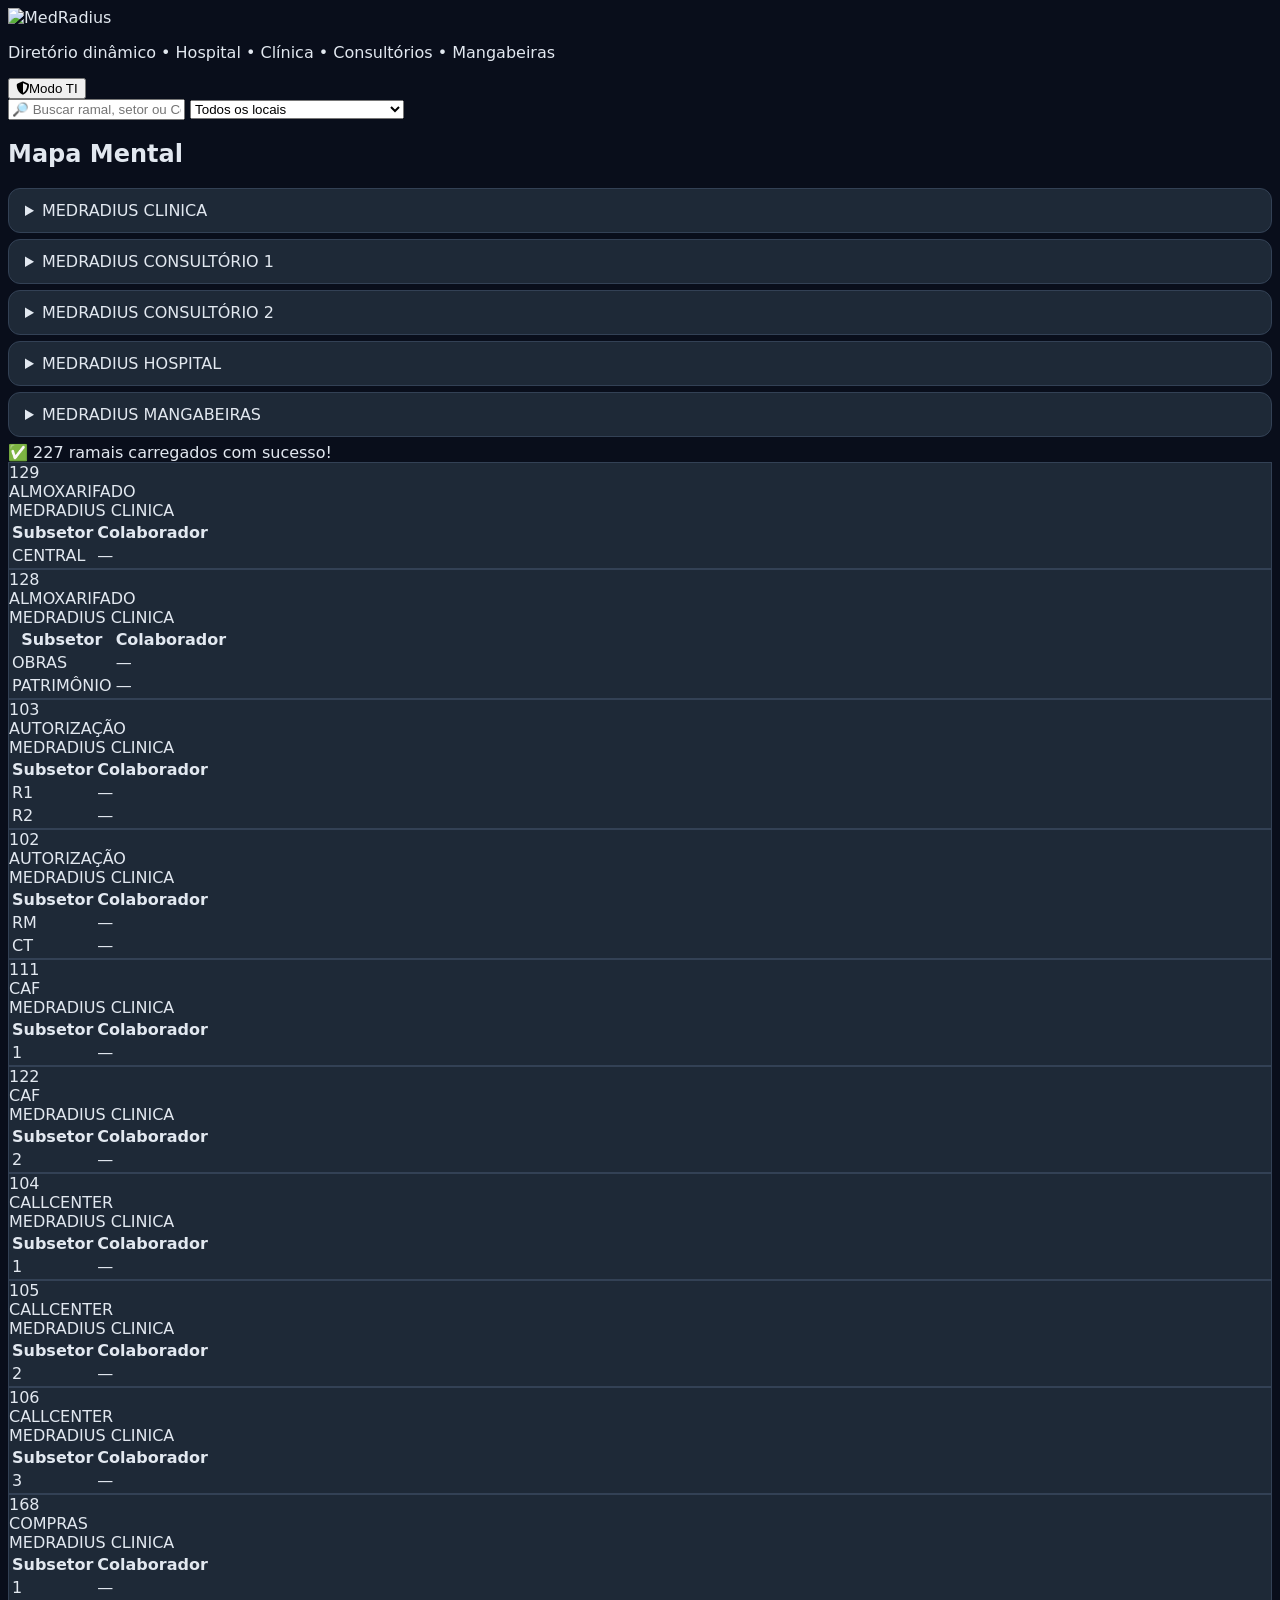
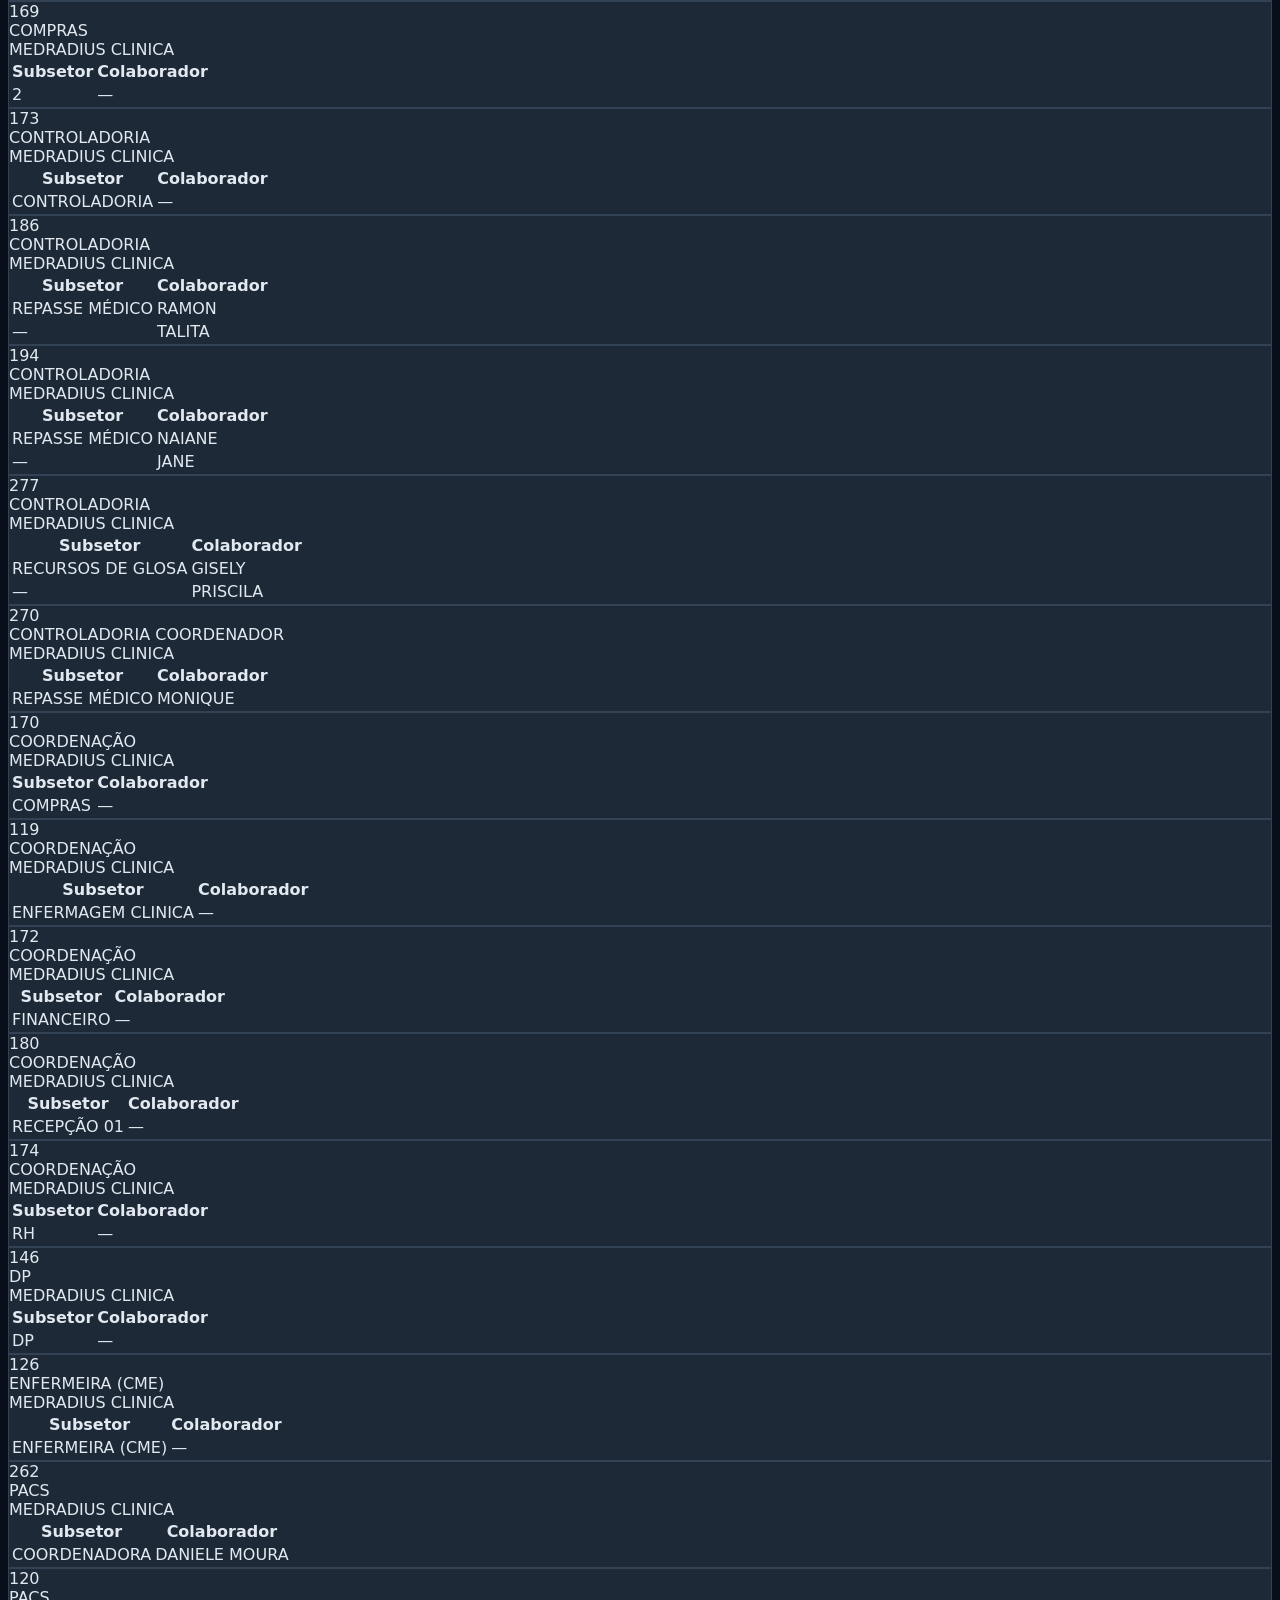
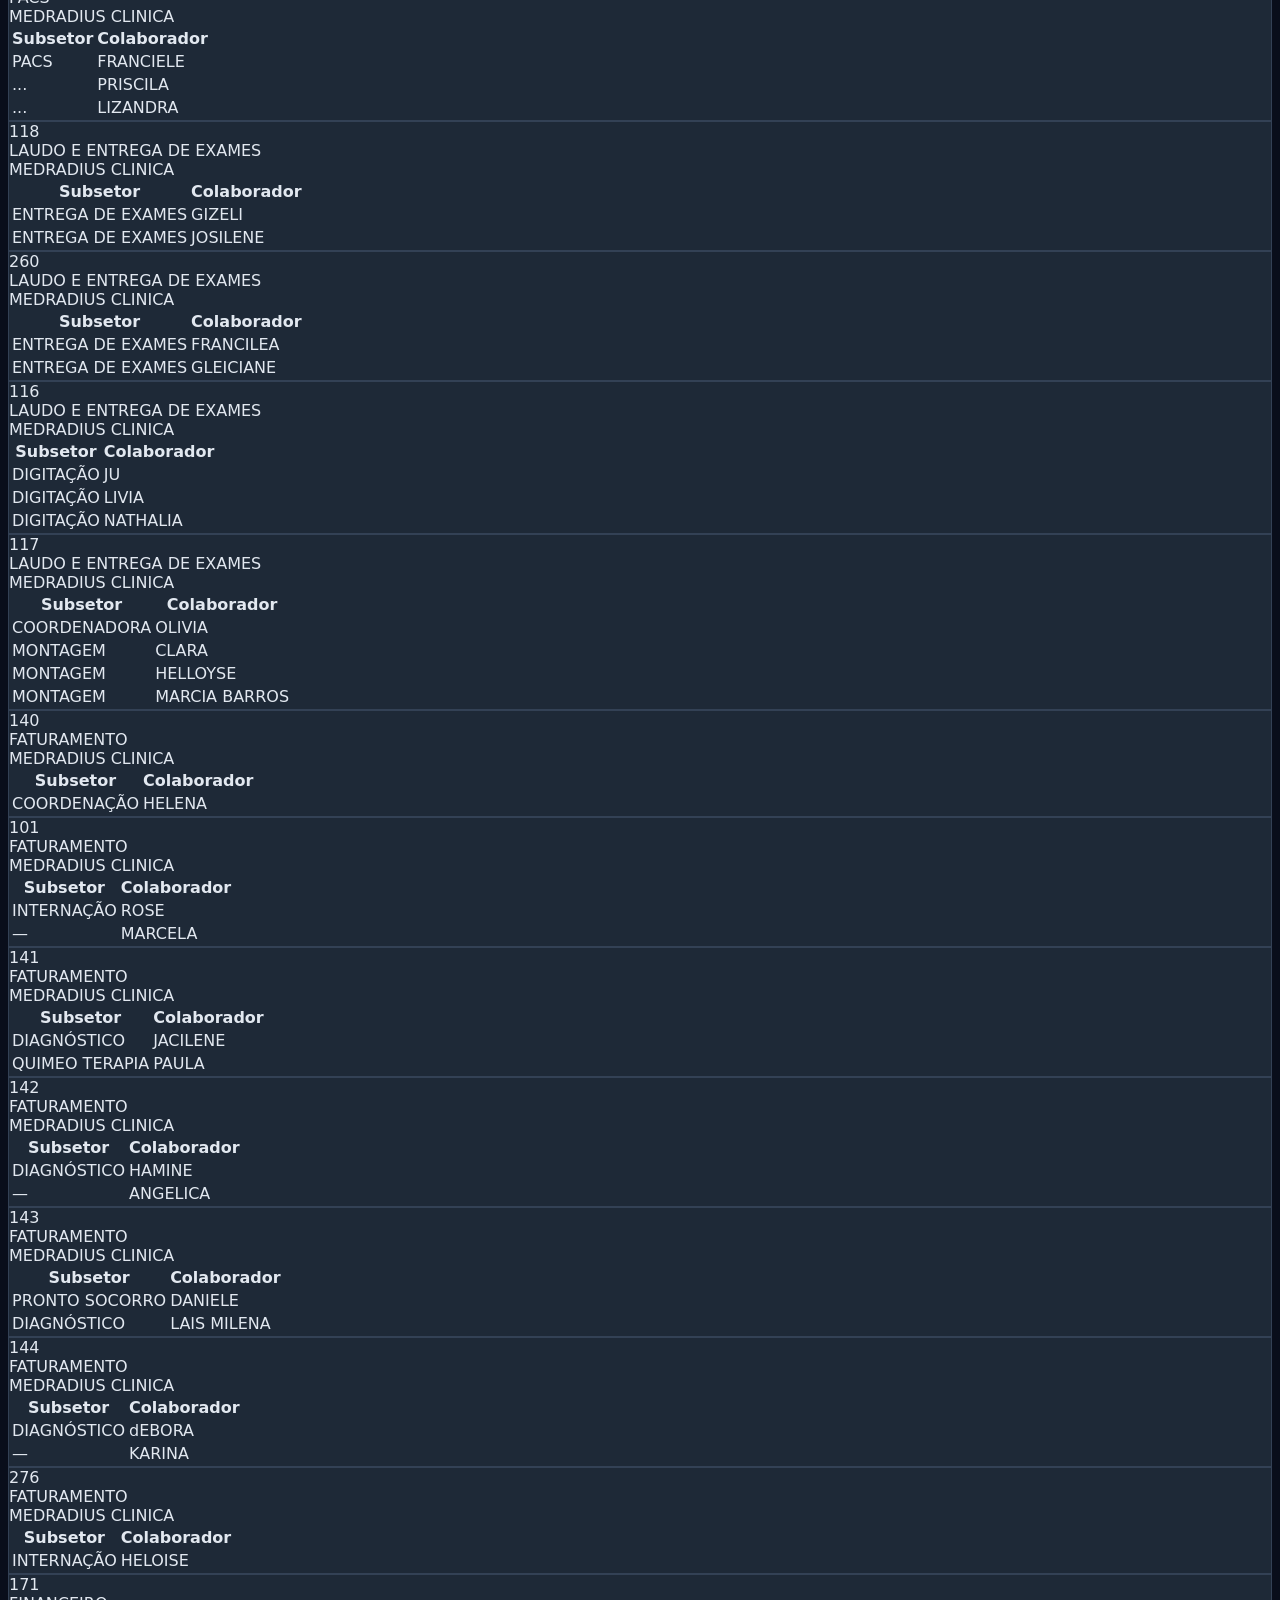
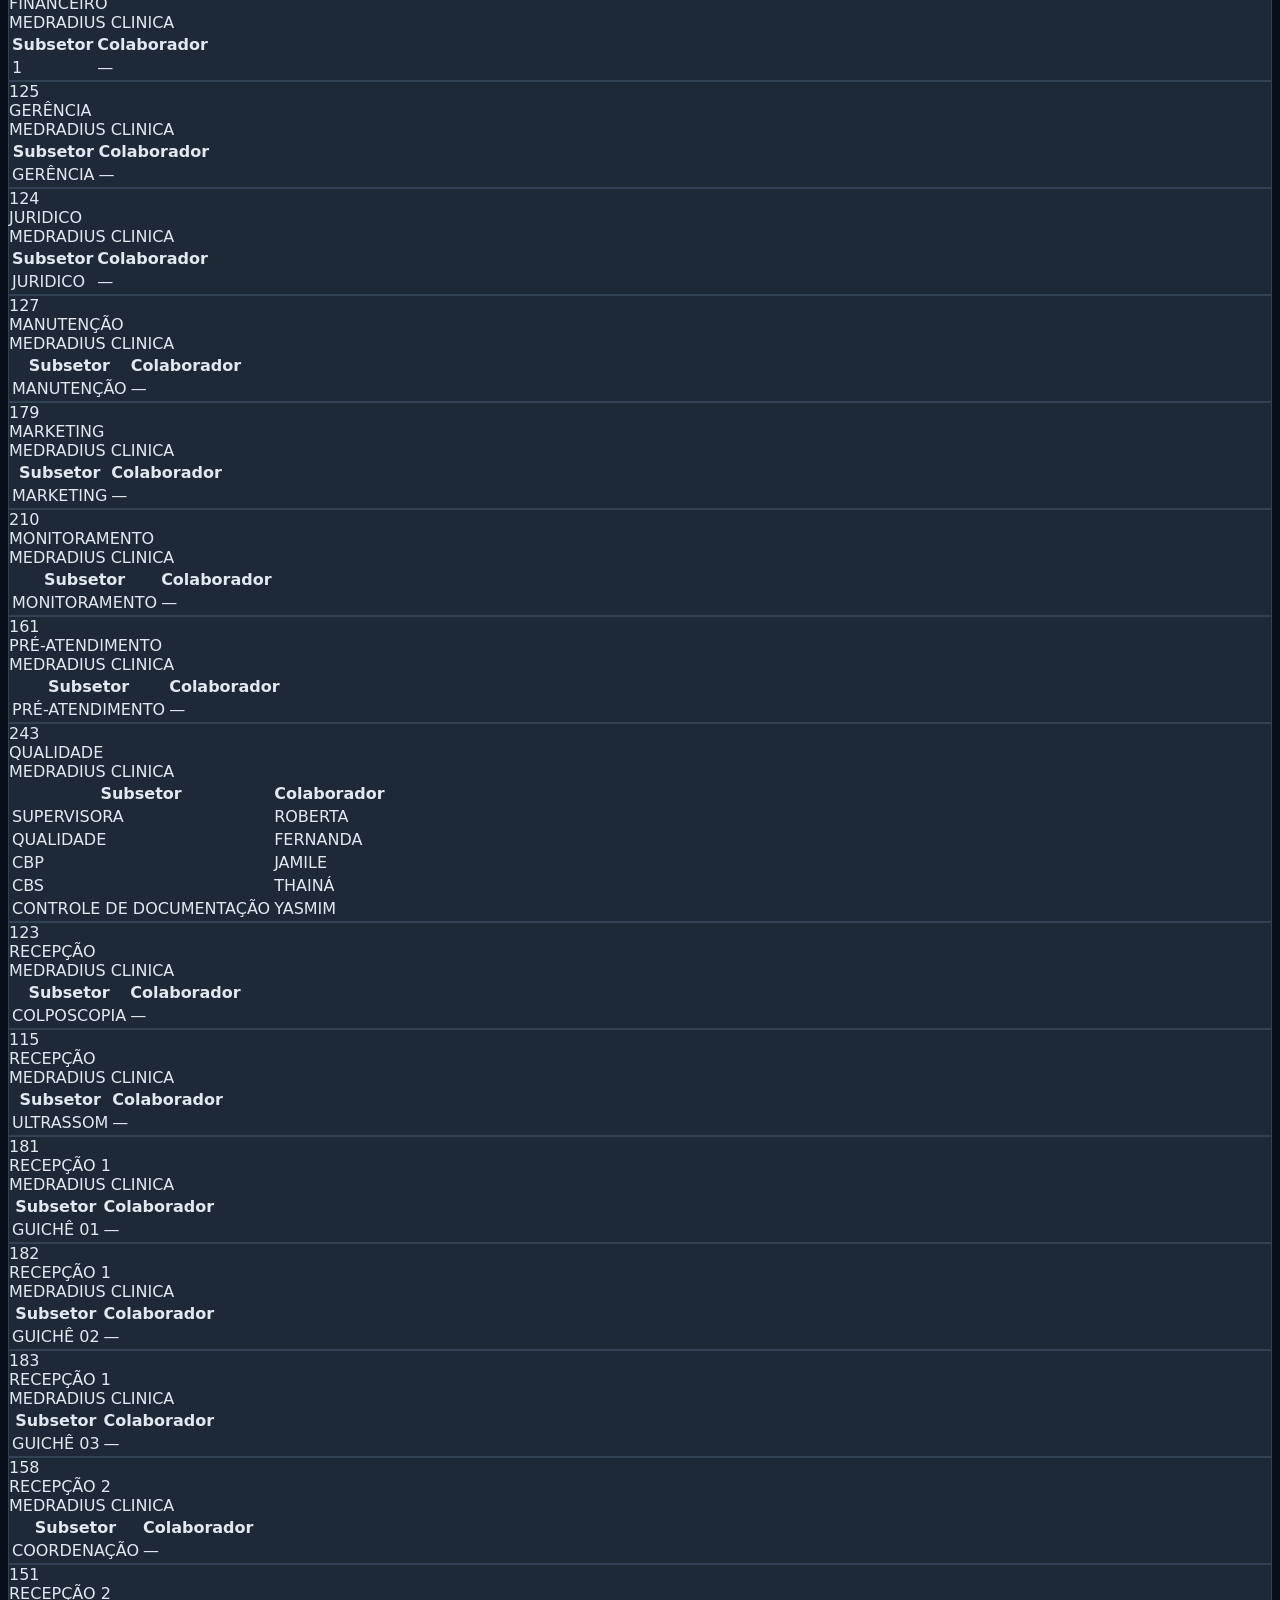
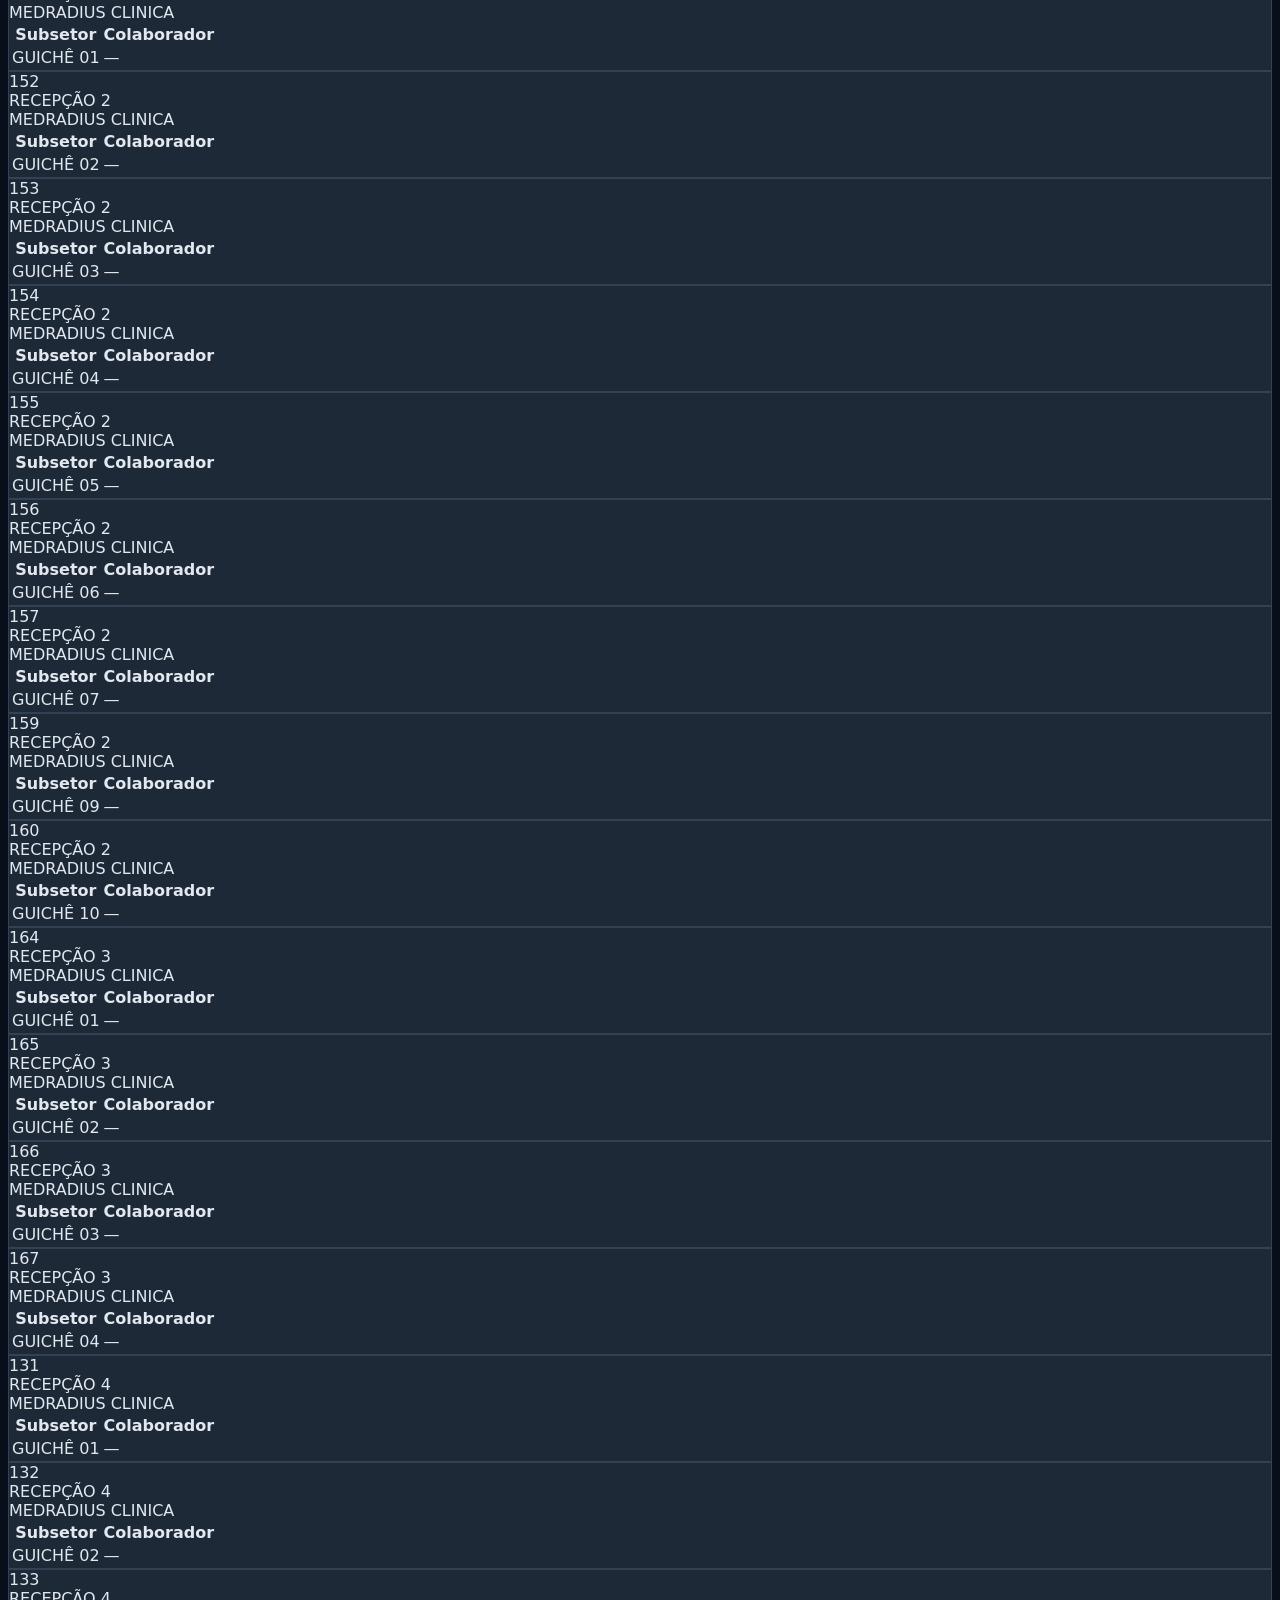
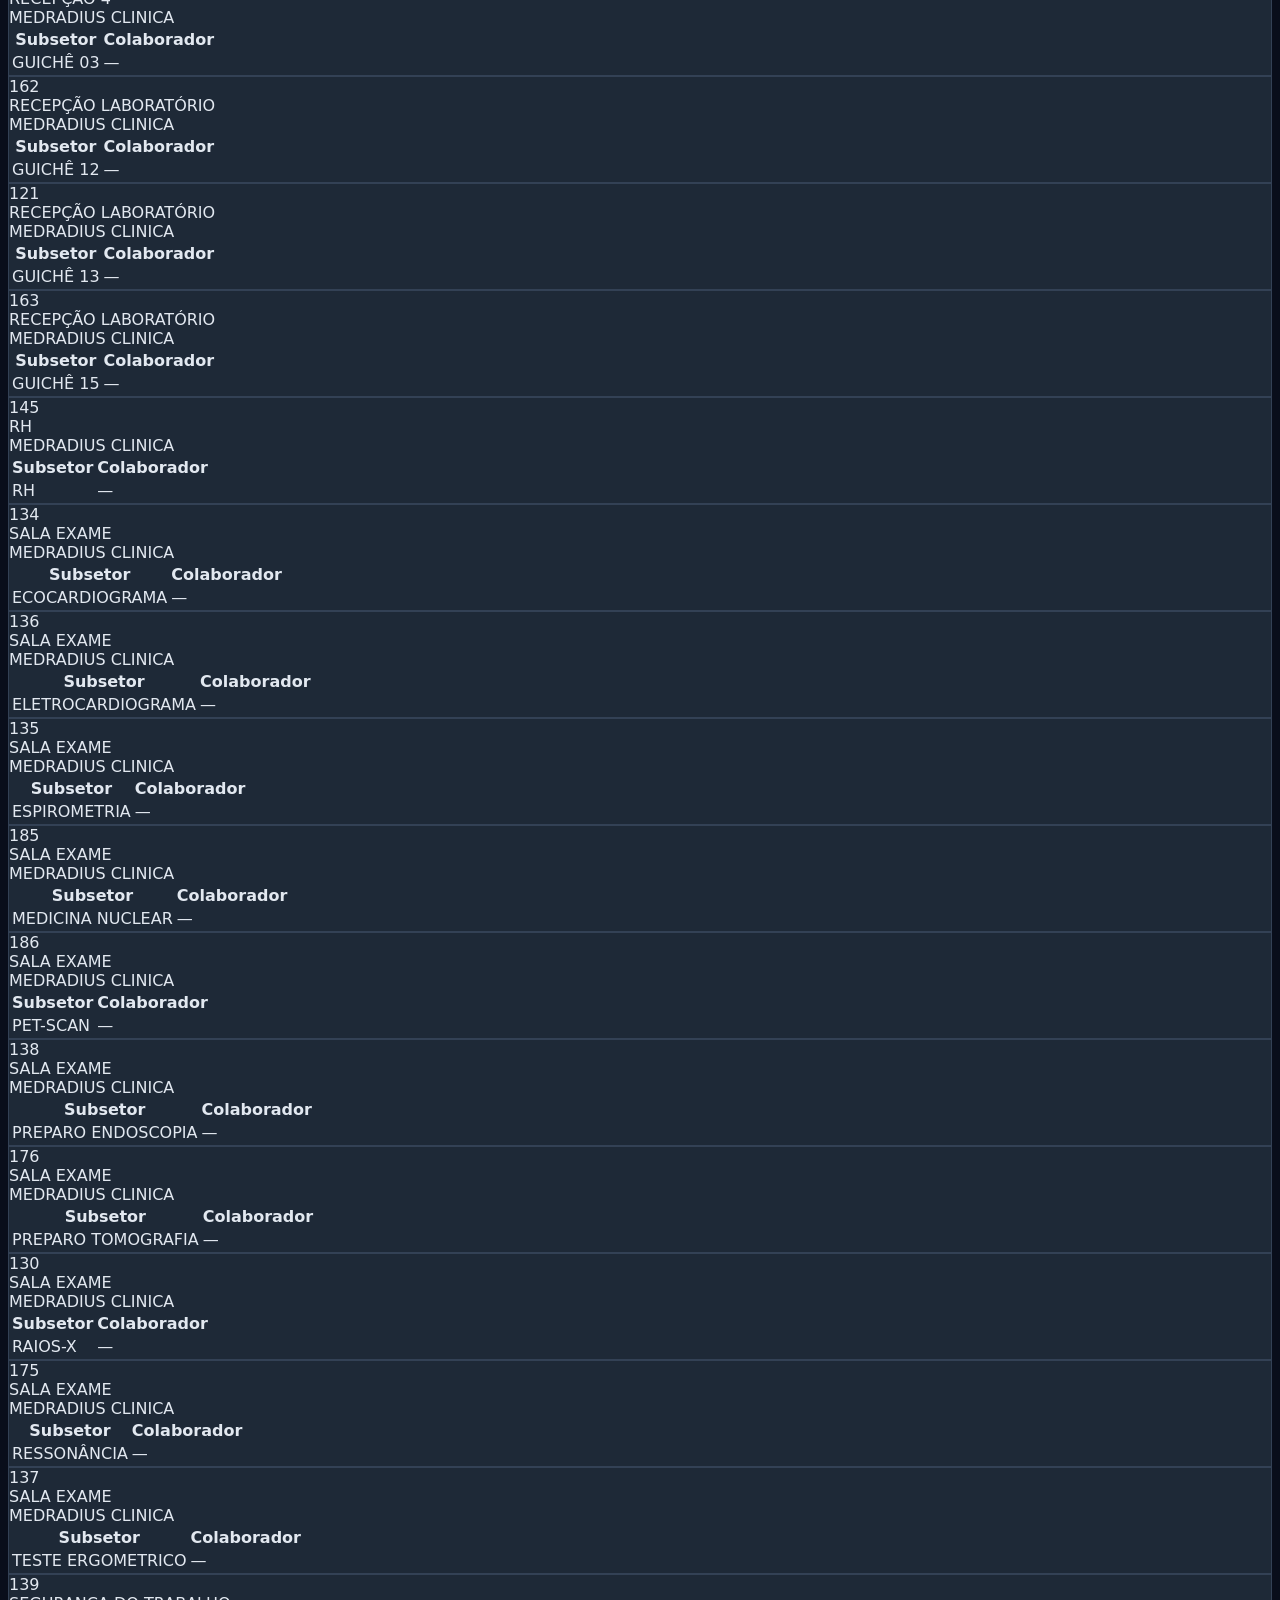
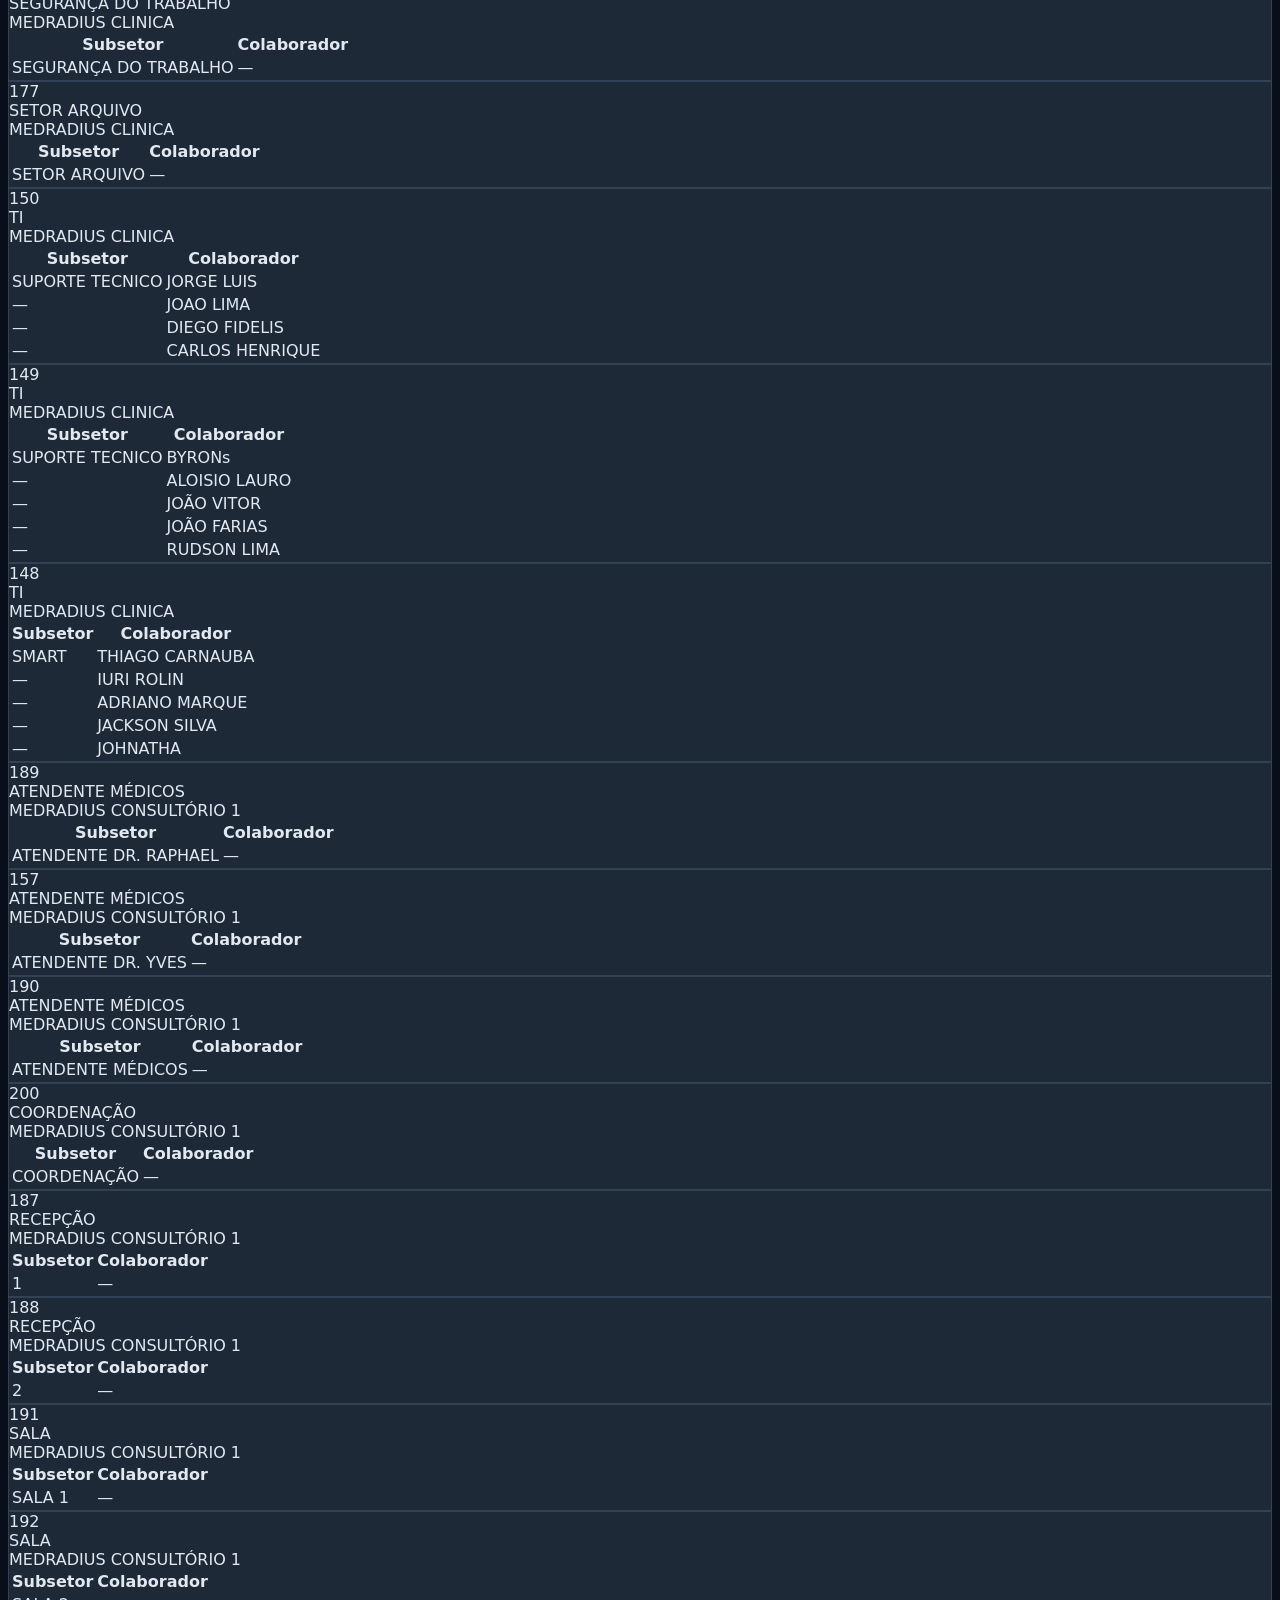
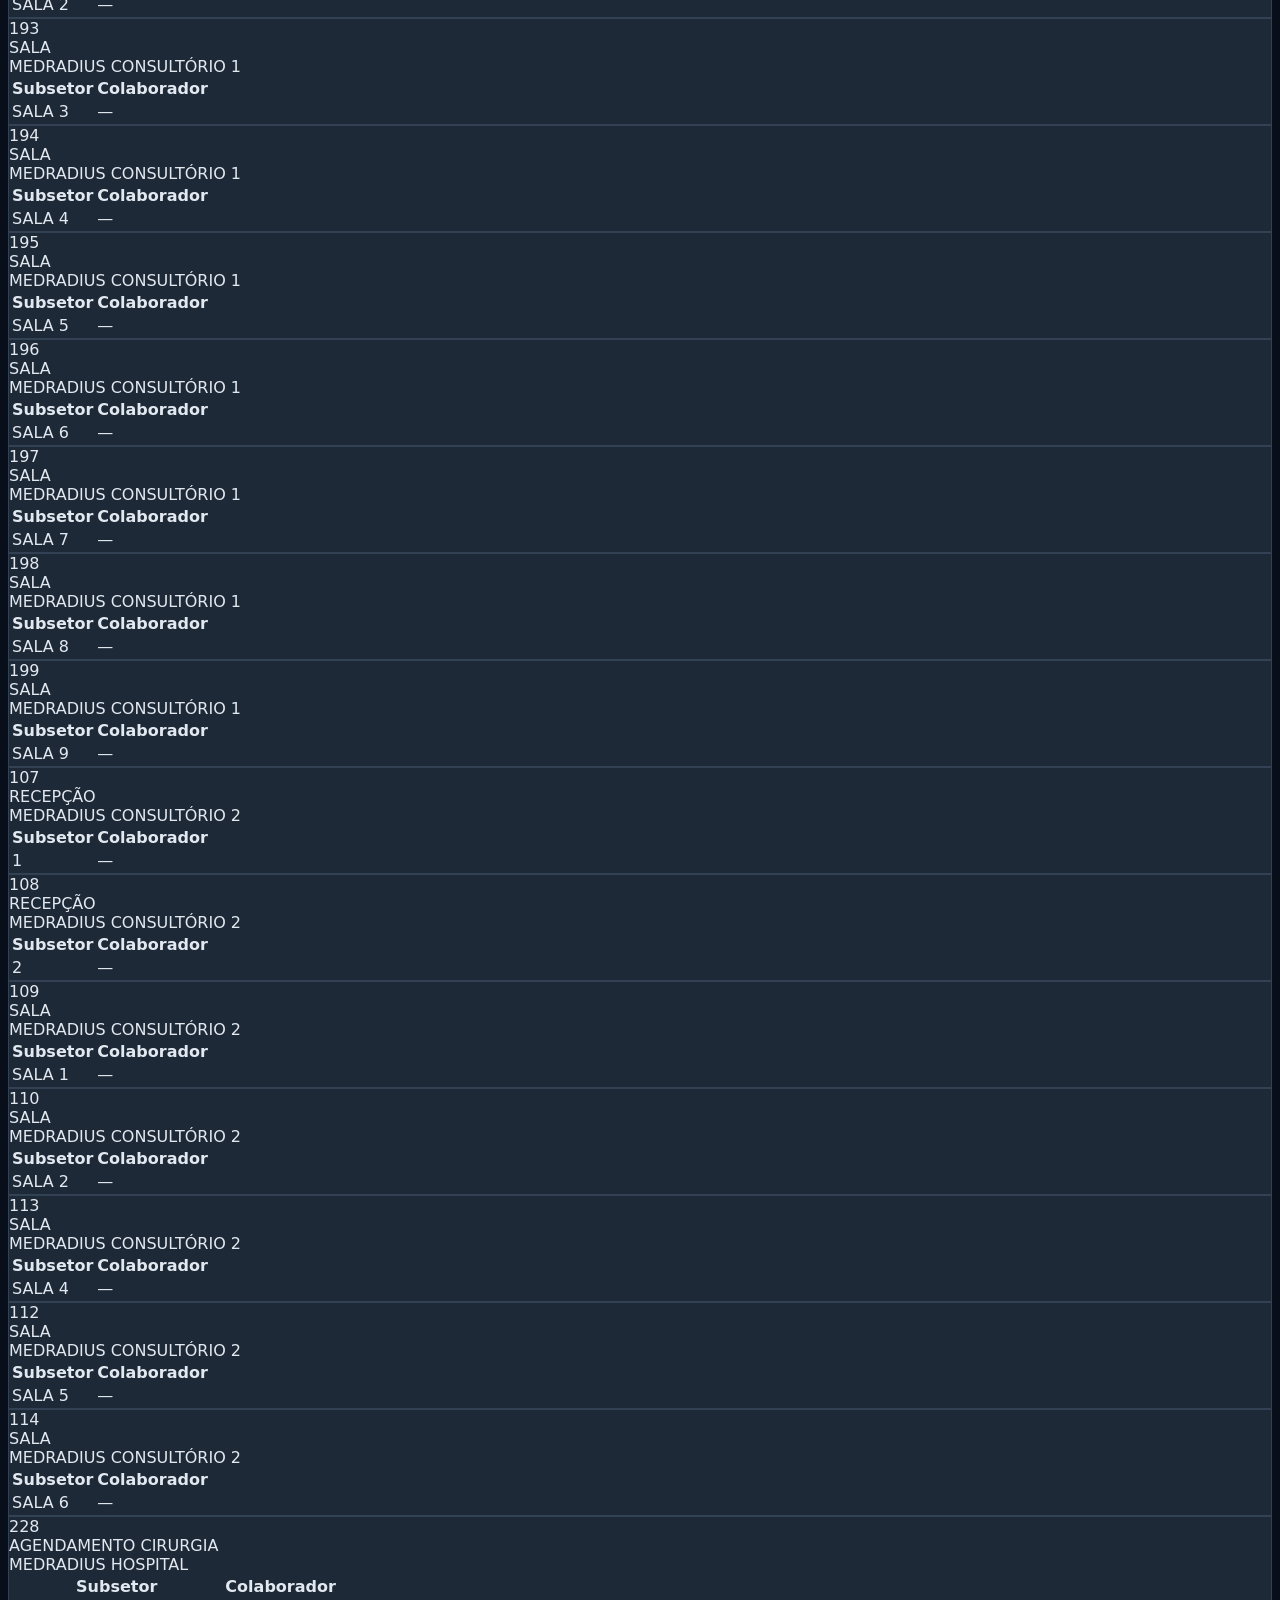
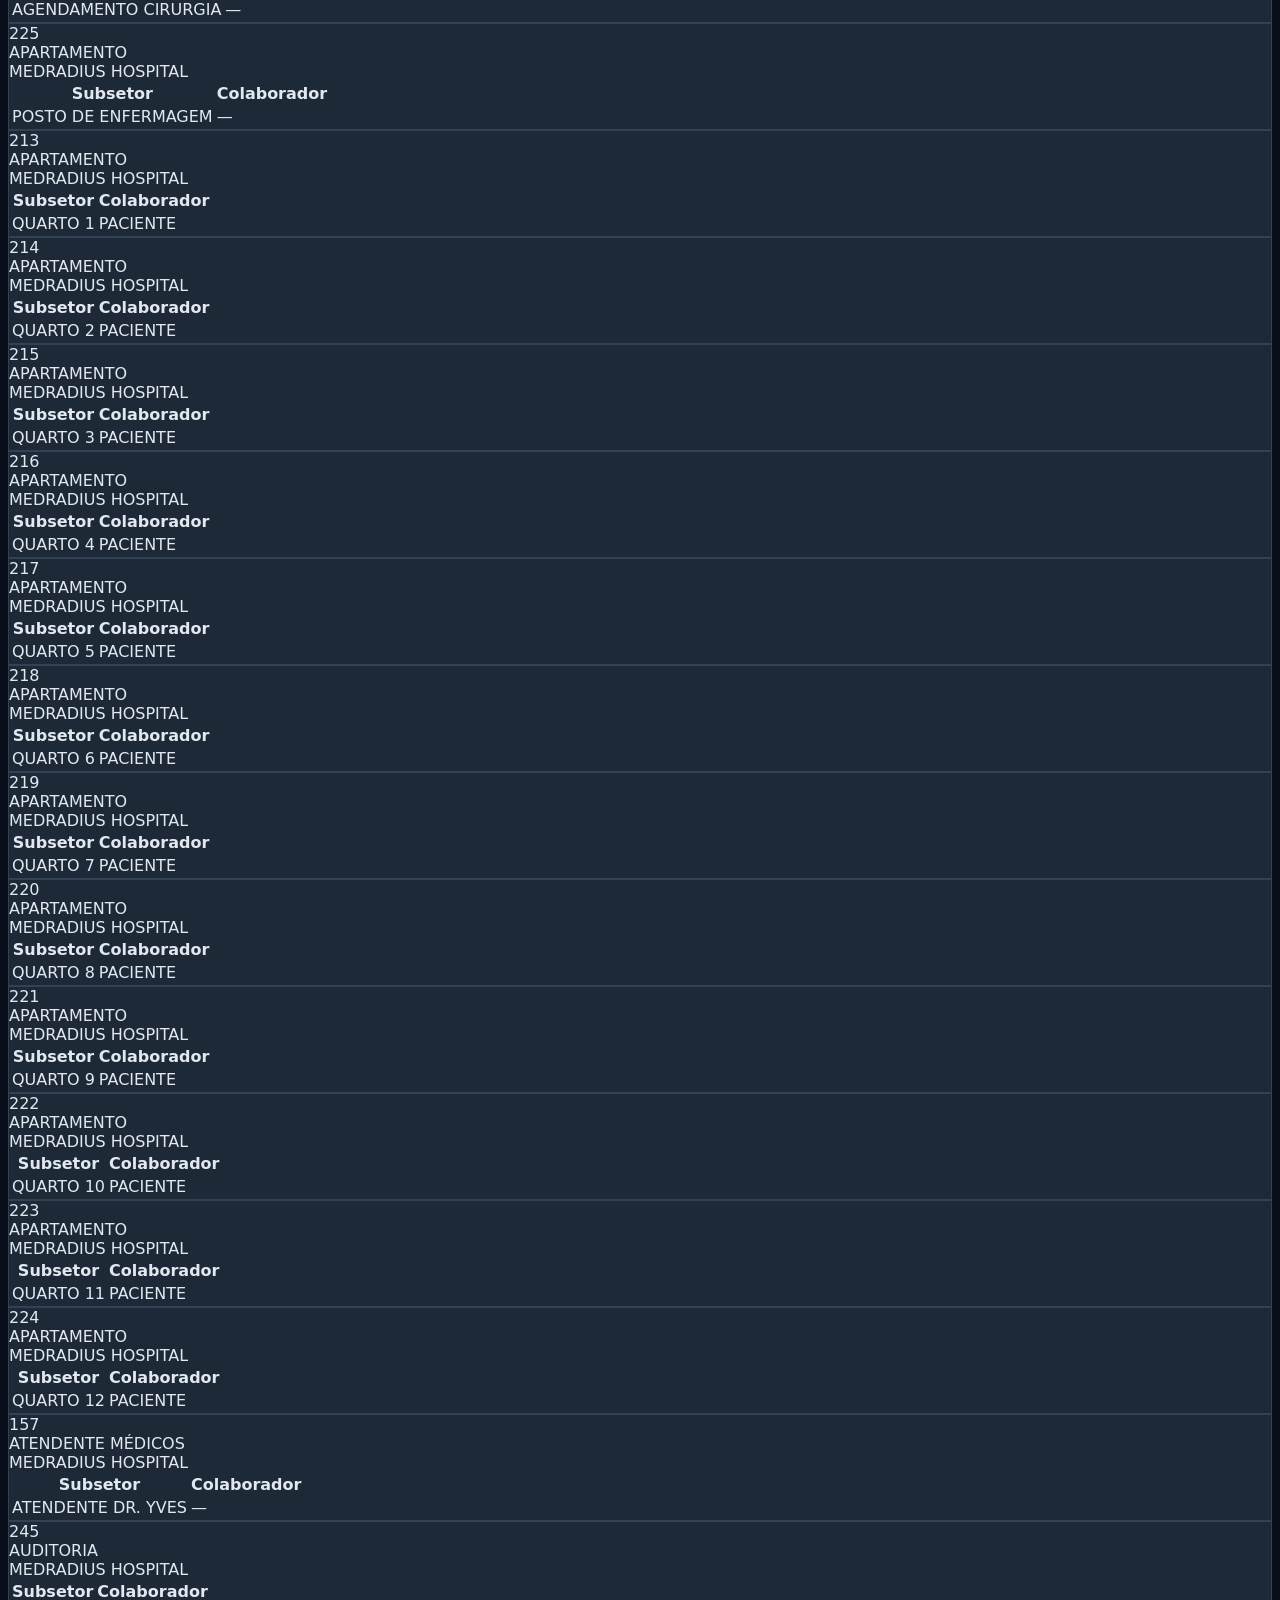
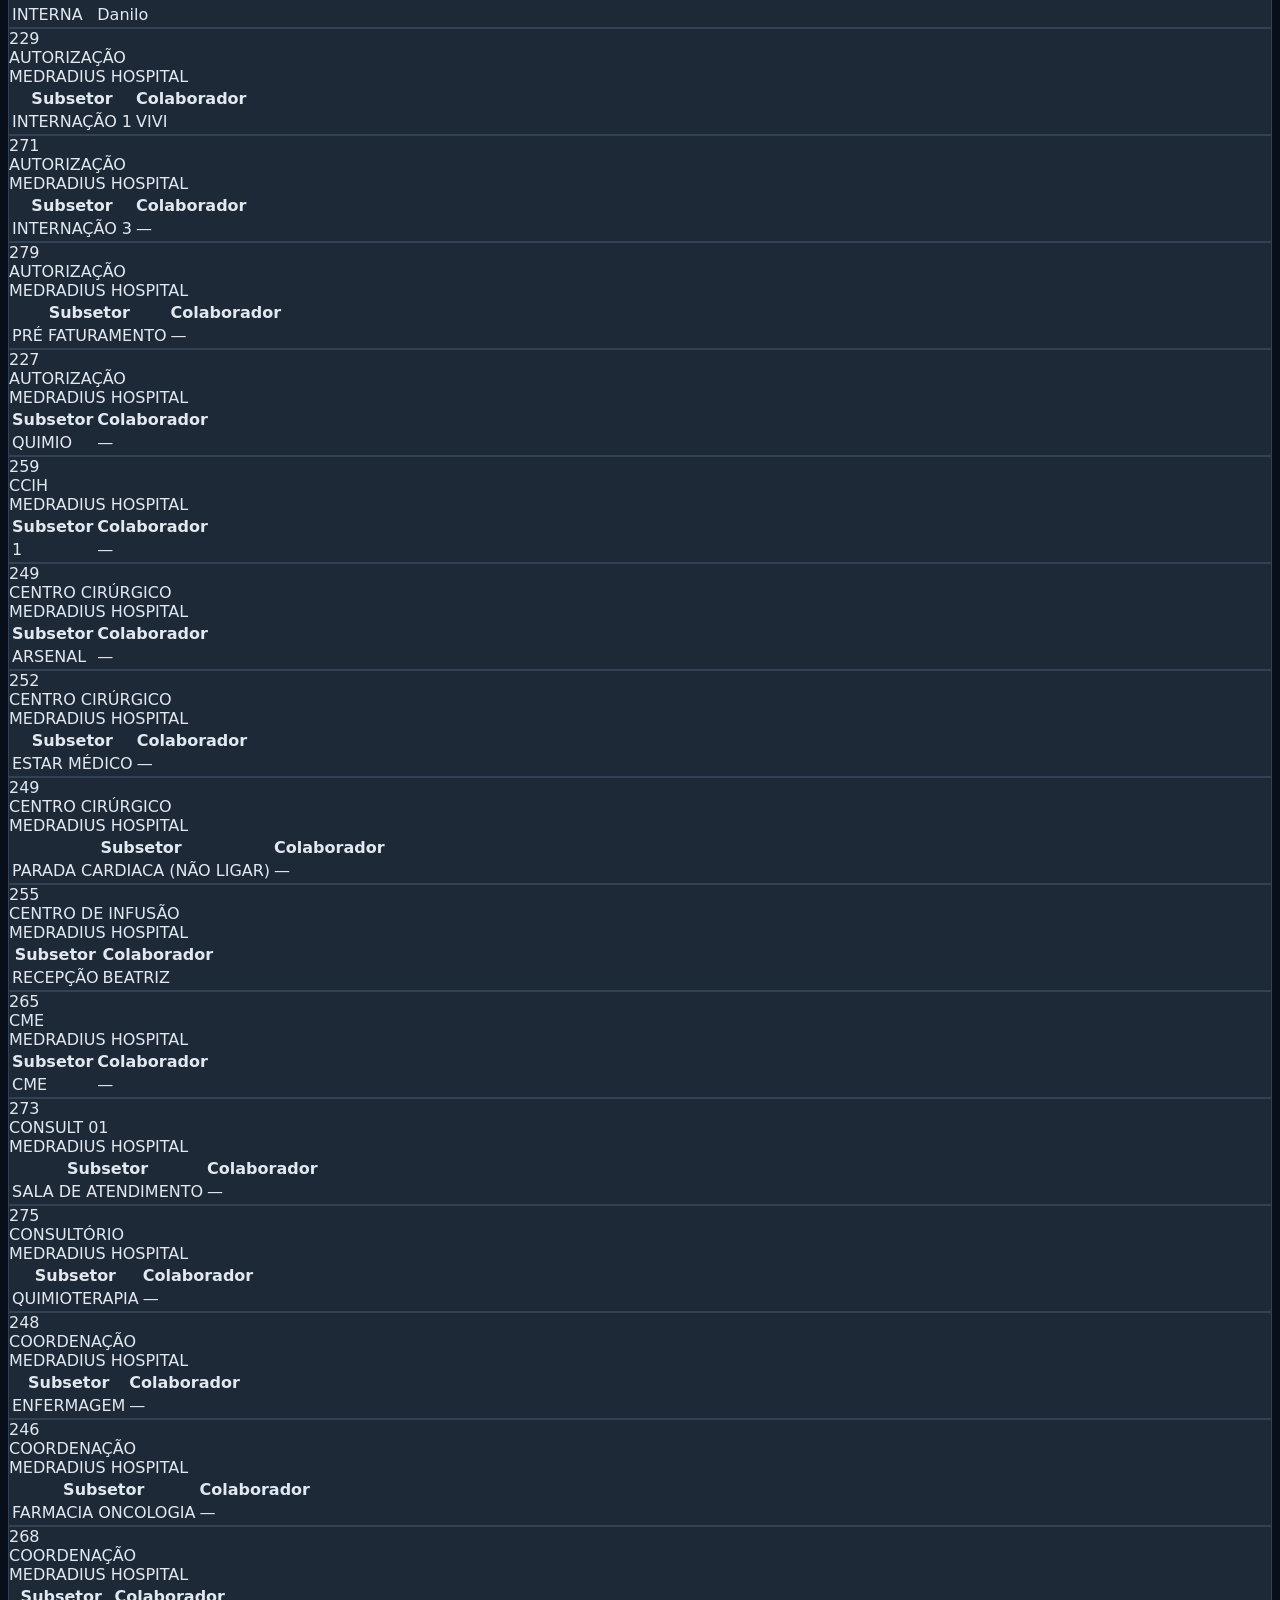
==== index.html @ cbc322a7 "Update index.html" ====
<!DOCTYPE html>
<html lang="pt-BR">
<head>
    <meta charset="UTF-8">
    <meta name="viewport" content="width=device-width, initial-scale=1.0">
    <title>Ramais MedRadius - Diretório Inteligente</title>
    
    <script src="https://cdn.jsdelivr.net/npm/@tailwindcss/browser@4"></script>
    <link rel="stylesheet" href="https://cdnjs.cloudflare.com/ajax/libs/font-awesome/6.5.1/css/all.min.css">

    <style>
        body { background: #090e1b; color: #e2e8f0; font-family: system-ui, sans-serif; }
        .ramal-card { background: #1e2937; border: 1px solid #334155; transition: all 0.3s ease; }
        .ramal-card:hover { transform: translateY(-4px); box-shadow: 0 20px 25px -5px rgba(0,0,0,0.7); }

        #treeView details > summary {
            background: #1e2937;
            border: 1px solid #334155;
            border-radius: 12px;
            padding: 12px 16px;
            margin-bottom: 6px;
        }
        #treeView details[open] > summary { border-color: #60a5fa; background: #1e40af; }
    </style>
</head>
<body class="min-h-screen">

<div class="max-w-screen-2xl mx-auto p-4 md:p-6 lg:p-8">

    <div class="flex justify-between items-center mb-8">
        <div class="text-center flex-1">
            <img src="https://i.ibb.co/1S3TgBH/logo-G-Dark.png" alt="MedRadius" class="mx-auto h-28 md:h-40 object-contain">
            <p class="text-slate-400 font-medium text-lg mt-2">Diretório dinâmico • Hospital • Clínica • Consultórios • Mangabeiras</p>
        </div>
        <button id="tiBtn" class="px-5 py-2.5 bg-slate-700 hover:bg-slate-600 rounded-2xl text-sm flex items-center gap-2 transition-all">
            <i class="fa-solid fa-shield-halved"></i><span>Modo TI</span>
        </button>
    </div>

    <div class="flex flex-col sm:flex-row gap-3 mb-8 max-w-3xl mx-auto">
        <input id="search" type="text" placeholder="🔎 Buscar ramal, setor ou Colaborador..." 
               class="flex-1 bg-slate-800 border border-slate-600 rounded-2xl px-5 py-4 focus:outline-none focus:border-blue-500">
        <select id="localFilter" class="bg-slate-800 border border-slate-600 rounded-2xl px-5 py-4 focus:outline-none focus:border-blue-500">
            <option value="">Todos os locais</option>
            <option value="MEDRADIUS CLINICA">MEDRADIUS CLINICA</option>
            <option value="MEDRADIUS CONSULTÓRIO 1">MEDRADIUS CONSULTÓRIO 1</option>
            <option value="MEDRADIUS CONSULTÓRIO 2">MEDRADIUS CONSULTÓRIO 2</option>
            <option value="MEDRADIUS HOSPITAL">MEDRADIUS HOSPITAL</option>
            <option value="MEDRADIUS MANGABEIRAS">MEDRADIUS MANGABEIRAS</option>
        </select>
    </div>

    <div class="grid grid-cols-1 lg:grid-cols-12 gap-6">
        <div class="lg:col-span-4 bg-slate-800 rounded-3xl shadow p-5 h-fit">
            <h2 class="font-bold text-xl mb-4 flex items-center gap-3 text-blue-400">
                <i class=></i> Mapa Mental
            </h2>
            <div id="treeView" class="space-y-1 pr-1"></div>
        </div>

        <div class="lg:col-span-8">
            <div id="resultInfo" class="text-emerald-400 mb-4 pl-1"></div>
            <div class="grid grid-cols-1 lg:grid-cols-2 gap-6" id="cardsContainer"></div>
        </div>
    </div>

        <button onclick="toggleTable()" 
            class="mt-12 mx-auto flex items-center gap-3 px-8 py-4 bg-blue-600 hover:bg-blue-700 text-white rounded-2xl font-medium text-lg transition-all">
        <i class="fa-solid fa-table"></i> Ver Tabela Completa
    </button>

    <div id="tableView" class="hidden mt-8 overflow-x-auto bg-slate-800 rounded-3xl shadow p-6">
        <table class="w-full text-sm" id="fullTable">
            <thead class="bg-slate-700">
                <tr id="tableHeader"></tr>
            </thead>
            <tbody id="tableBody" class="divide-y divide-slate-700"></tbody>
        </table>
    </div>

<!-- Botão Gerenciar -->
<button id="adminBtn" onclick="openAdminModal()" 
        class="hidden fixed bottom-8 right-8 bg-emerald-600 hover:bg-emerald-700 text-white px-6 py-4 rounded-2xl shadow-2xl flex items-center gap-3 text-lg font-medium z-50">
    <i class="fa-solid fa-gear"></i> Gerenciar Ramais
</button>

<!-- MODAL ADMIN -->
<div id="adminModal" class="hidden fixed inset-0 bg-black/80 flex items-center justify-center z-[100]">
    <div class="bg-slate-900 rounded-3xl w-full max-w-5xl max-h-[95vh] m-4 flex flex-col overflow-hidden">
        <div class="p-6 border-b border-slate-700 bg-slate-800 flex justify-between items-center">
            <h2 class="text-2xl font-bold">🛠️ Gerenciar Ramais</h2>
            <button onclick="closeAdminModal()" class="text-4xl text-slate-400 hover:text-white">×</button>
        </div>
        
        <div class="p-6 flex-1 overflow-auto">
            <div class="flex flex-wrap gap-3 mb-6">
                <button onclick="addNewRamal()" class="bg-blue-600 hover:bg-blue-700 px-6 py-3 rounded-2xl flex items-center gap-2 font-medium">
                    <i class="fa-solid fa-plus"></i> Adicionar Novo
                </button>
                <button onclick="exportJSON()" class="bg-slate-700 hover:bg-slate-600 px-6 py-3 rounded-2xl">📤 Exportar JSON</button>
                <button onclick="exportCSV()" class="bg-slate-700 hover:bg-slate-600 px-6 py-3 rounded-2xl">📤 Exportar CSV</button>
                <label class="bg-slate-700 hover:bg-slate-600 px-6 py-3 rounded-2xl cursor-pointer">
                    📥 Importar CSV <input type="file" id="csvImport" accept=".csv" class="hidden" onchange="importCSV(event)">
                </label>
            </div>

            <table class="w-full text-sm" id="adminTable">
                <thead class="bg-slate-800 sticky top-0">
                    <tr>
                        <th class="p-3 text-left">Local</th>
                        <th class="p-3 text-left">Setor</th>
                        <th class="p-3 text-left">Subsetor</th>
                        <th class="p-3 text-left">Ramal</th>
                        <th class="p-3 text-left">Colaborador</th>
                        <th class="p-3 text-left">Workstation</th>
                        <th class="p-3 text-center w-20">Ações</th>
                    </tr>
                </thead>
                <tbody id="adminTableBody" class="divide-y divide-slate-700"></tbody>
            </table>
        </div>
    </div>
</div>

<footer class="fixed bottom-3 left-4 text-xs text-slate-500 font-light pointer-events-none select-none z-10">
    Byron S. Medeiros
</footer>
    
<script defer>
    let ramaisData = [];
    let isTiMode = false;
    const TI_PASSWORD = "ti2026";

    async function loadRamais() {
        try {
            const res = await fetch('./ramais.json', { cache: 'no-store' });
            ramaisData = await res.json();
            document.getElementById('resultInfo').innerHTML = `✅ ${ramaisData.length} ramais carregados com sucesso!`;
            renderCards(ramaisData);
            renderTree();
        } catch (e) { console.error(e); }
    }

    function renderCards(items) {
    const container = document.getElementById('cardsContainer');
    container.innerHTML = '';

    if (items.length === 0) {
        container.innerHTML = '<p class="col-span-full text-center py-20 text-slate-400 text-lg">Nenhum ramal encontrado</p>';
        return;
    }

    items.forEach(item => {
        const card = document.createElement('div');
        card.className = 'ramal-card rounded-3xl shadow overflow-hidden';

        const subsetores = (item.subsetor || '').split(/[/,;|]\s*/).map(s => s.trim()).filter(Boolean);
        const colaboradores = (item.colaborador || '').split(/[/,;|]\s*/).map(s => s.trim()).filter(Boolean);
        const workstations = (item.Workstation || '').split(/[/,;|]\s*/).map(s => s.trim()).filter(Boolean);

        const maxRows = Math.max(subsetores.length, colaboradores.length, workstations.length, 1);

        let rowsHTML = '';
        for (let i = 0; i < maxRows; i++) {
            rowsHTML += `
                <tr class="hover:bg-slate-700">
                    <td class="p-5">${subsetores[i] || '—'}</td>
                    <td class="p-5">${colaboradores[i] || '—'}</td>
                    ${isTiMode ? `<td class="p-5 font-mono text-emerald-300">${workstations[i] || '—'}</td>` : ''}
                </tr>`;
        }

        card.innerHTML = `
            <div class="bg-gradient-to-r from-blue-700 to-indigo-700 text-white px-8 py-6 flex justify-between items-start">
                <div class="text-6xl font-black tracking-tighter">${item.ramal}</div>
                <div class="text-right">
                    <div class="font-semibold uppercase">${item.setor}</div>
                    <div class="text-sm opacity-75">${item.local}</div>
                </div>
            </div>
            <div class="p-6">
                <table class="w-full text-sm">
                    <thead>
                        <tr class="border-b border-slate-600">
                            <th class="p-4 text-left">Subsetor</th>
                            <th class="p-4 text-left">Colaborador</th>
                            ${isTiMode ? `<th class="p-4 text-left">Workstation</th>` : ''}
                        </tr>
                    </thead>
                    <tbody class="divide-y divide-slate-700">
                        ${rowsHTML}
                    </tbody>
                </table>
            </div>
         `;
         container.appendChild(card);
       });
    }

    // Restante do código (renderTree, filterData, admin, etc.) mantido igual
    function renderTree() {
    const container = document.getElementById('treeView');
    container.innerHTML = '';
    const grouped = {};

    ramaisData.forEach(item => {
        if (!grouped[item.local]) grouped[item.local] = {};
        if (!grouped[item.local][item.setor]) grouped[item.local][item.setor] = [];
        grouped[item.local][item.setor].push(item);
    });

    Object.keys(grouped).sort().forEach(local => {
        const details = document.createElement('details');
        
        // Mostra a quantidade apenas no Modo TI
        const setorCount = isTiMode ? 
            `<span class="text-xs bg-slate-800 px-3 py-1 rounded-full">${Object.keys(grouped[local]).length} setores</span>` : '';

        details.innerHTML = `
            <summary class="flex justify-between items-center px-4 py-3 rounded-2xl bg-slate-700 hover:bg-slate-600 cursor-pointer">
                <span>${local}</span>
                ${setorCount}
            </summary>`;
        
        const inner = document.createElement('div');
        inner.className = 'pl-6 mt-3 space-y-2';

        Object.keys(grouped[local]).sort().forEach(setor => {
            const subDetails = document.createElement('details');
            
            const ramalCount = isTiMode ? 
                `<span class="text-xs text-slate-500">(${grouped[local][setor].length})</span>` : '';

            subDetails.innerHTML = `
                <summary class="px-4 py-2 rounded-xl hover:bg-slate-700 cursor-pointer flex justify-between items-center">
                    <span>${setor}</span>
                    ${ramalCount}
                </summary>`;
            
            const list = document.createElement('div');
            list.className = 'pl-6 space-y-1 text-sm';

            grouped[local][setor].forEach(r => {
                const row = document.createElement('div');
                row.className = 'flex justify-between p-2.5 hover:bg-slate-700 rounded-xl cursor-pointer';
                row.innerHTML = `<span class="text-blue-400 font-medium">${r.ramal}</span><span class="text-slate-400 truncate">${r.subsetor || ''}</span>`;
                row.onclick = (e) => { e.stopPropagation(); copyRamal(r.ramal); };
                list.appendChild(row);
            });
            
            subDetails.appendChild(list);
            inner.appendChild(subDetails);
        });
        
        details.appendChild(inner);
        container.appendChild(details);
    });
}
        // Função de tabela completa
        function toggleTable() {
        const tableView = document.getElementById('tableView');
        tableView.classList.toggle('hidden');
        
        if (!tableView.classList.contains('hidden')) {
            renderFullTable();
        }
    }

    function renderFullTable() {
        const header = document.getElementById('tableHeader');
        const tbody = document.getElementById('tableBody');

        // Cabeçalho dinâmico
        header.innerHTML = `
            <th class="p-4 text-left">Local</th>
            <th class="p-4 text-left">Setor</th>
            <th class="p-4 text-left">Subsetor</th>
            <th class="p-4 text-left">Ramal</th>
            <th class="p-4 text-left">Colaborador</th>
            ${isTiMode ? `<th class="p-4 text-left">Workstation</th>` : ''}
        `;

        tbody.innerHTML = ramaisData.map(item => `
            <tr onclick="copyRamal('${item.ramal}')" 
                class="hover:bg-slate-700 cursor-pointer border-b border-slate-700">
                <td class="p-4">${item.local}</td>
                <td class="p-4">${item.setor}</td>
                <td class="p-4">${item.subsetor || ''}</td>
                <td class="p-4 font-bold text-blue-400">${item.ramal}</td>
                <td class="p-4">${item.colaborador || ''}</td>
                ${isTiMode ? `<td class="p-4 font-mono text-emerald-300">${item.Workstation || ''}</td>` : ''}
            </tr>
        `).join('');
    }

    //function filterData() {
    //    const term = document.getElementById('search').value.toLowerCase().trim();
    //    const localValue = document.getElementById('localFilter').value;
    //    const filtered = ramaisData.filter(item => {
    //        if (localValue && item.local !== localValue) return false;
    //        if (!term) return true;
    //        return Object.values(item).some(v => v && v.toString().toLowerCase().includes(term));
    //    });
    //    renderCards(filtered);
    //    document.getElementById('resultInfo').textContent = `${filtered.length} de ${ramaisData.length} ramais encontrados`;
    //} 
    function filterData() {
    const term = document.getElementById('search').value.toLowerCase().trim();
    const localValue = document.getElementById('localFilter').value;

    const filtered = ramaisData.filter(item => {
        // Filtro por local (mantido)
        if (localValue && item.local !== localValue) return false;
        if (!term) return true;

        // === NOVA LÓGICA ===
        // Se o usuário digitou só números → busca por ramal que COMEÇA com o número
        if (/^\d+$/.test(term)) {
            return item.ramal && item.ramal.toString().startsWith(term);
        }

        // Se digitou texto normal → busca em qualquer campo (comportamento antigo)
       return Object.values(item).some(v => 
            v && v.toString().toLowerCase().includes(term)
        );
    });

    renderCards(filtered);

    // Mostra o contador APENAS no Modo TI
    const resultInfo = document.getElementById('resultInfo');
    if (isTiMode) {
        resultInfo.textContent = `${filtered.length} de ${ramaisData.length} ramais encontrados`;
        resultInfo.classList.remove('hidden');
    } else {
        resultInfo.classList.add('hidden');
    }
}
    

    // === ADMIN (mantido) ===
    function openAdminModal() { if (!isTiMode) return; renderAdminTable(); document.getElementById('adminModal').classList.remove('hidden'); }
    function closeAdminModal() { document.getElementById('adminModal').classList.add('hidden'); }

    function renderAdminTable() {
        const tbody = document.getElementById('adminTableBody');
        tbody.innerHTML = ramaisData.map((item, i) => `
            <tr class="hover:bg-slate-800">
                <td class="p-3">${item.local}</td>
                <td class="p-3">${item.setor}</td>
                <td class="p-3">${item.subsetor || ''}</td>
                <td class="p-3 font-bold text-blue-400">${item.ramal}</td>
                <td class="p-3">${item.colaborador || ''}</td>
                <td class="p-3 font-mono text-xs">${item.Workstation || ''}</td>
                <td class="p-3 text-center">
                    <button onclick="editRamal(${i})" class="text-blue-400 hover:text-blue-300 text-2xl mx-2">✏️</button>
                    <button onclick="deleteRamal(${i})" class="text-red-400 hover:text-red-300 text-2xl">🗑️</button>
                </td>
            </tr>
        `).join('');
    }

    window.editRamal = function(i) {
        const item = ramaisData[i];
        const novo = { local: prompt("Local:", item.local)||item.local, setor: prompt("Setor:", item.setor)||item.setor,
            subsetor: prompt("Subsetor:", item.subsetor||"")||item.subsetor, ramal: prompt("Ramal:", item.ramal)||item.ramal,
            colaborador: prompt("Colaborador:", item.colaborador||"")||item.colaborador,
            Workstation: prompt("Workstation:", item.Workstation||"")||item.Workstation };
        ramaisData[i] = novo;
        refreshAll();
    };

    window.deleteRamal = function(i) { if(confirm("Excluir?")) { ramaisData.splice(i,1); refreshAll(); } };
    window.addNewRamal = function() {
        const novo = { local: prompt("Local:","MEDRADIUS CLINICA"), setor: prompt("Setor:"), subsetor: prompt("Subsetor:"),
            ramal: prompt("Ramal:"), colaborador: prompt("Colaborador:"), Workstation: prompt("Workstation:") };
        if(novo.ramal) { ramaisData.push(novo); refreshAll(); }
    };

    function refreshAll() { renderCards(ramaisData); renderTree(); renderAdminTable(); }

    function exportJSON() { /* mesmo código anterior */ 
        const blob = new Blob([JSON.stringify(ramaisData, null, 2)], {type:"application/json"});
        const a = document.createElement("a"); a.href = URL.createObjectURL(blob); a.download = "ramais.json"; a.click();
    }

    function exportCSV() { /* mesmo código anterior */ 
        let csv = "local,setor,subsetor,ramal,colaborador,Workstation\n";
        ramaisData.forEach(r => csv += `"${r.local||''}","${r.setor||''}","${r.subsetor||''}","${r.ramal||''}","${r.colaborador||''}","${r.Workstation||''}"\n`);
        const blob = new Blob([csv], {type:"text/csv"}); const a = document.createElement("a");
        a.href = URL.createObjectURL(blob); a.download = "ramais.csv"; a.click();
    }

    window.copyRamal = function(ramal) {
        navigator.clipboard.writeText(ramal);
        const toast = document.createElement('div');
        toast.className = "fixed bottom-8 right-8 bg-emerald-600 text-white px-6 py-3 rounded-2xl shadow-2xl z-50";
        toast.textContent = `✅ Ramal ${ramal} copiado!`;
        document.body.appendChild(toast); setTimeout(() => toast.remove(), 2000);
    };

    document.getElementById('tiBtn').addEventListener('click', () => {
        if (isTiMode) {
            isTiMode = false; document.getElementById('tiBtn').classList.remove('bg-emerald-600'); document.getElementById('adminBtn').classList.add('hidden');
        } else {
            const senha = prompt("🔑 Digite a senha do Modo TI:");
            if (senha === TI_PASSWORD) {
                isTiMode = true; document.getElementById('tiBtn').classList.add('bg-emerald-600'); document.getElementById('adminBtn').classList.remove('hidden');
            } else alert("❌ Senha incorreta!");
        }
        renderCards(ramaisData); // atualiza cards ao mudar modo TI
    });

    document.addEventListener('DOMContentLoaded', () => {
        loadRamais();
        document.getElementById('search').addEventListener('input', filterData);
        document.getElementById('localFilter').addEventListener('change', filterData);
    });
</script>
</body>
</html>
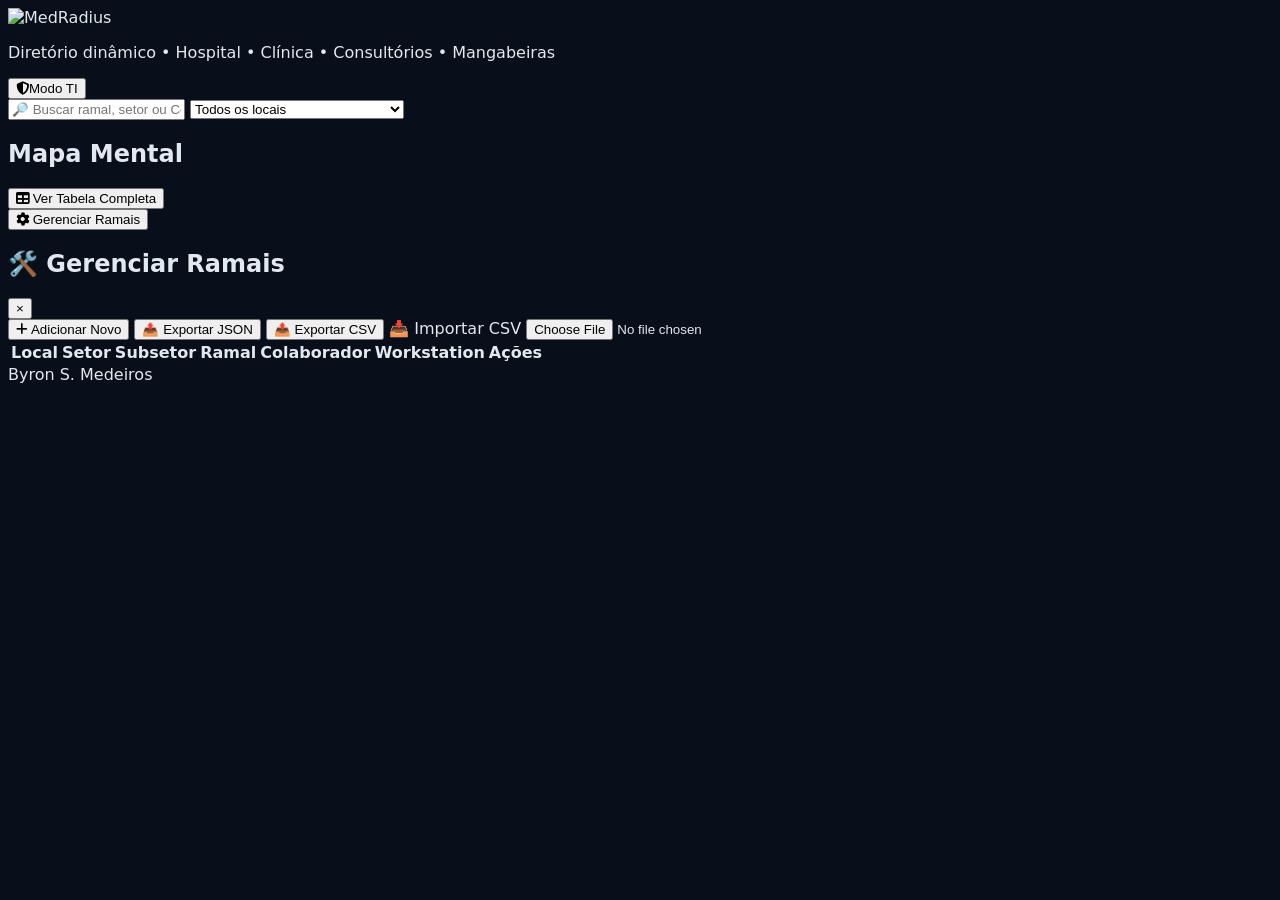
==== commit 8868ddc0: "Update index.html" ====
--- a/index.html
+++ b/index.html
@@ -212,14 +212,15 @@
     Object.keys(grouped).sort().forEach(local => {
         const details = document.createElement('details');
         
-        // Mostra a quantidade apenas no Modo TI
-        const setorCount = isTiMode ? 
-            `<span class="text-xs bg-slate-800 px-3 py-1 rounded-full">${Object.keys(grouped[local]).length} setores</span>` : '';
+        // Contador só aparece no Modo TI
+        const countHTML = isTiMode 
+            ? `<span class="text-xs bg-slate-800 px-3 py-1 rounded-full">${Object.keys(grouped[local]).length} setores</span>` 
+            : '';
 
         details.innerHTML = `
             <summary class="flex justify-between items-center px-4 py-3 rounded-2xl bg-slate-700 hover:bg-slate-600 cursor-pointer">
                 <span>${local}</span>
-                ${setorCount}
+                ${countHTML}
             </summary>`;
         
         const inner = document.createElement('div');
@@ -228,13 +229,14 @@
         Object.keys(grouped[local]).sort().forEach(setor => {
             const subDetails = document.createElement('details');
             
-            const ramalCount = isTiMode ? 
-                `<span class="text-xs text-slate-500">(${grouped[local][setor].length})</span>` : '';
+            const subCount = isTiMode 
+                ? `<span class="text-xs text-slate-500">(${grouped[local][setor].length})</span>` 
+                : '';
 
             subDetails.innerHTML = `
                 <summary class="px-4 py-2 rounded-xl hover:bg-slate-700 cursor-pointer flex justify-between items-center">
                     <span>${setor}</span>
-                    ${ramalCount}
+                    ${subCount}
                 </summary>`;
             
             const list = document.createElement('div');
@@ -413,8 +415,28 @@
 
     document.addEventListener('DOMContentLoaded', () => {
         loadRamais();
+        document.getElementById('resultInfo').classList.add('hidden'); // começa escondido
         document.getElementById('search').addEventListener('input', filterData);
         document.getElementById('localFilter').addEventListener('change', filterData);
+        document.getElementById('tiBtn').addEventListener('click', () => {
+        if (isTiMode) {
+            isTiMode = false;
+            document.getElementById('tiBtn').classList.remove('bg-emerald-600');
+            document.getElementById('adminBtn').classList.add('hidden');
+        } else {
+            const senha = prompt("🔑 Digite a senha do Modo TI:");
+            if (senha === TI_PASSWORD) {
+                isTiMode = true;
+                document.getElementById('tiBtn').classList.add('bg-emerald-600');
+                document.getElementById('adminBtn').classList.remove('hidden');
+            } else {
+                alert("❌ Senha incorreta!");
+                return;
+            }
+        }
+        // Atualiza tudo quando mudar o modo TI
+        renderCards(ramaisData);
+        renderTree();
     });
 </script>
 </body>
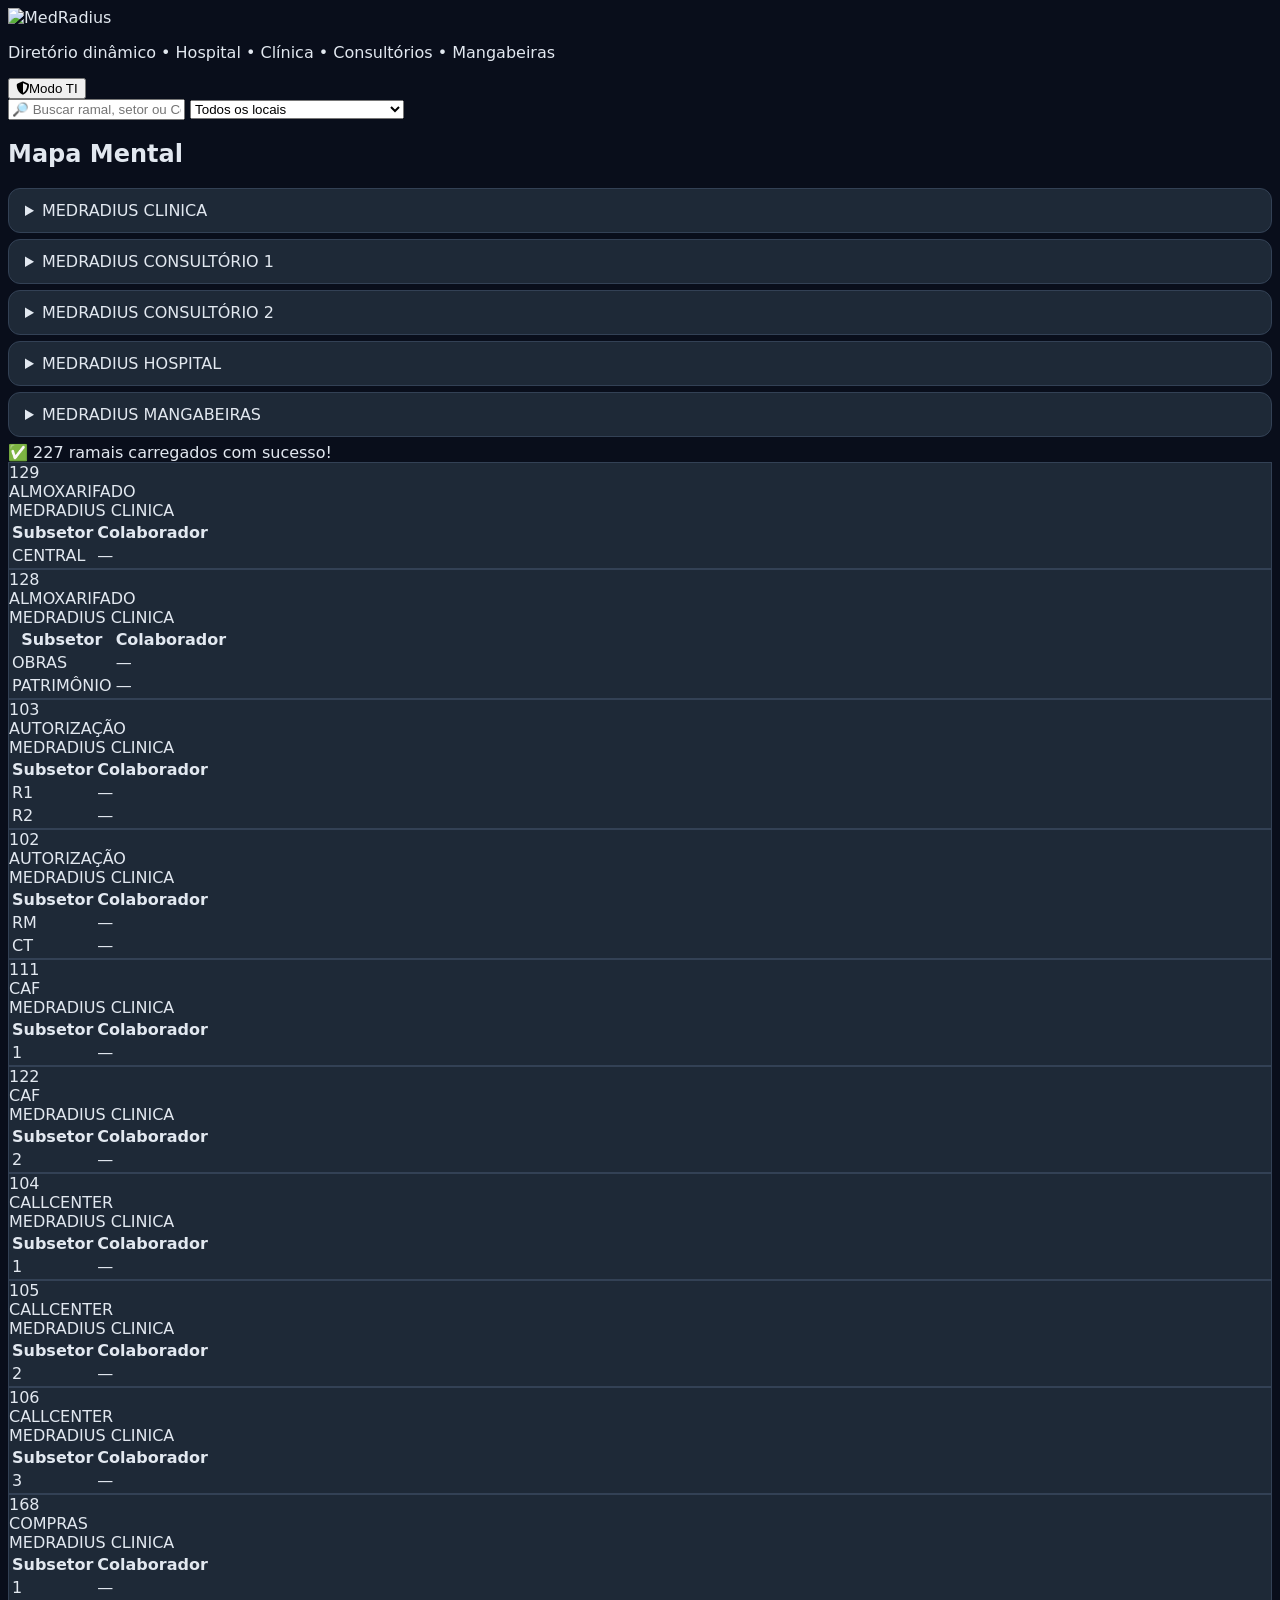
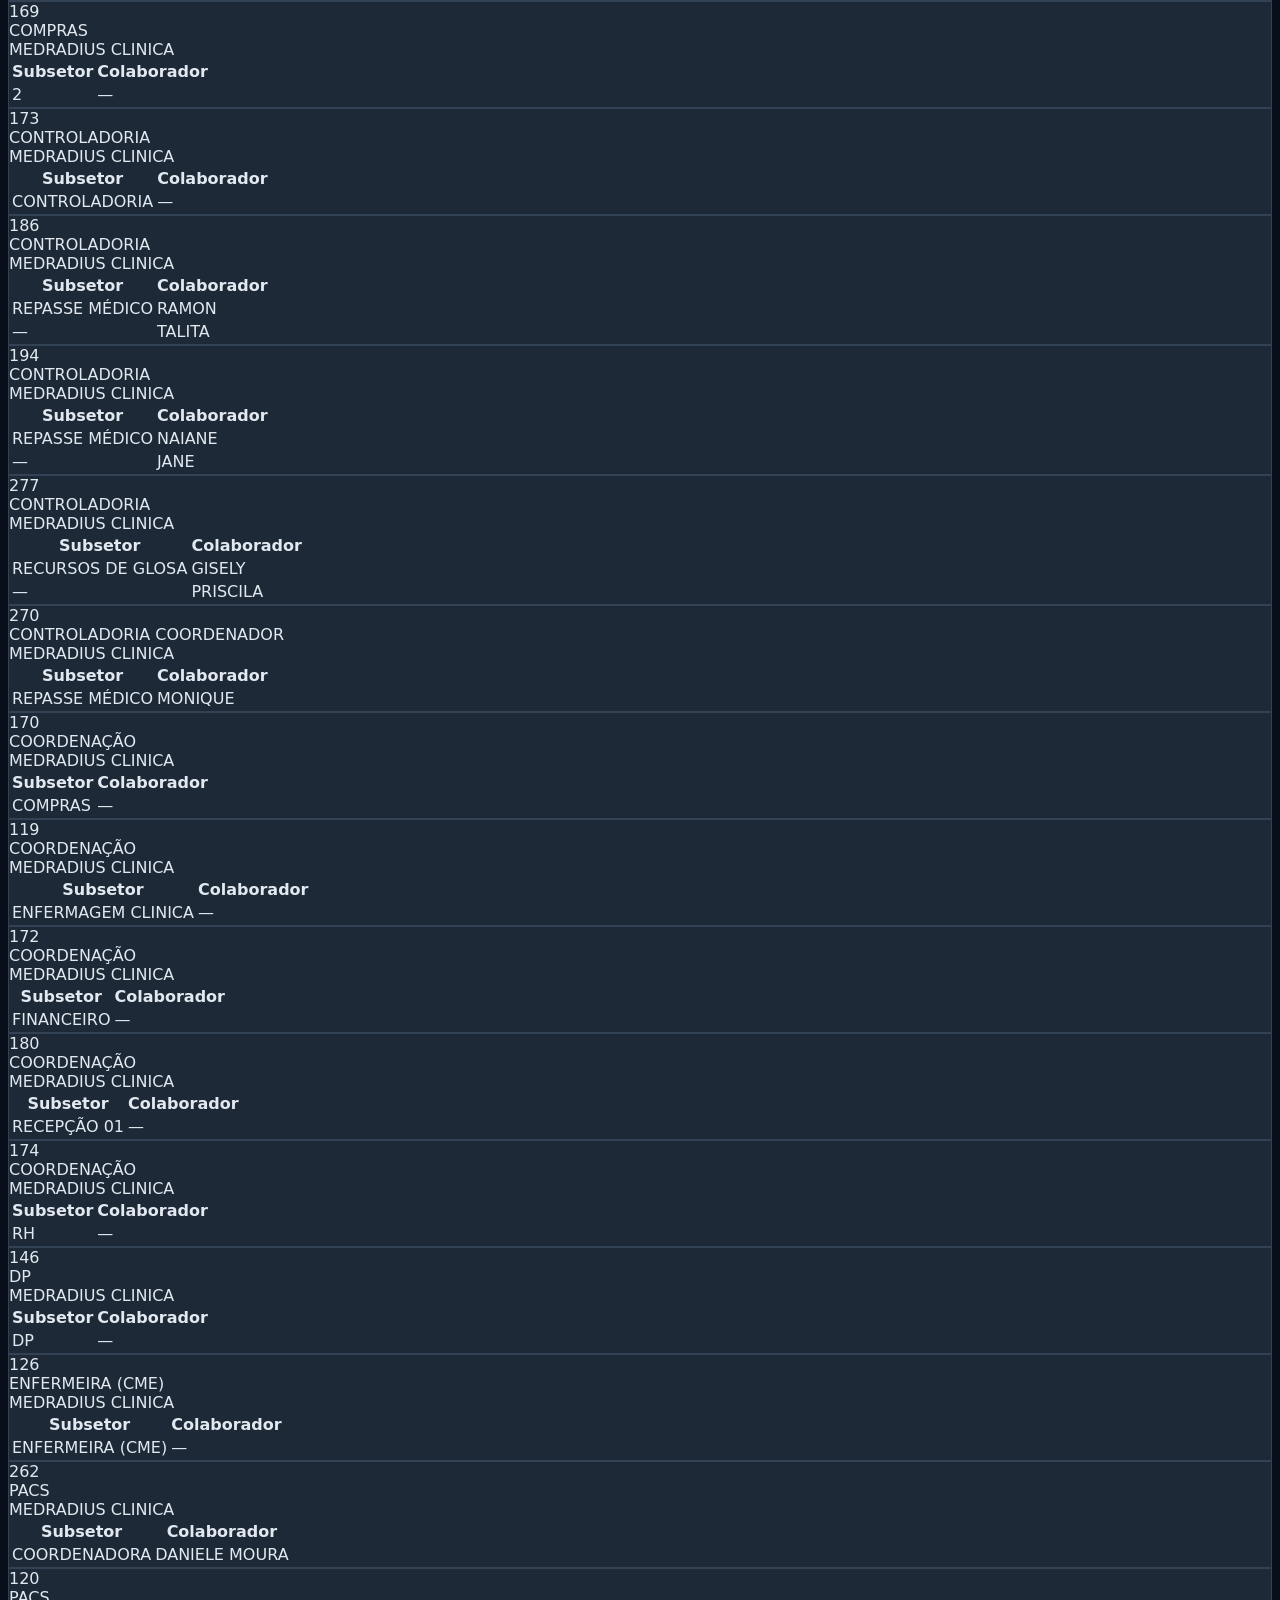
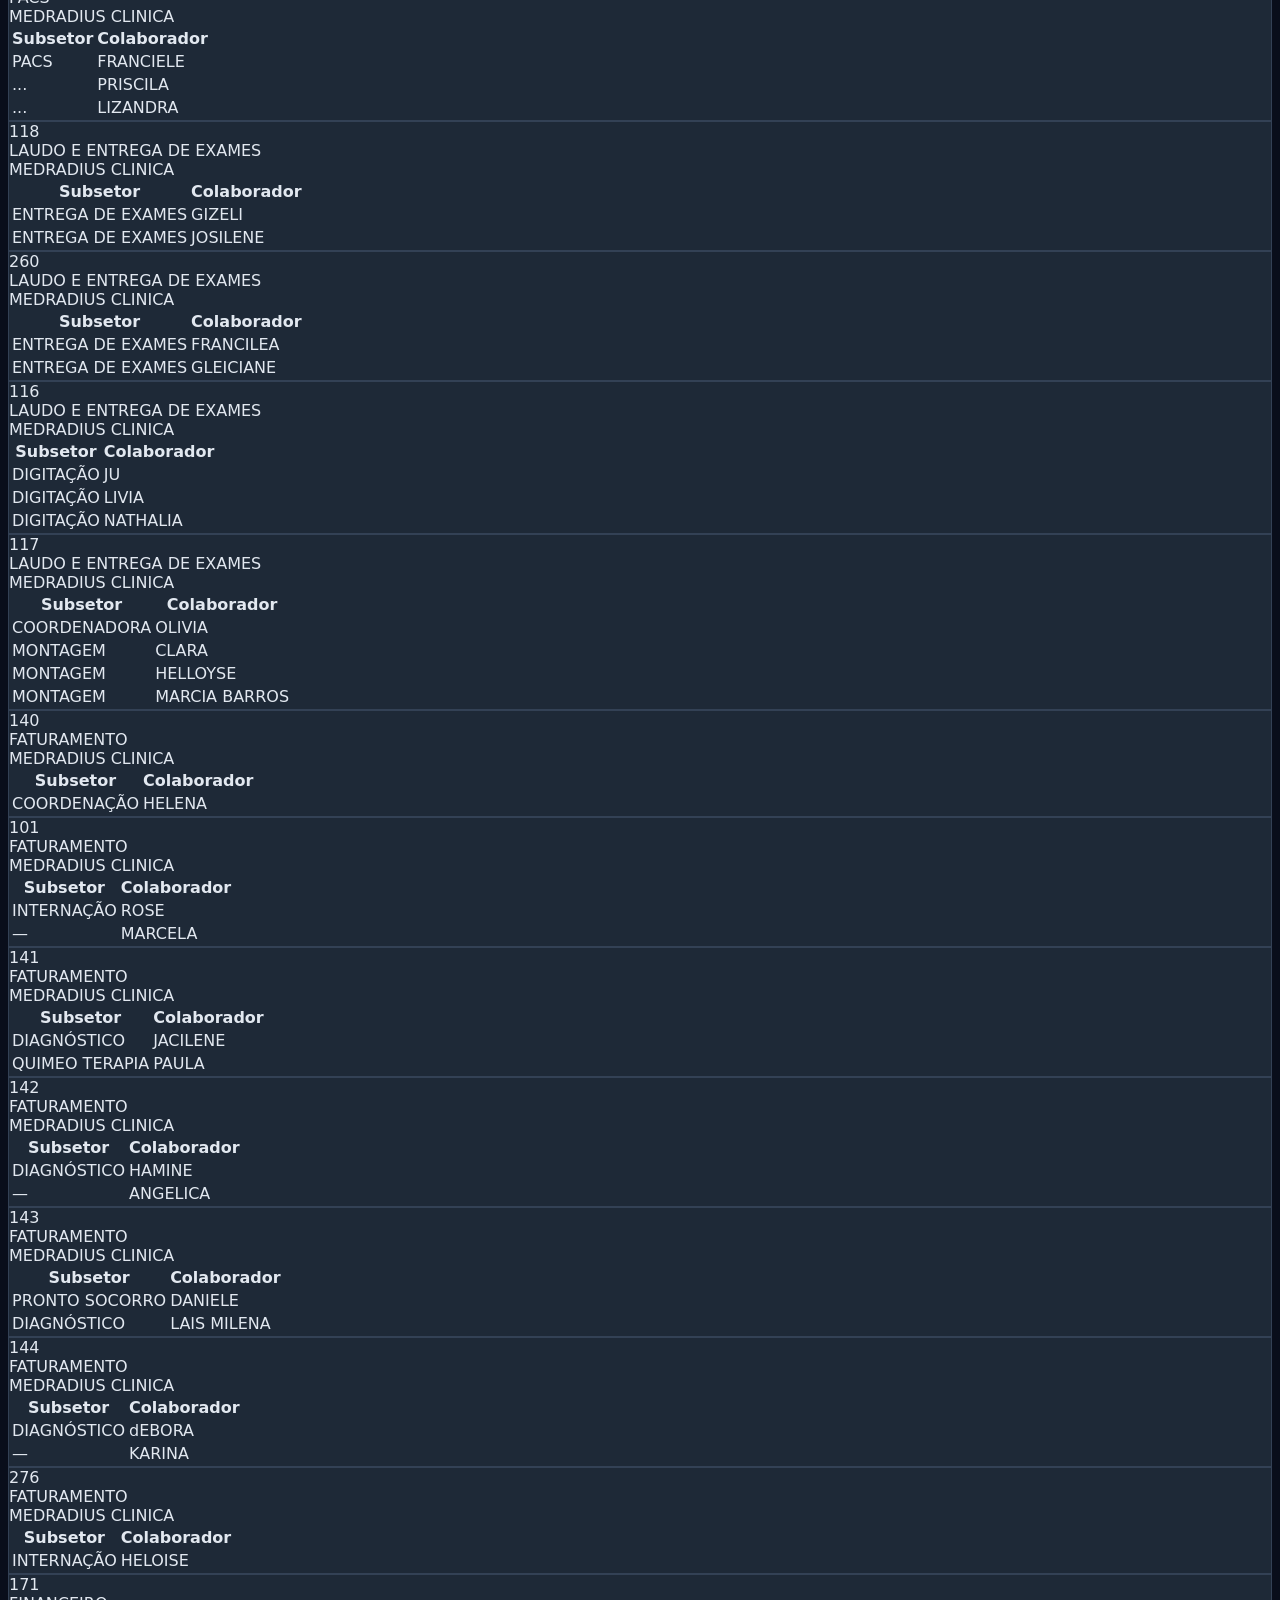
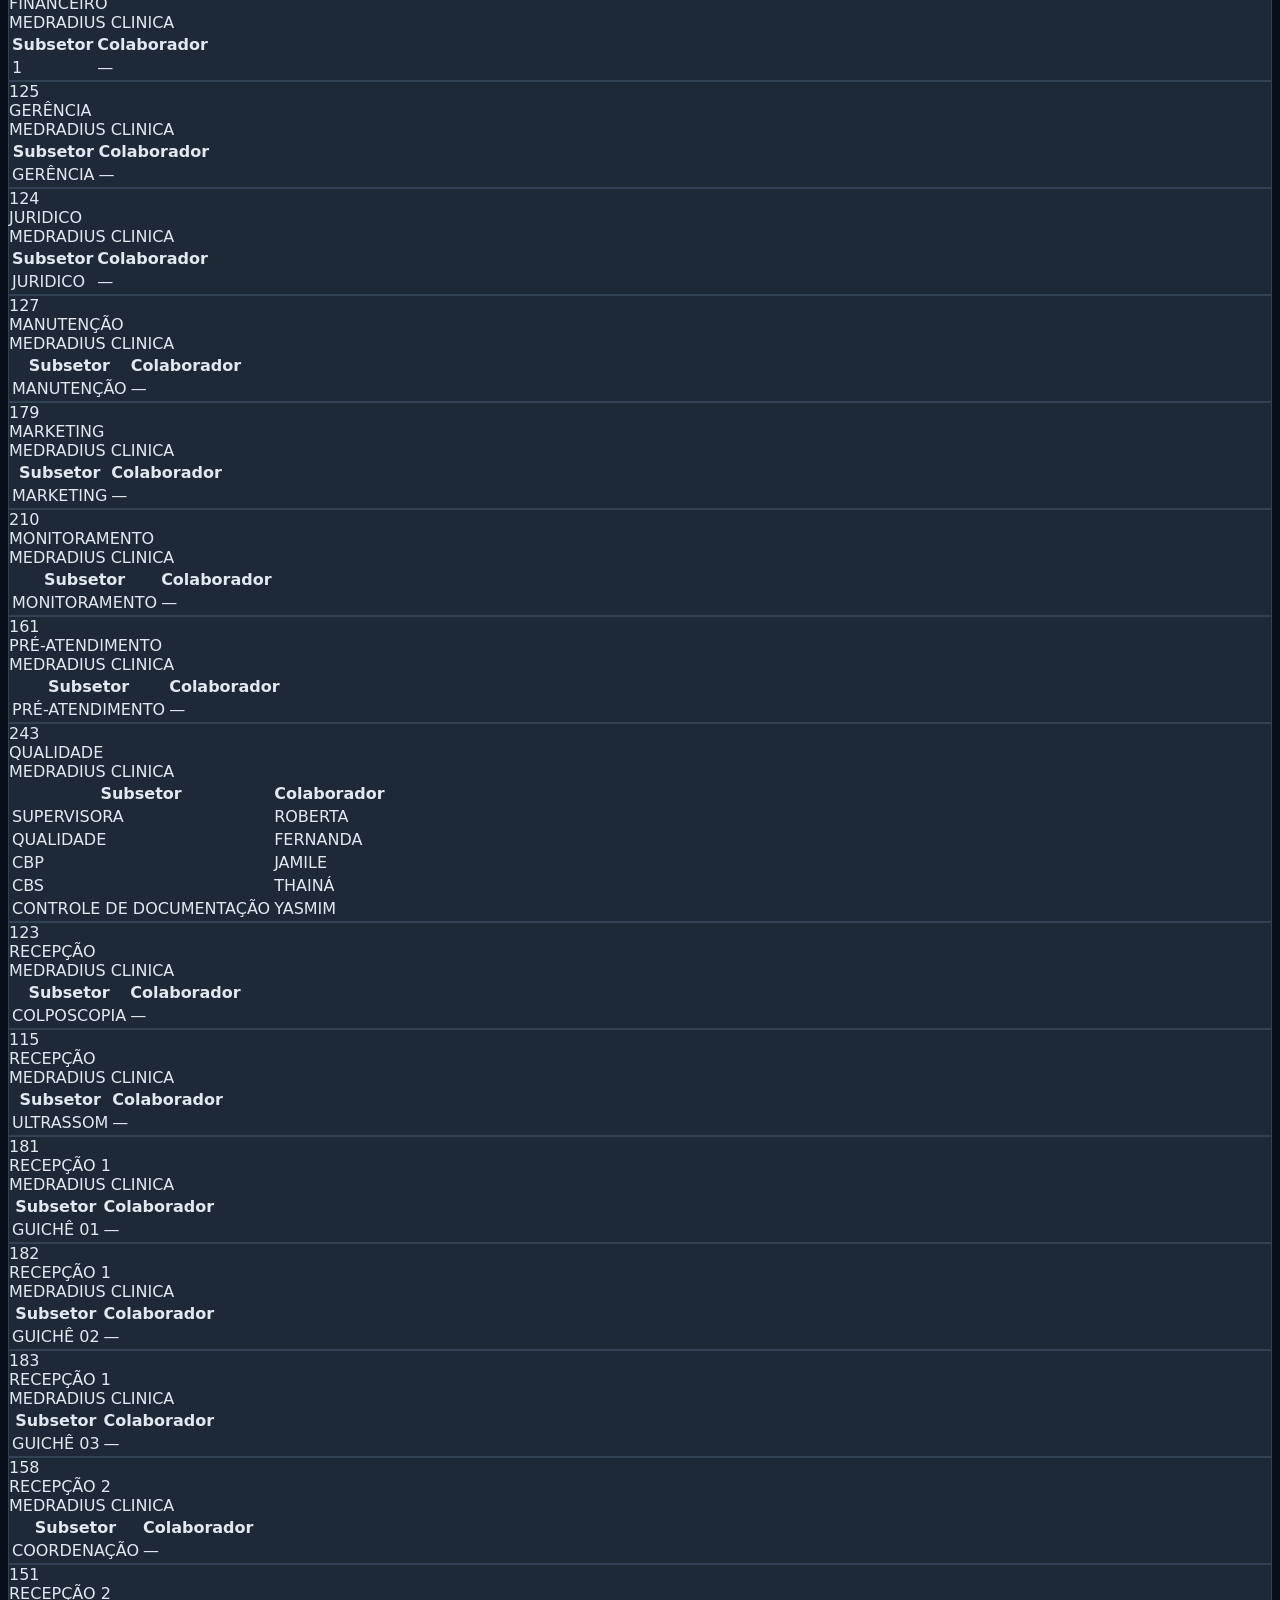
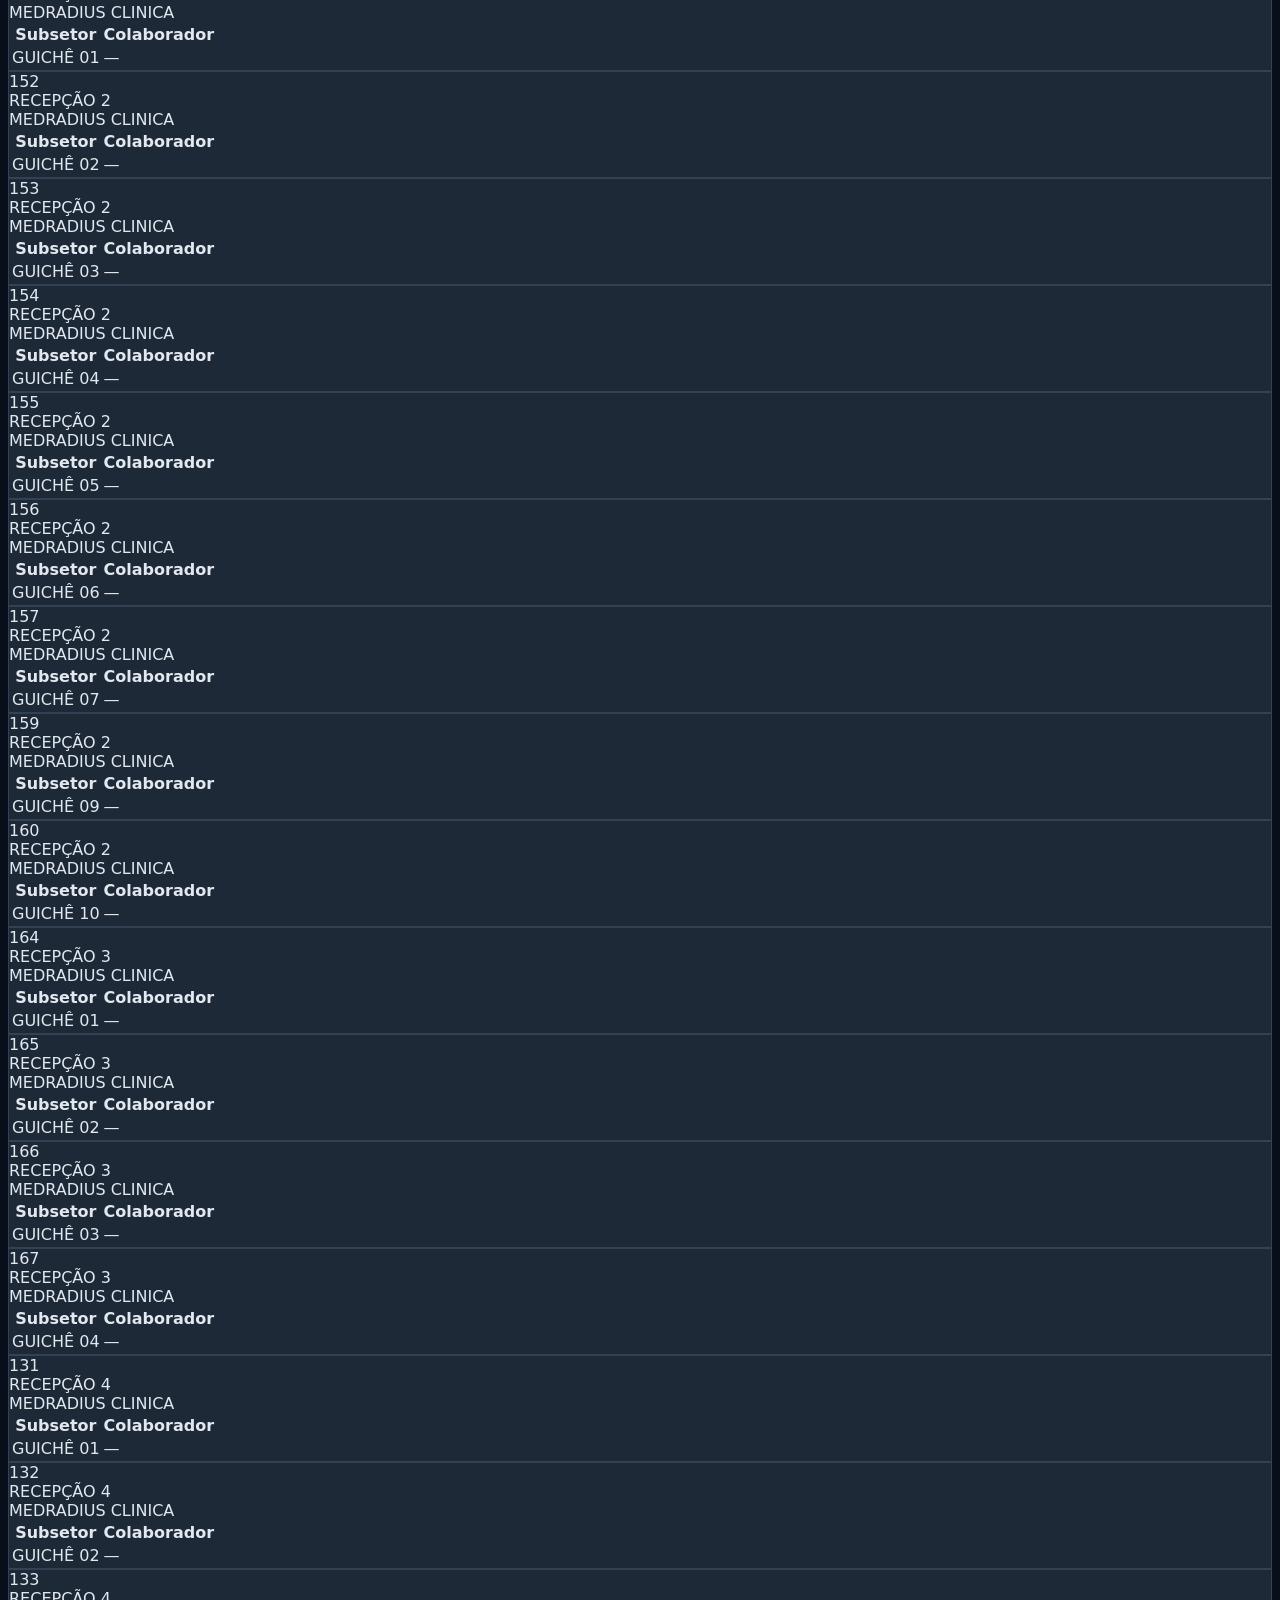
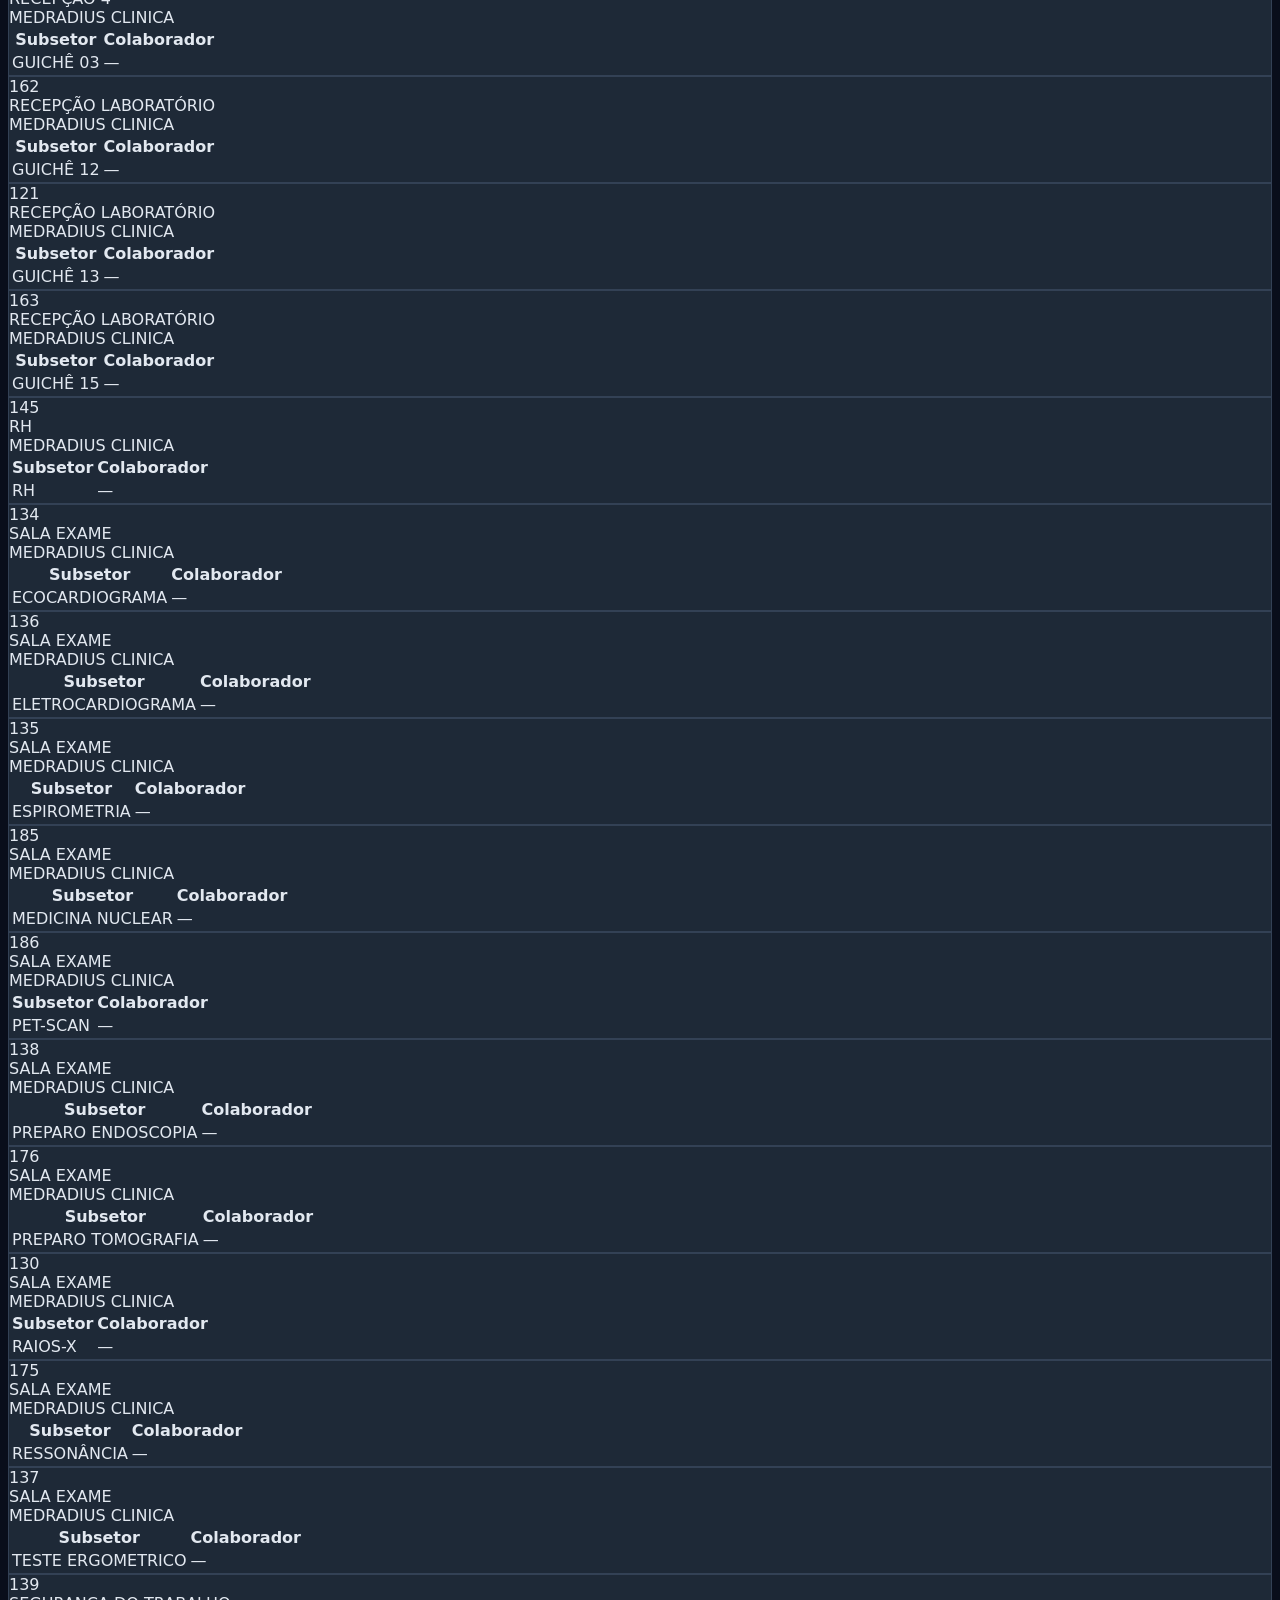
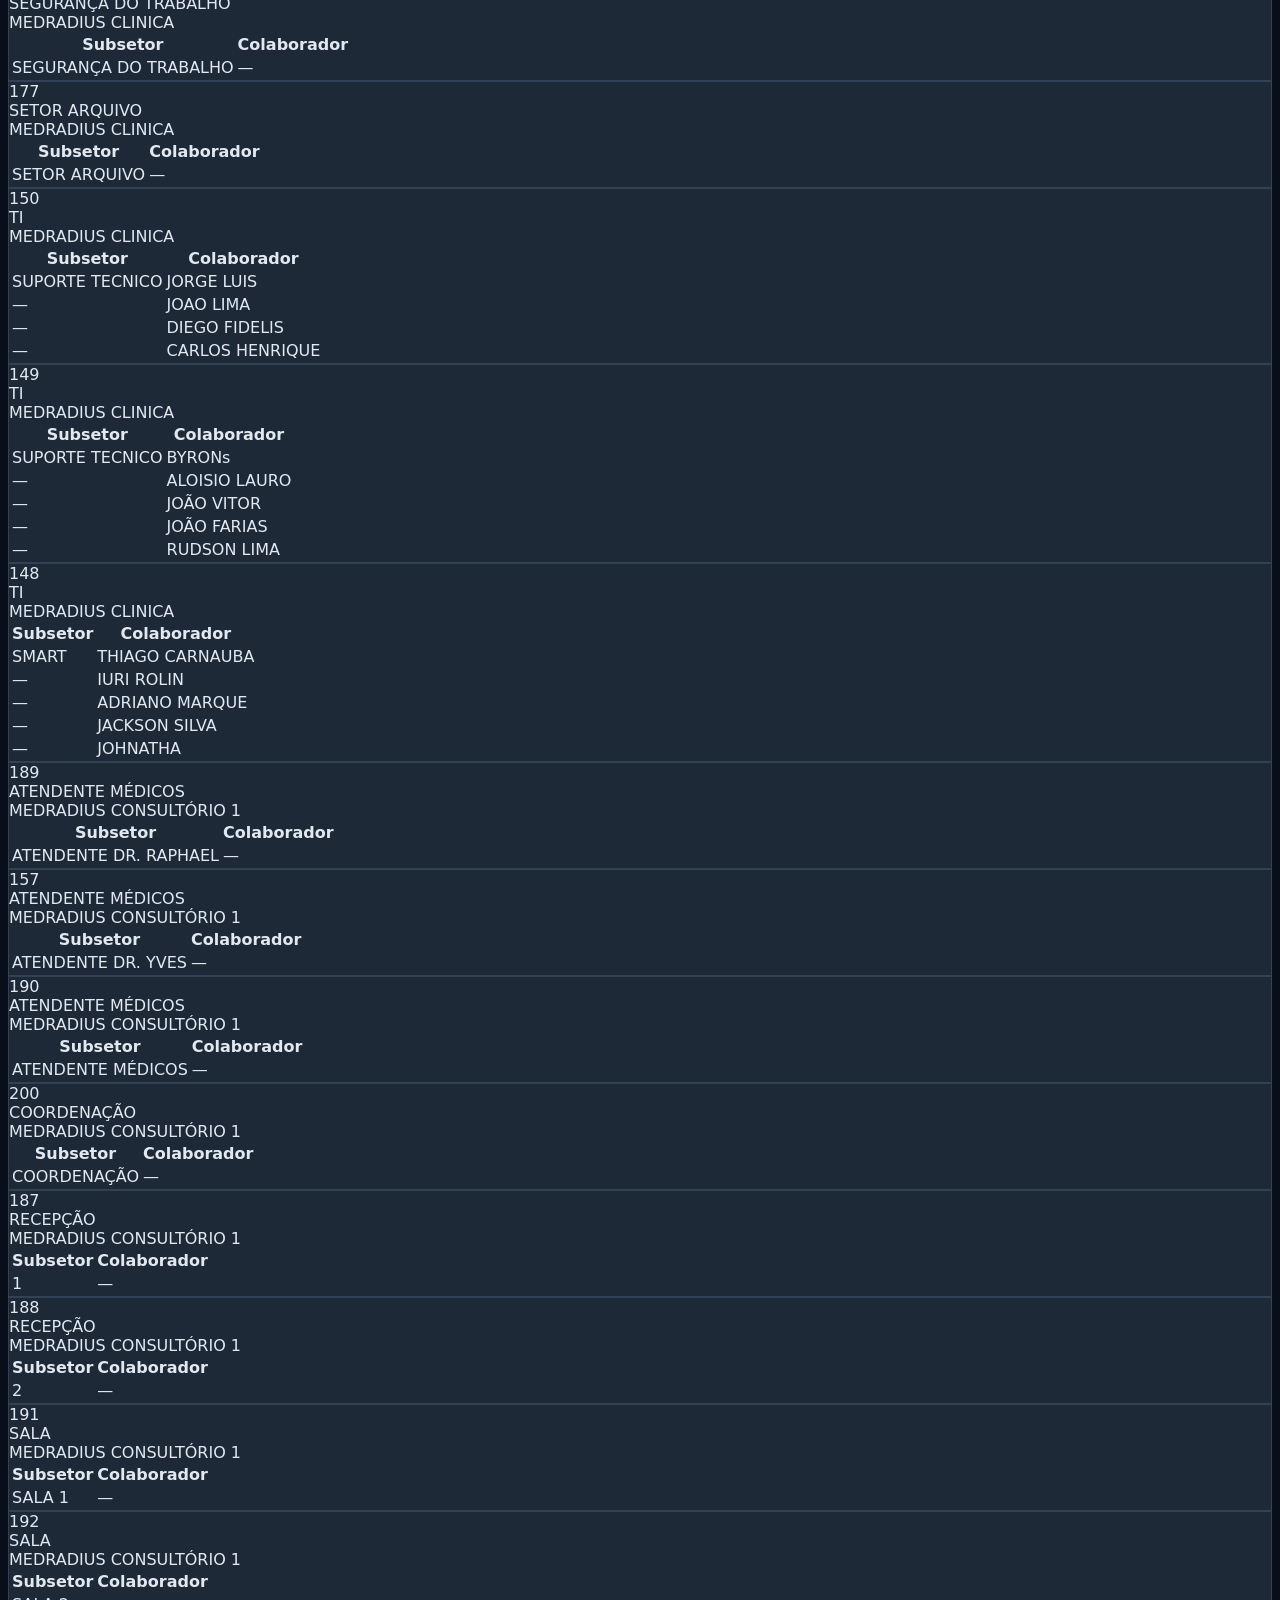
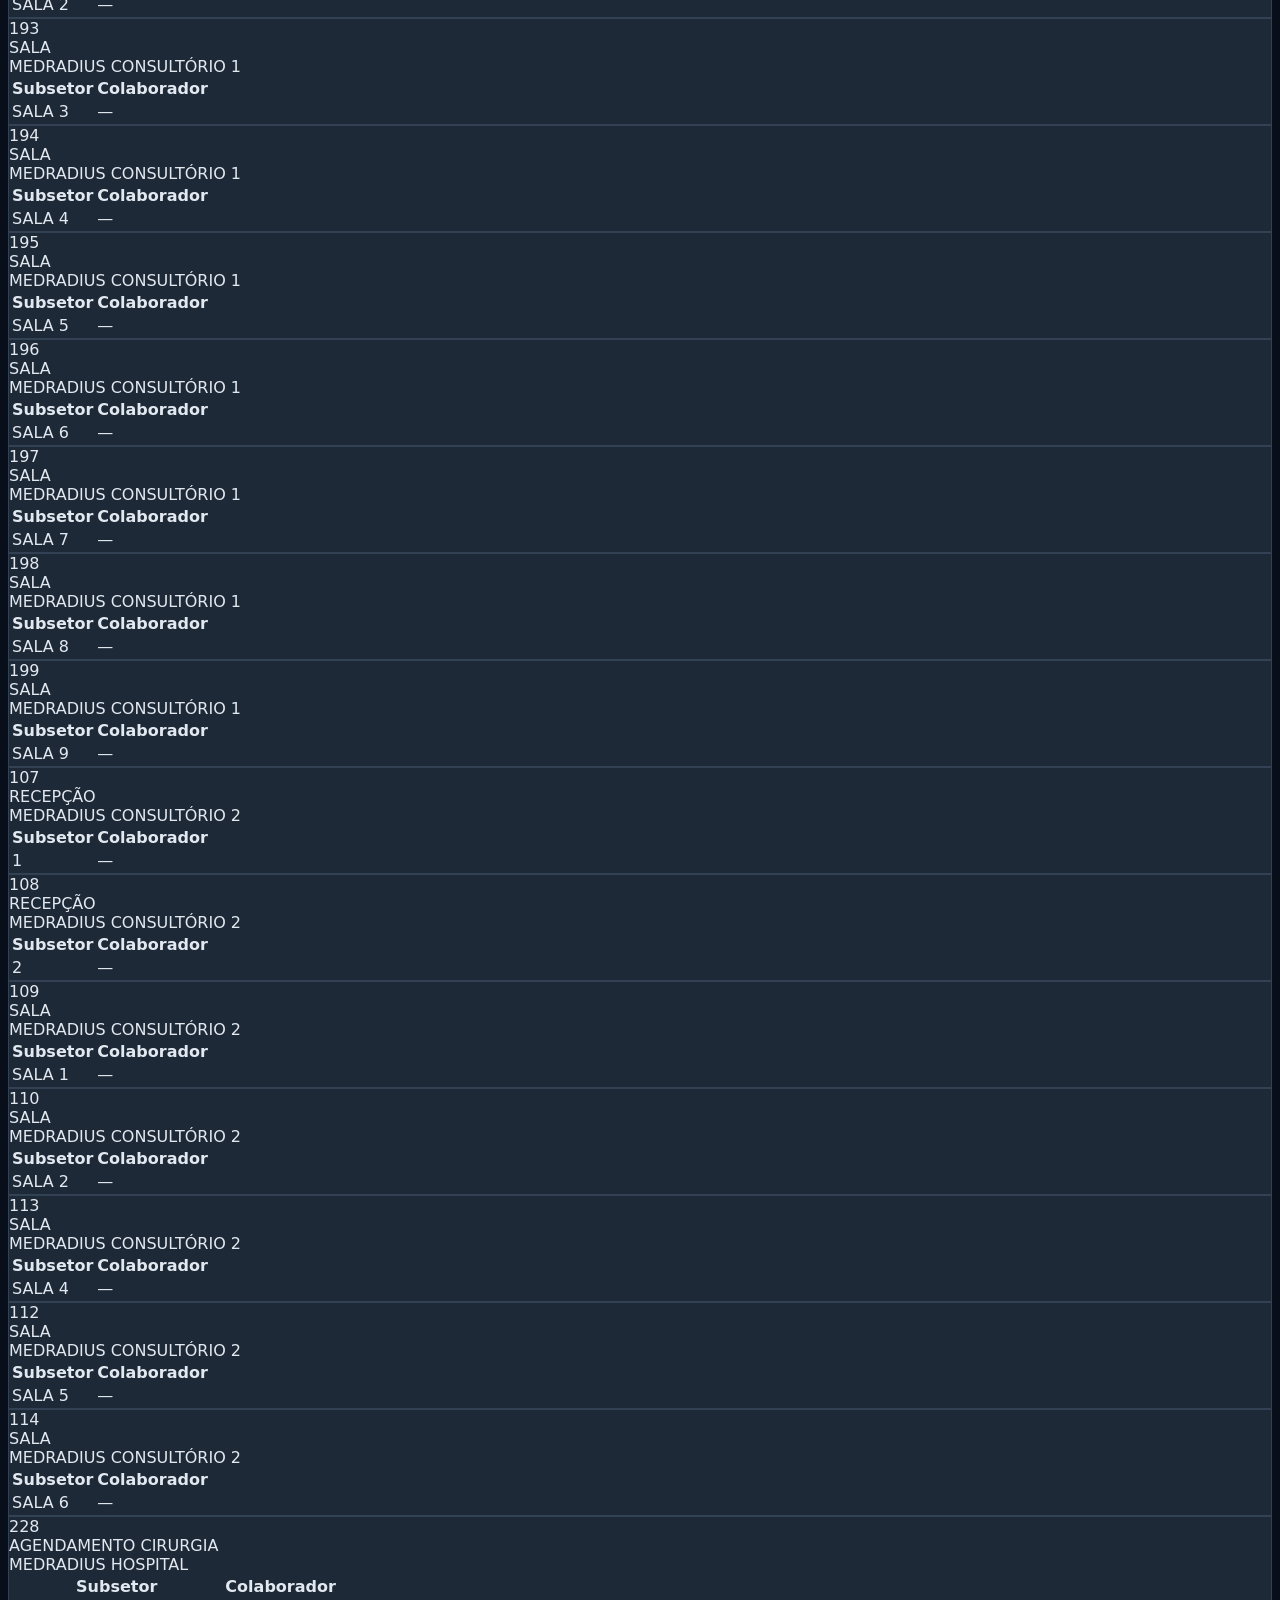
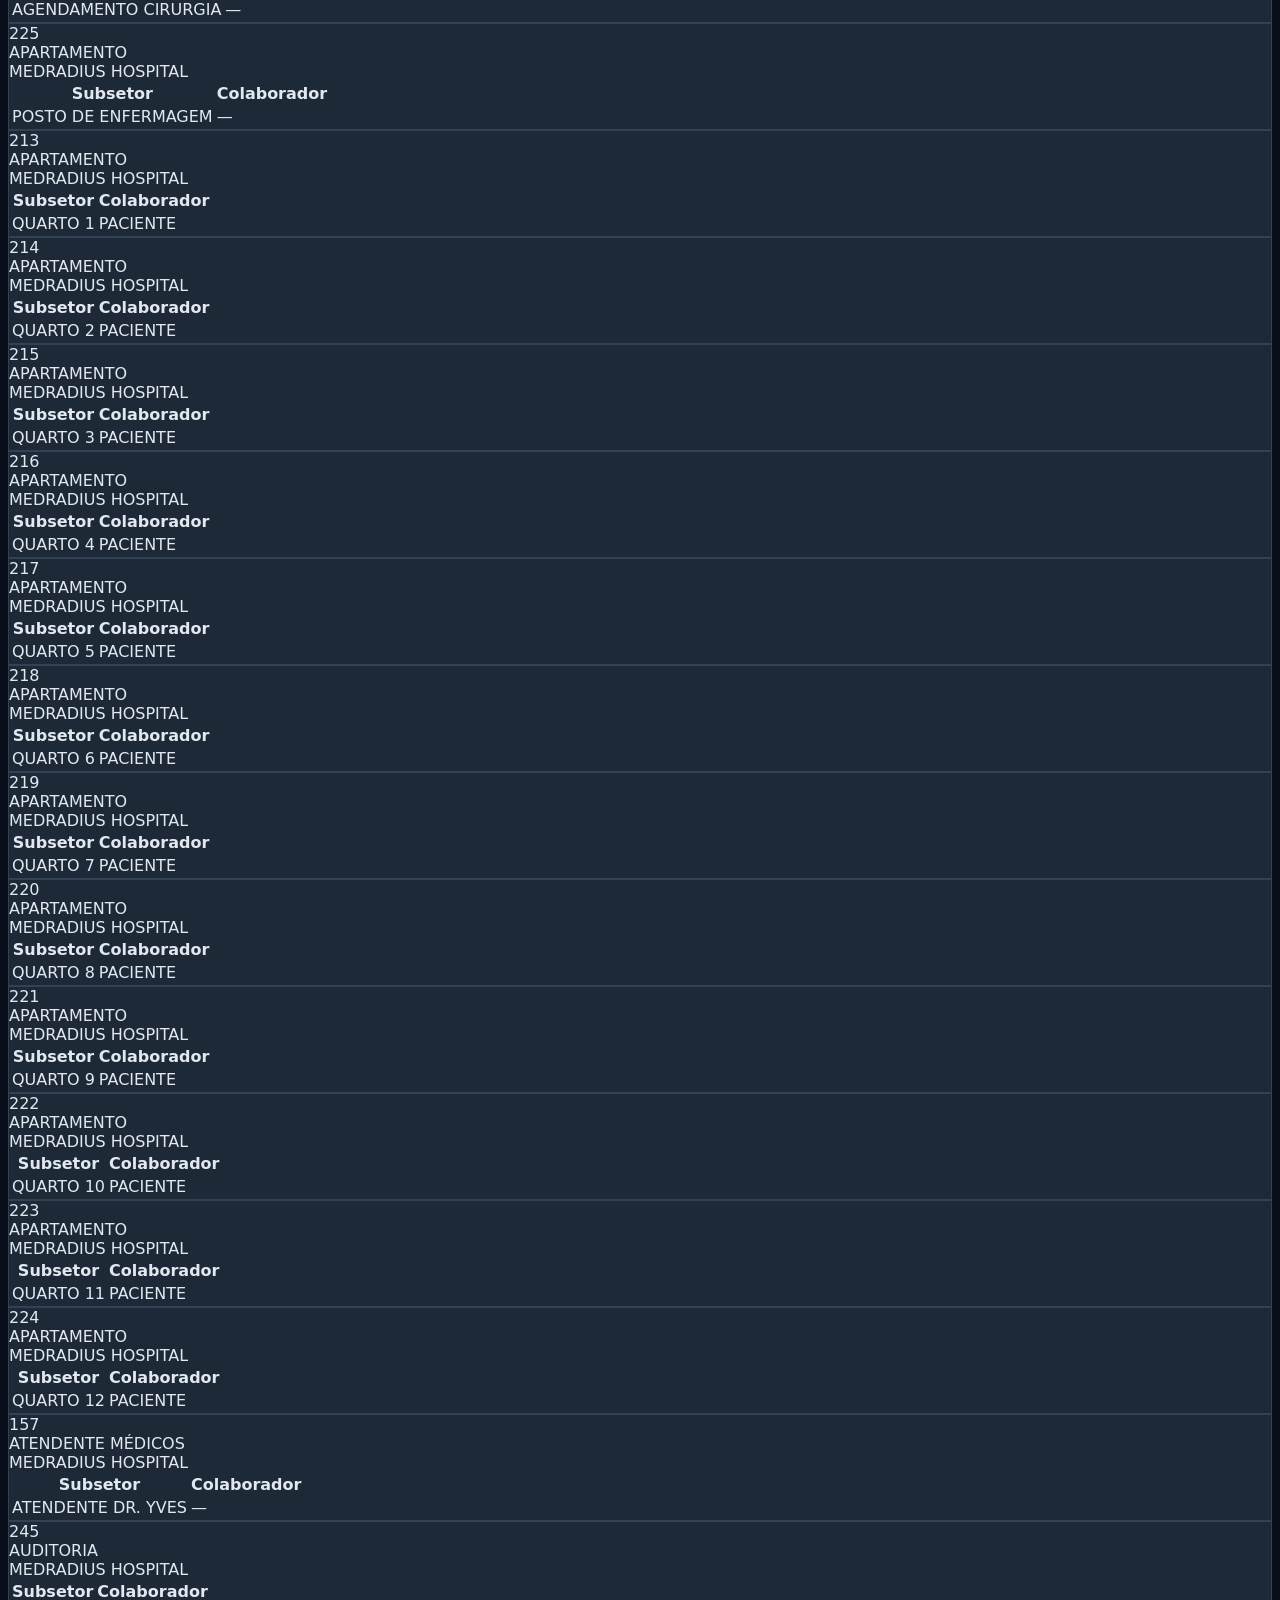
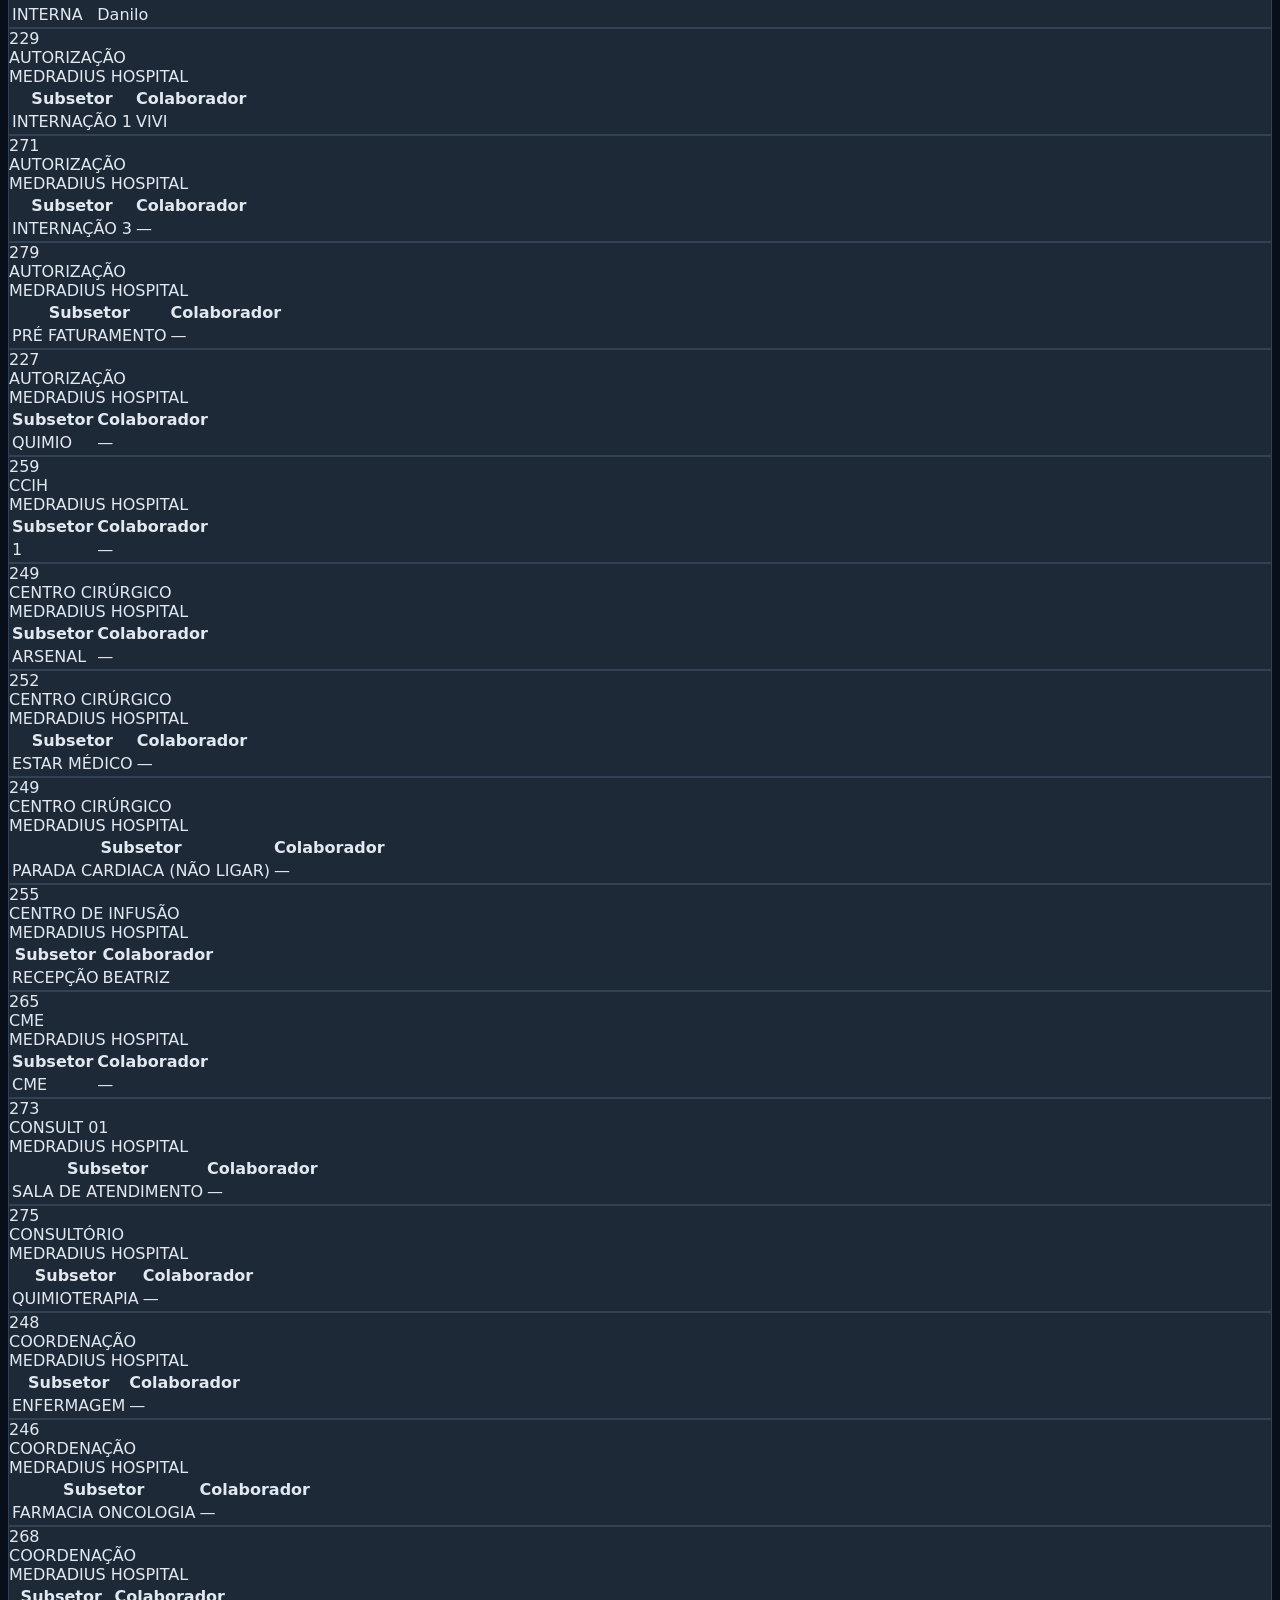
==== commit 0c5bd29b: "Update index.html" ====
--- a/index.html
+++ b/index.html
@@ -402,41 +402,31 @@
     };
 
     document.getElementById('tiBtn').addEventListener('click', () => {
-        if (isTiMode) {
-            isTiMode = false; document.getElementById('tiBtn').classList.remove('bg-emerald-600'); document.getElementById('adminBtn').classList.add('hidden');
+    if (isTiMode) {
+        isTiMode = false;
+        document.getElementById('tiBtn').classList.remove('bg-emerald-600');
+        document.getElementById('adminBtn').classList.add('hidden');
+    } else {
+        const senha = prompt("🔑 Digite a senha do Modo TI:");
+        if (senha === TI_PASSWORD) {
+            isTiMode = true;
+            document.getElementById('tiBtn').classList.add('bg-emerald-600');
+            document.getElementById('adminBtn').classList.remove('hidden');
         } else {
-            const senha = prompt("🔑 Digite a senha do Modo TI:");
-            if (senha === TI_PASSWORD) {
-                isTiMode = true; document.getElementById('tiBtn').classList.add('bg-emerald-600'); document.getElementById('adminBtn').classList.remove('hidden');
-            } else alert("❌ Senha incorreta!");
+            alert("❌ Senha incorreta!");
+            return;
         }
-        renderCards(ramaisData); // atualiza cards ao mudar modo TI
-    });
+    }
+    // Atualiza tudo quando mudar o modo TI
+    renderCards(ramaisData);
+    renderTree();
+});
 
     document.addEventListener('DOMContentLoaded', () => {
         loadRamais();
         document.getElementById('resultInfo').classList.add('hidden'); // começa escondido
         document.getElementById('search').addEventListener('input', filterData);
         document.getElementById('localFilter').addEventListener('change', filterData);
-        document.getElementById('tiBtn').addEventListener('click', () => {
-        if (isTiMode) {
-            isTiMode = false;
-            document.getElementById('tiBtn').classList.remove('bg-emerald-600');
-            document.getElementById('adminBtn').classList.add('hidden');
-        } else {
-            const senha = prompt("🔑 Digite a senha do Modo TI:");
-            if (senha === TI_PASSWORD) {
-                isTiMode = true;
-                document.getElementById('tiBtn').classList.add('bg-emerald-600');
-                document.getElementById('adminBtn').classList.remove('hidden');
-            } else {
-                alert("❌ Senha incorreta!");
-                return;
-            }
-        }
-        // Atualiza tudo quando mudar o modo TI
-        renderCards(ramaisData);
-        renderTree();
     });
 </script>
 </body>
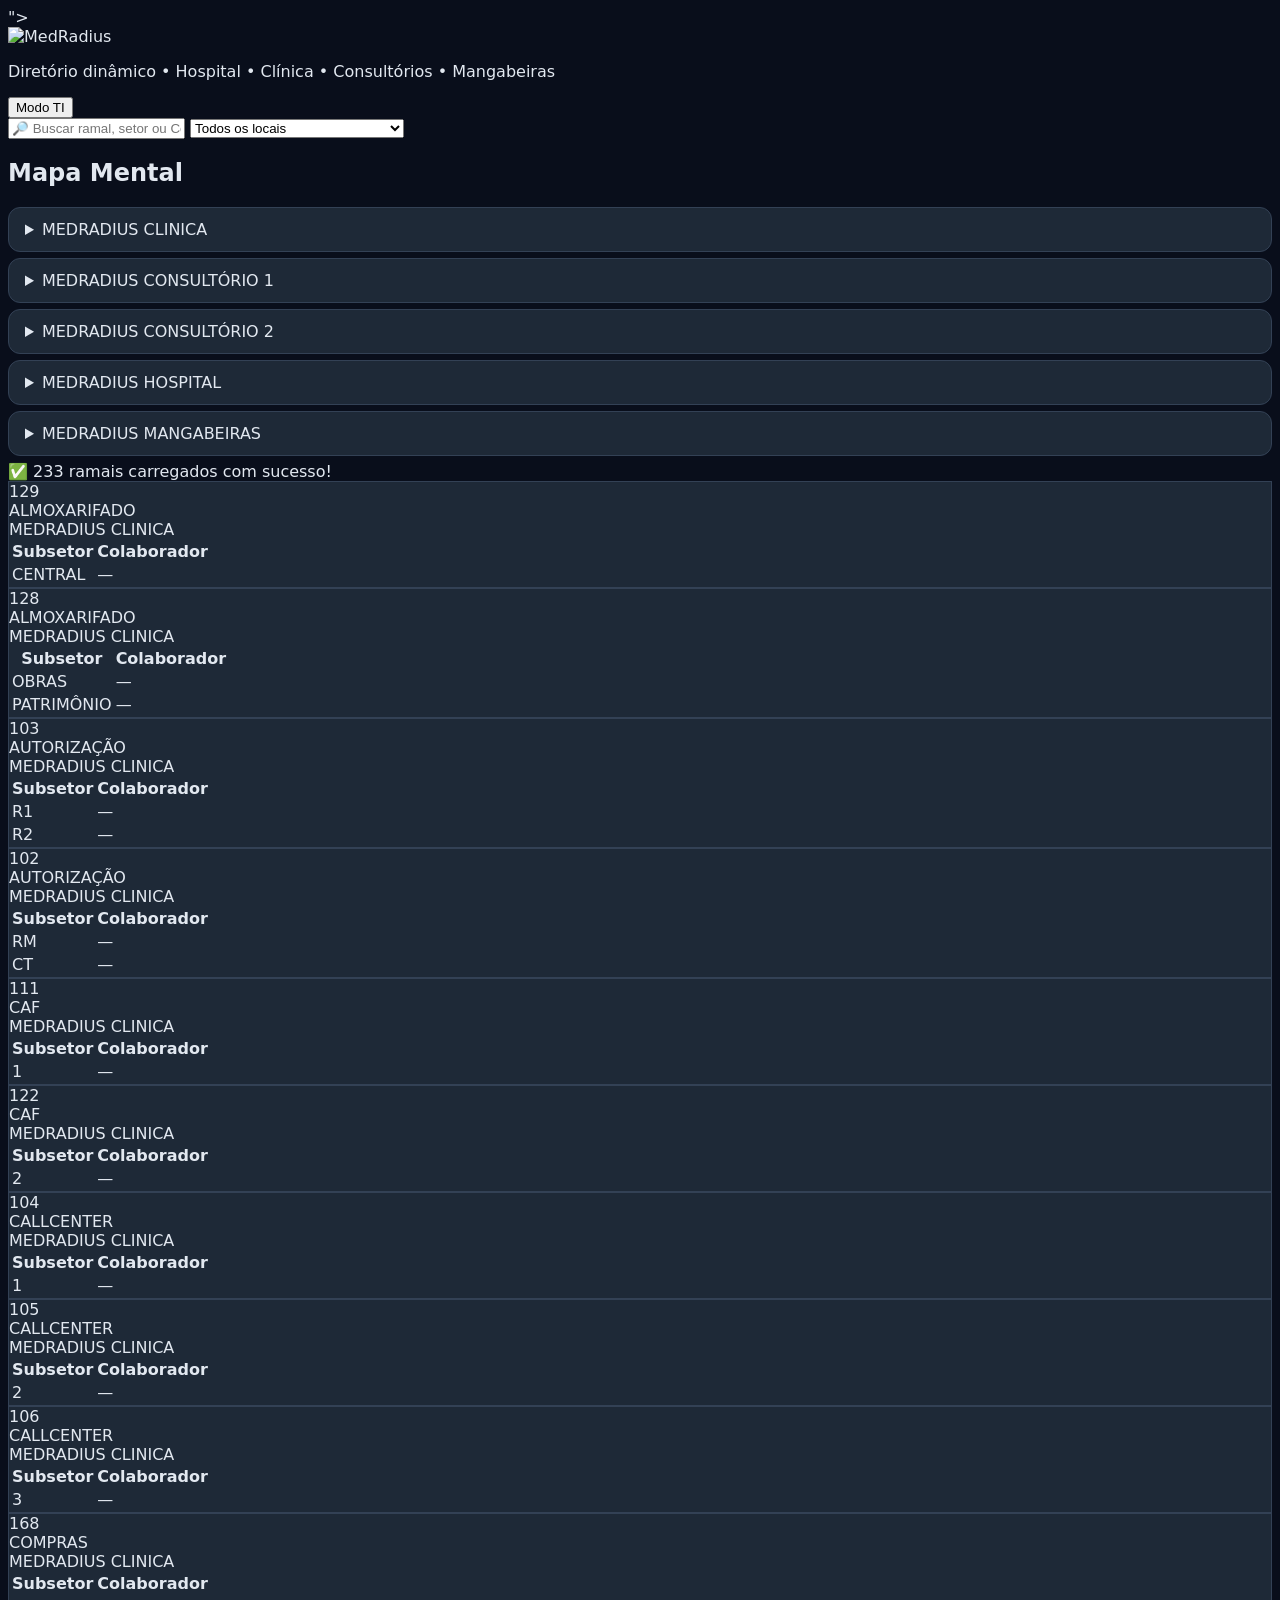
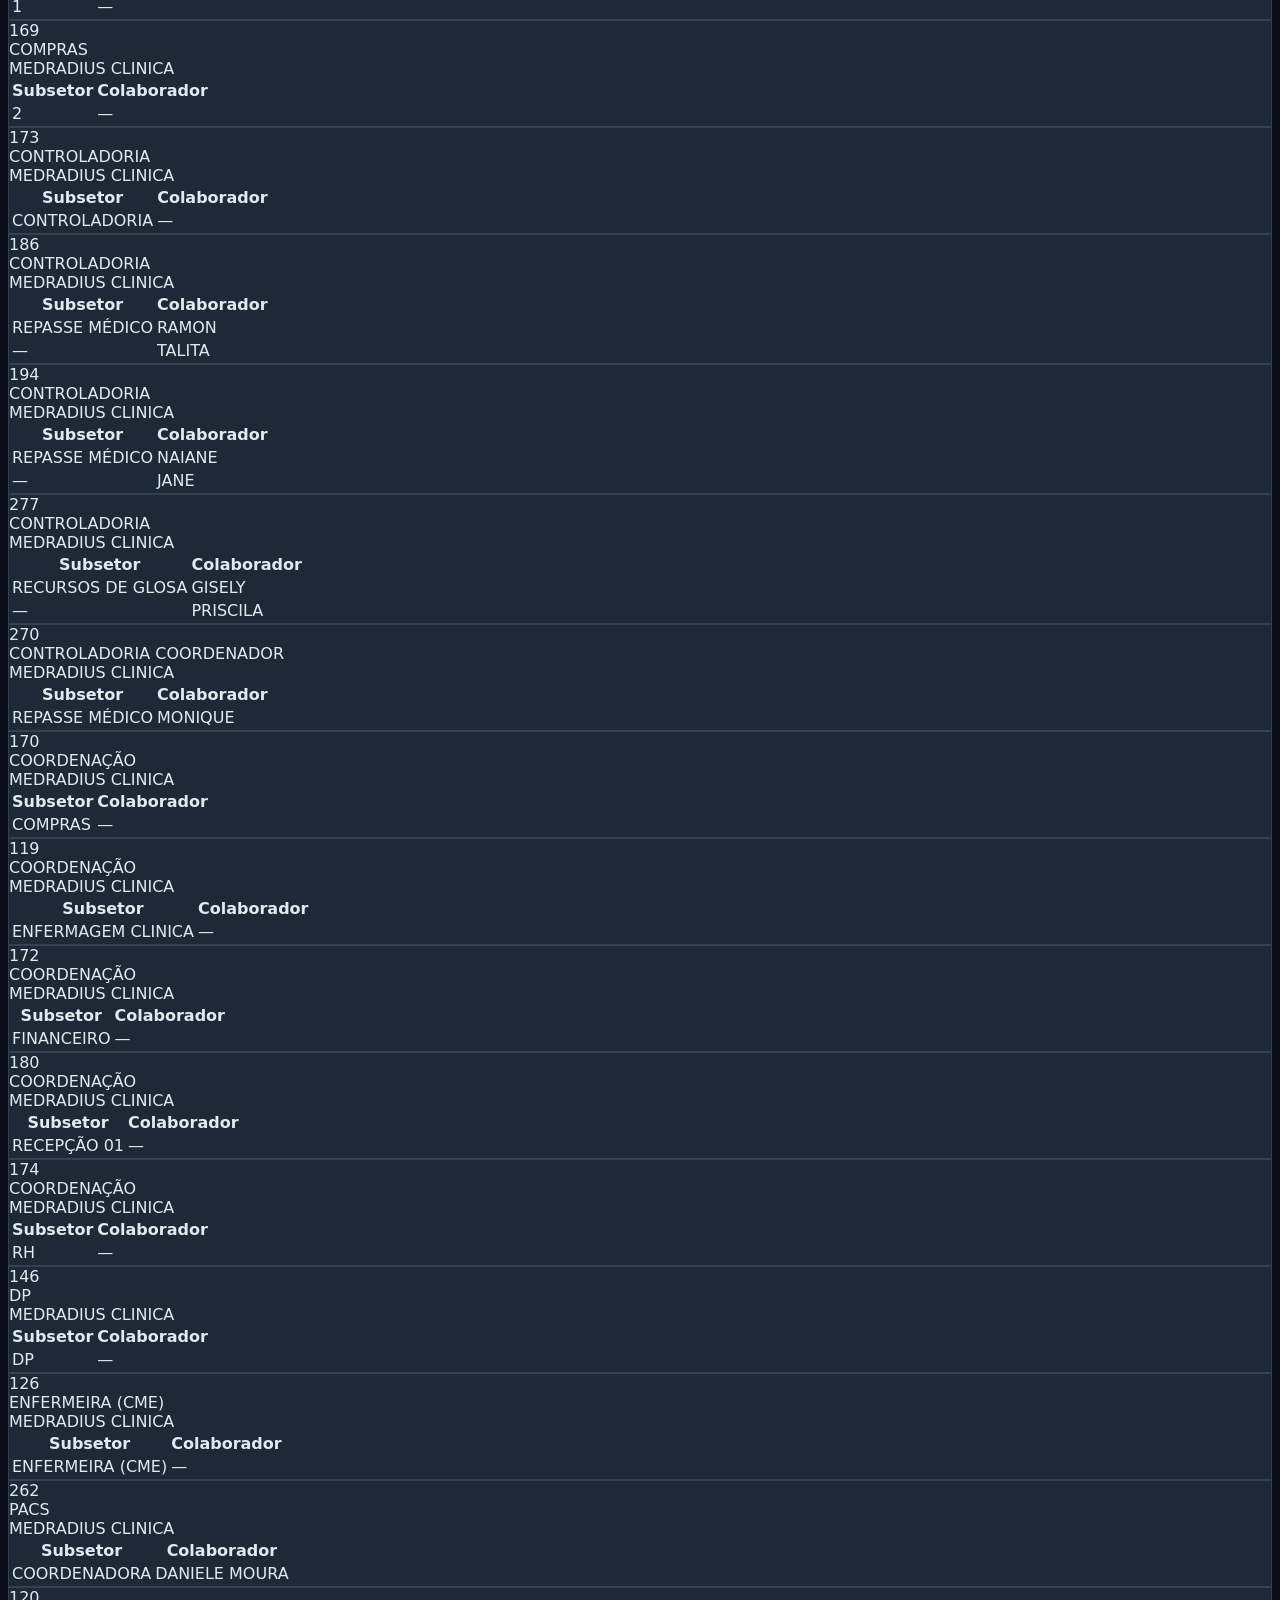
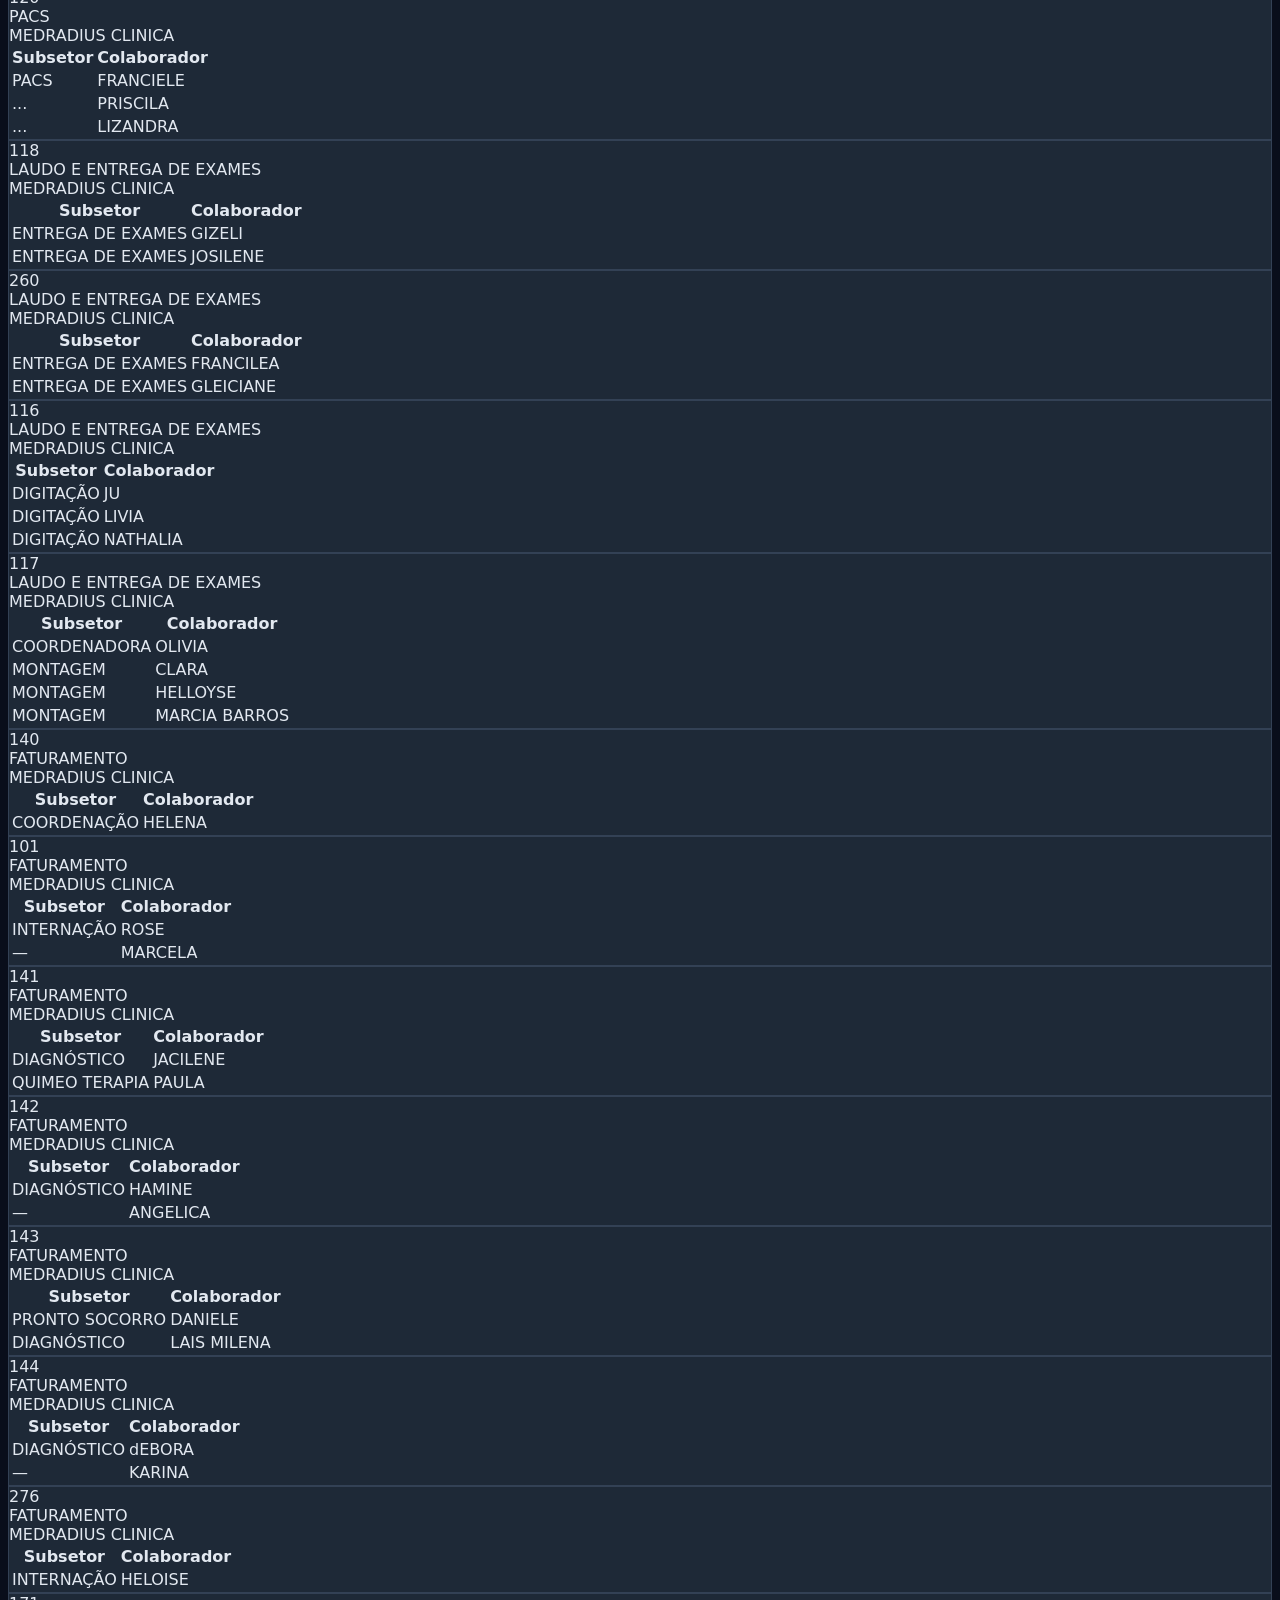
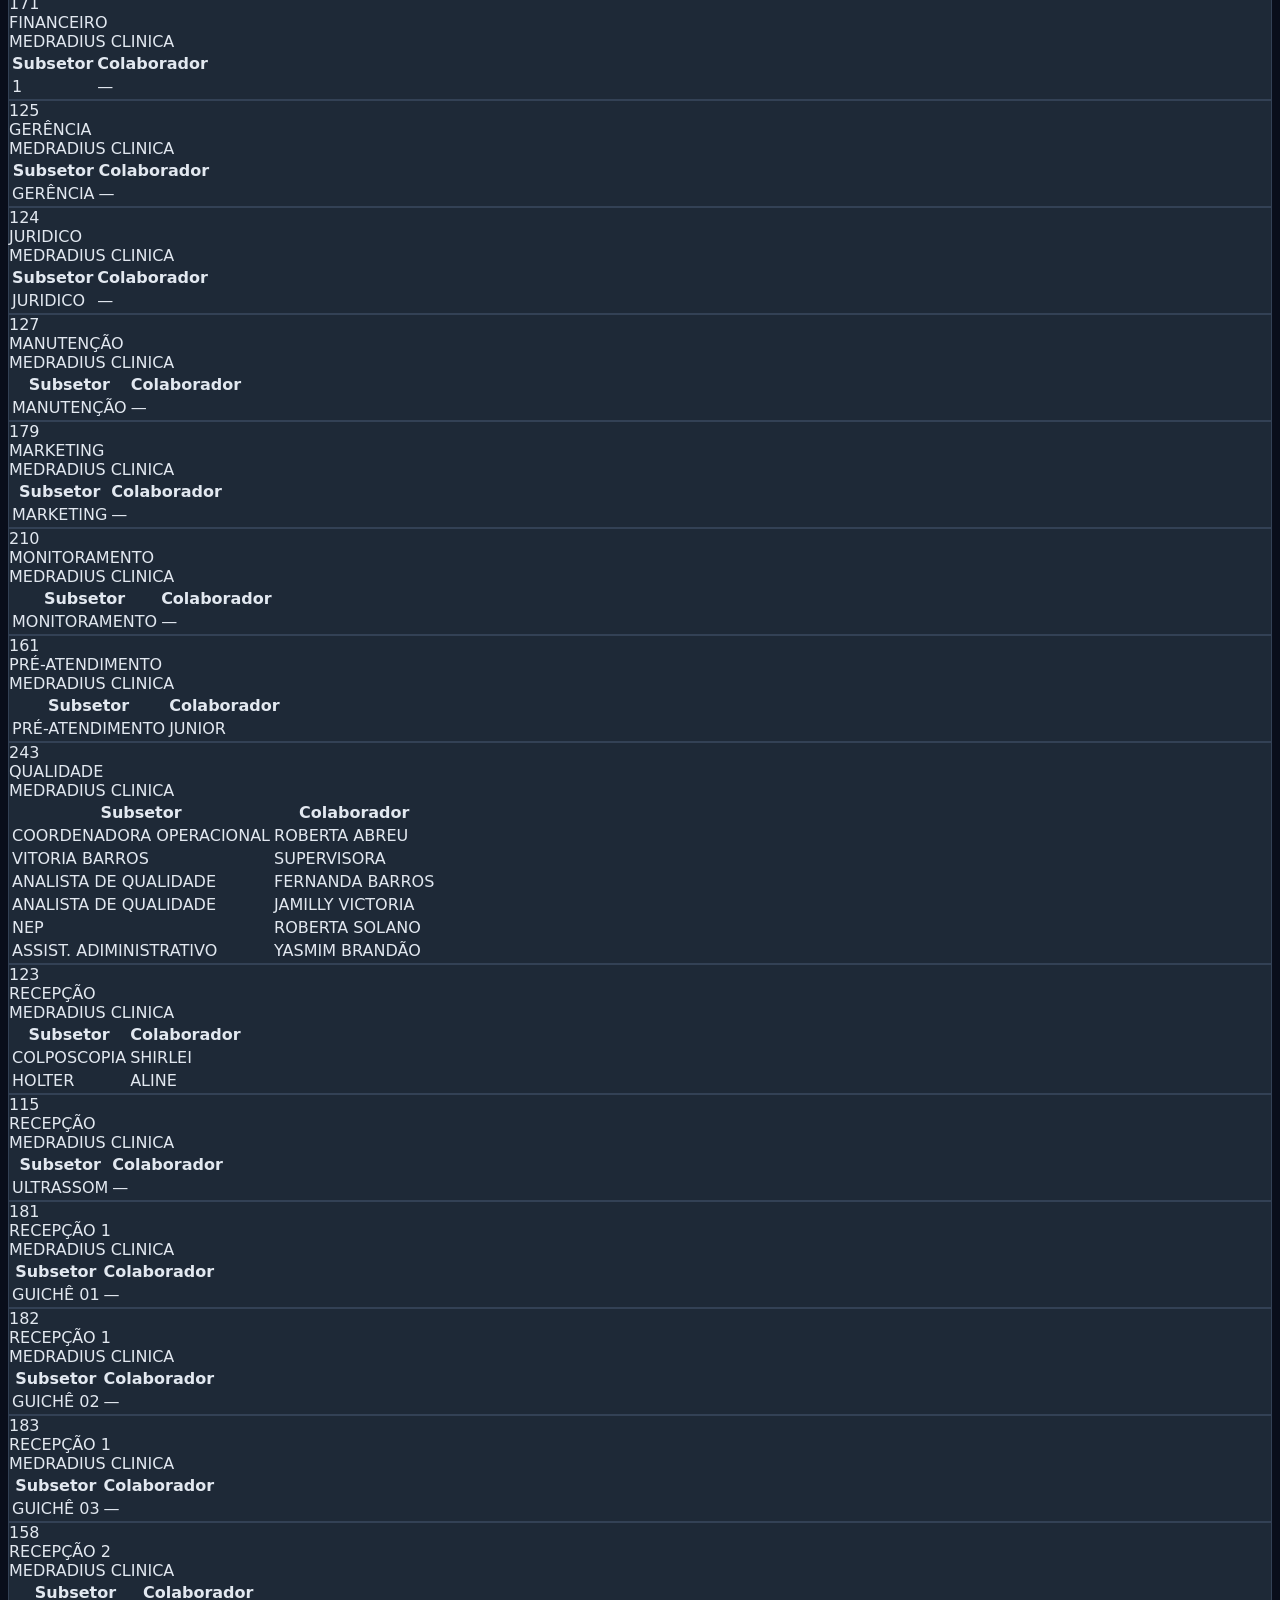
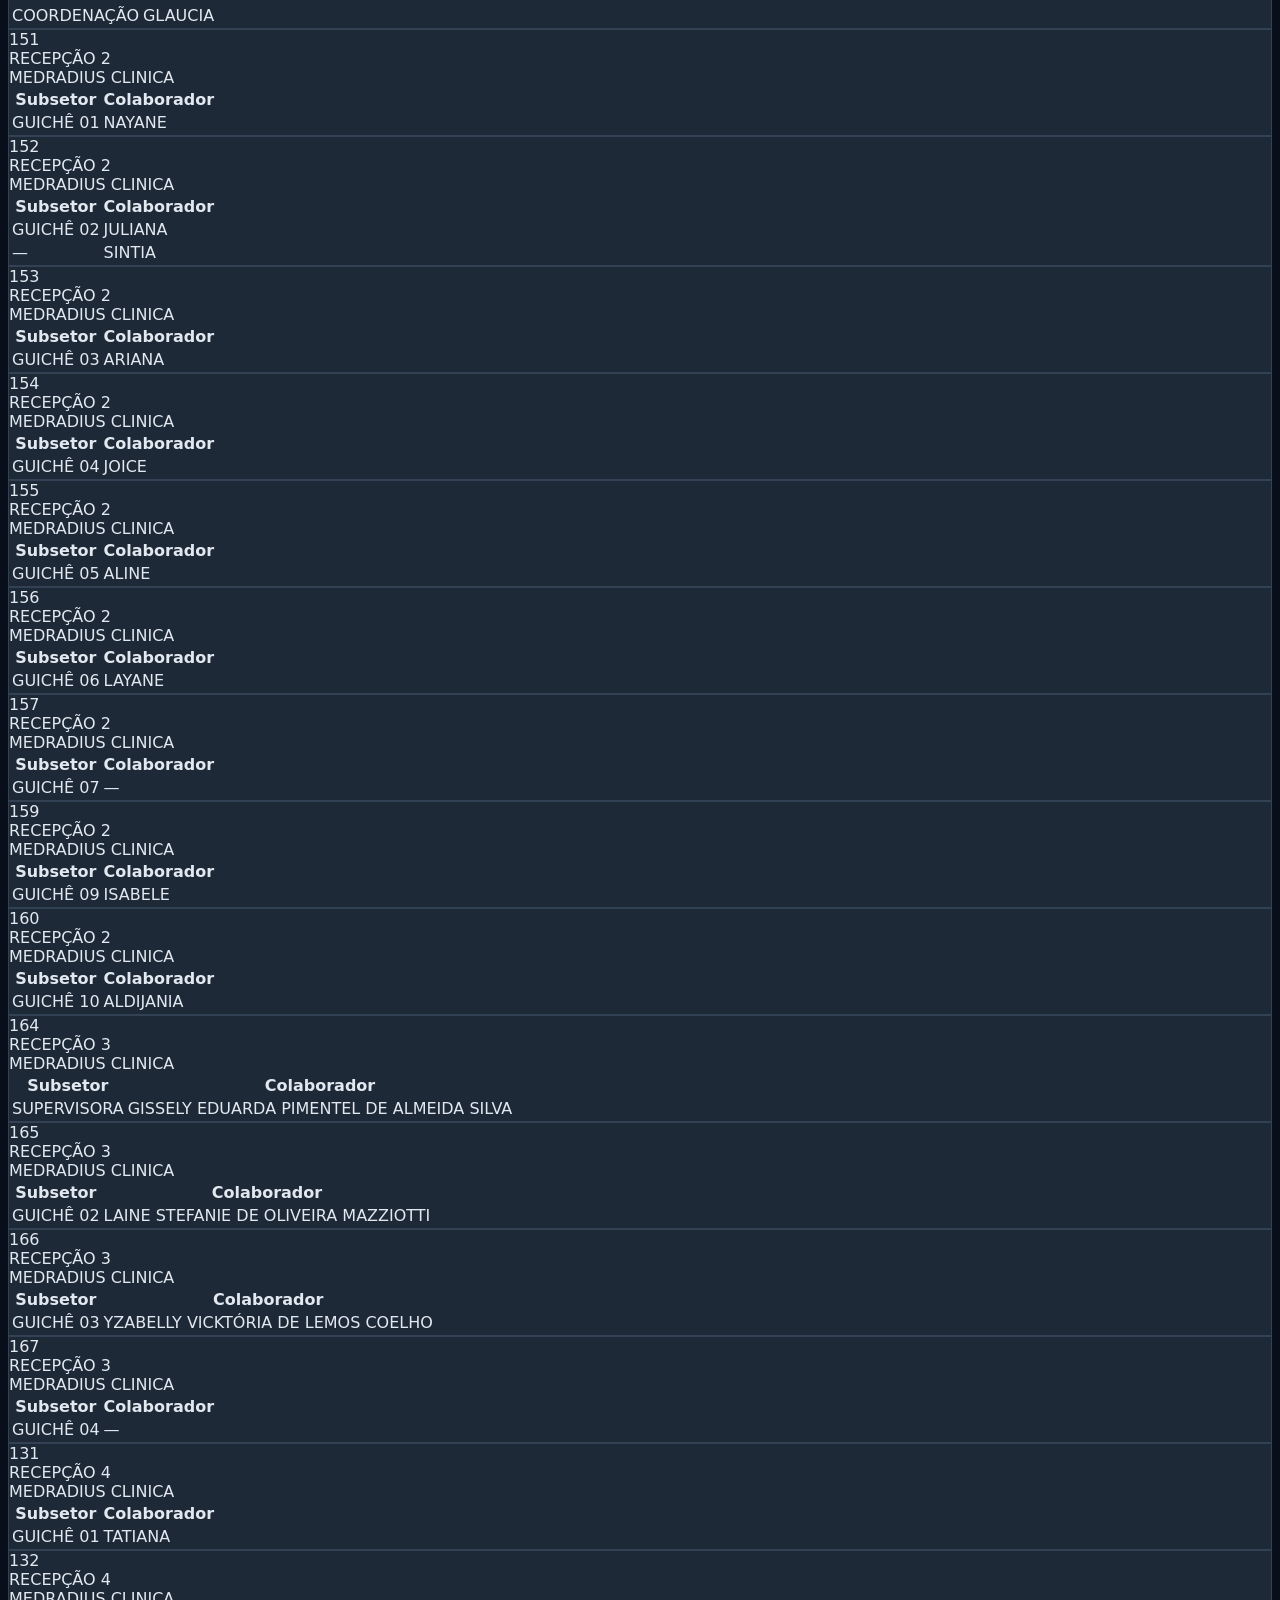
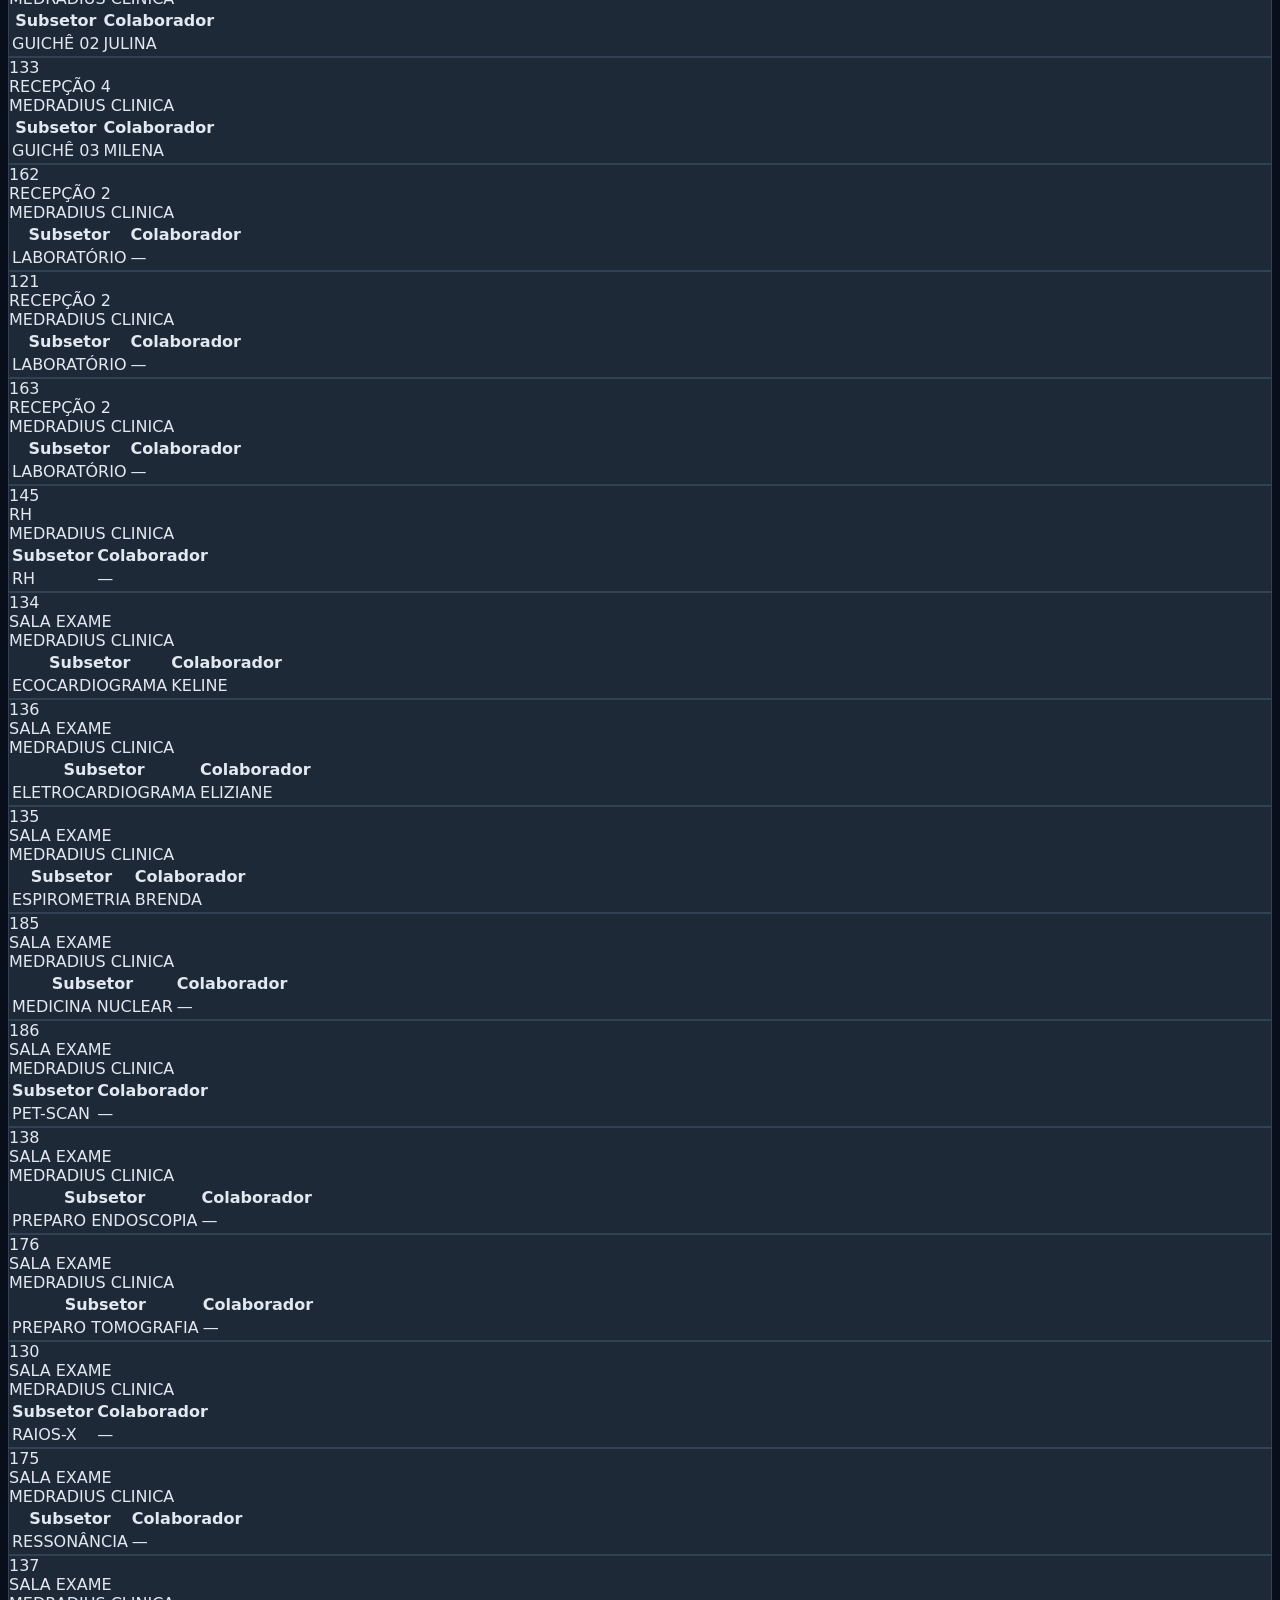
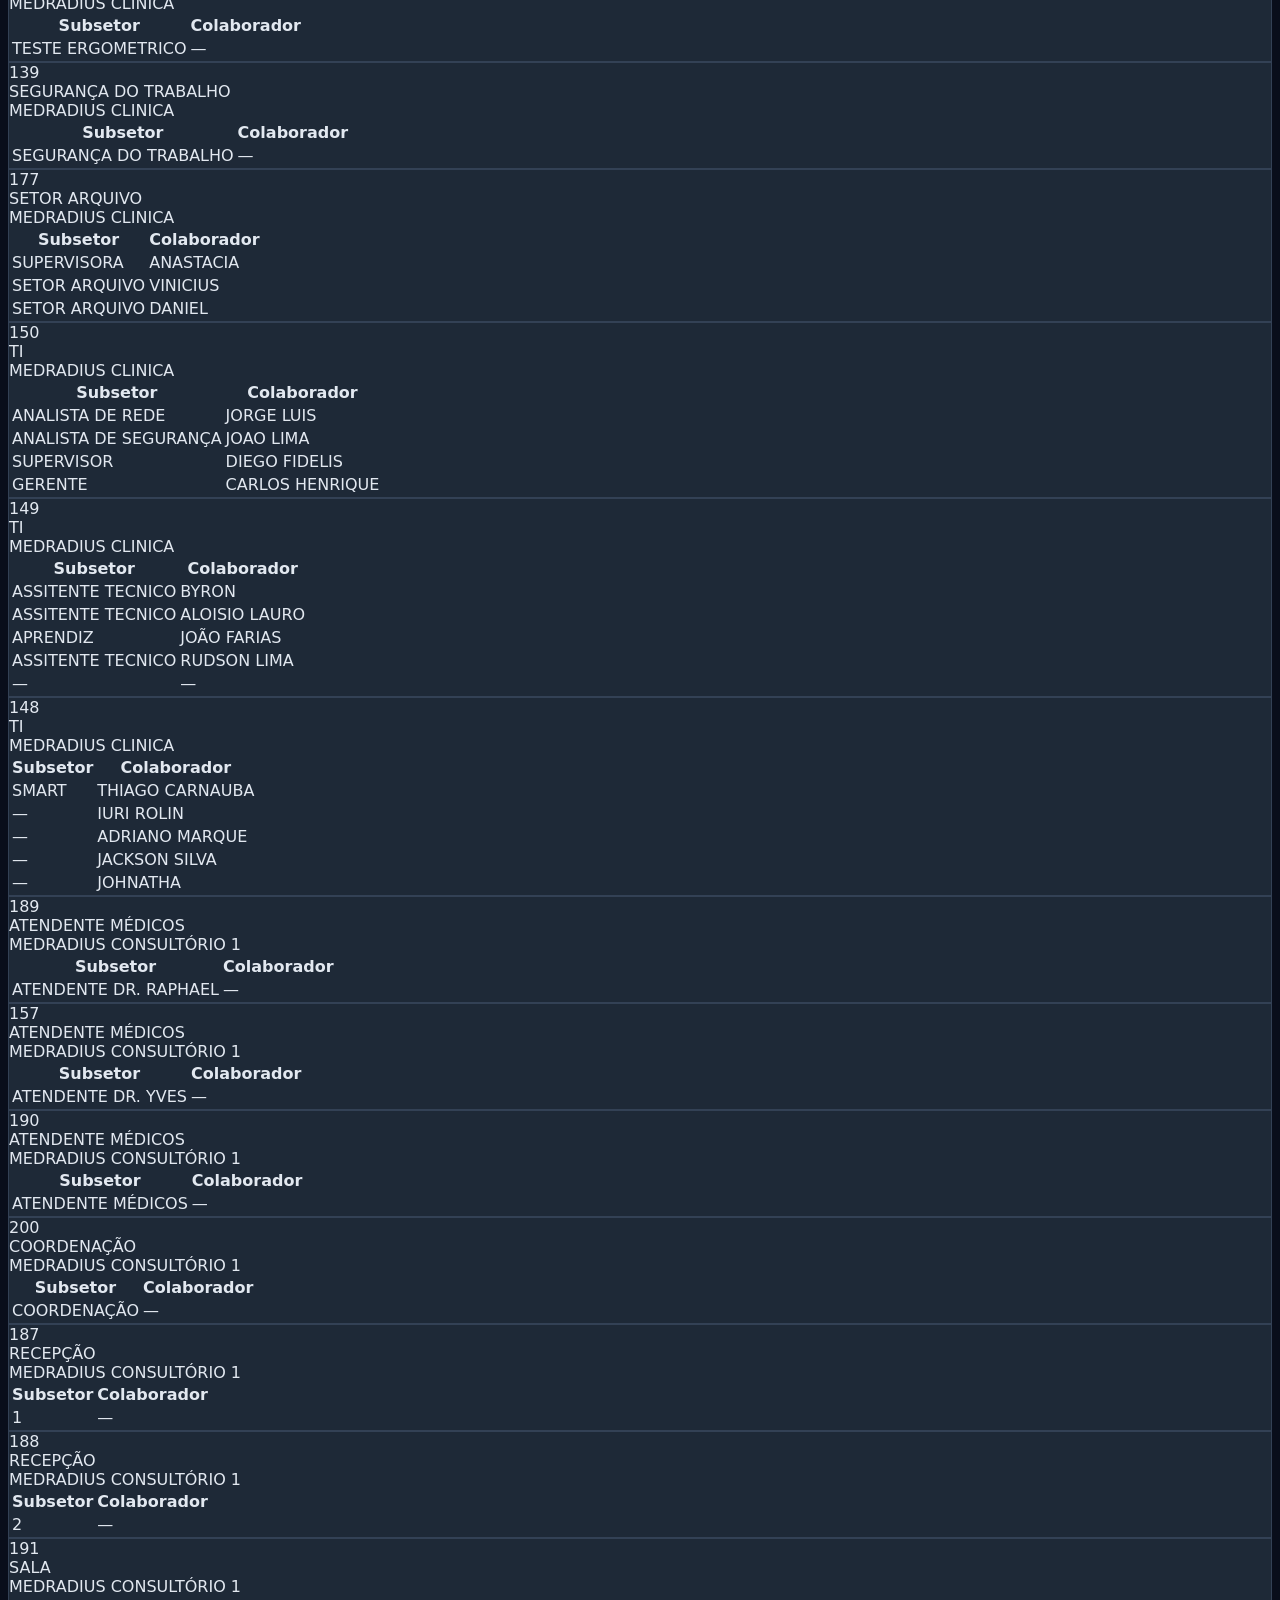
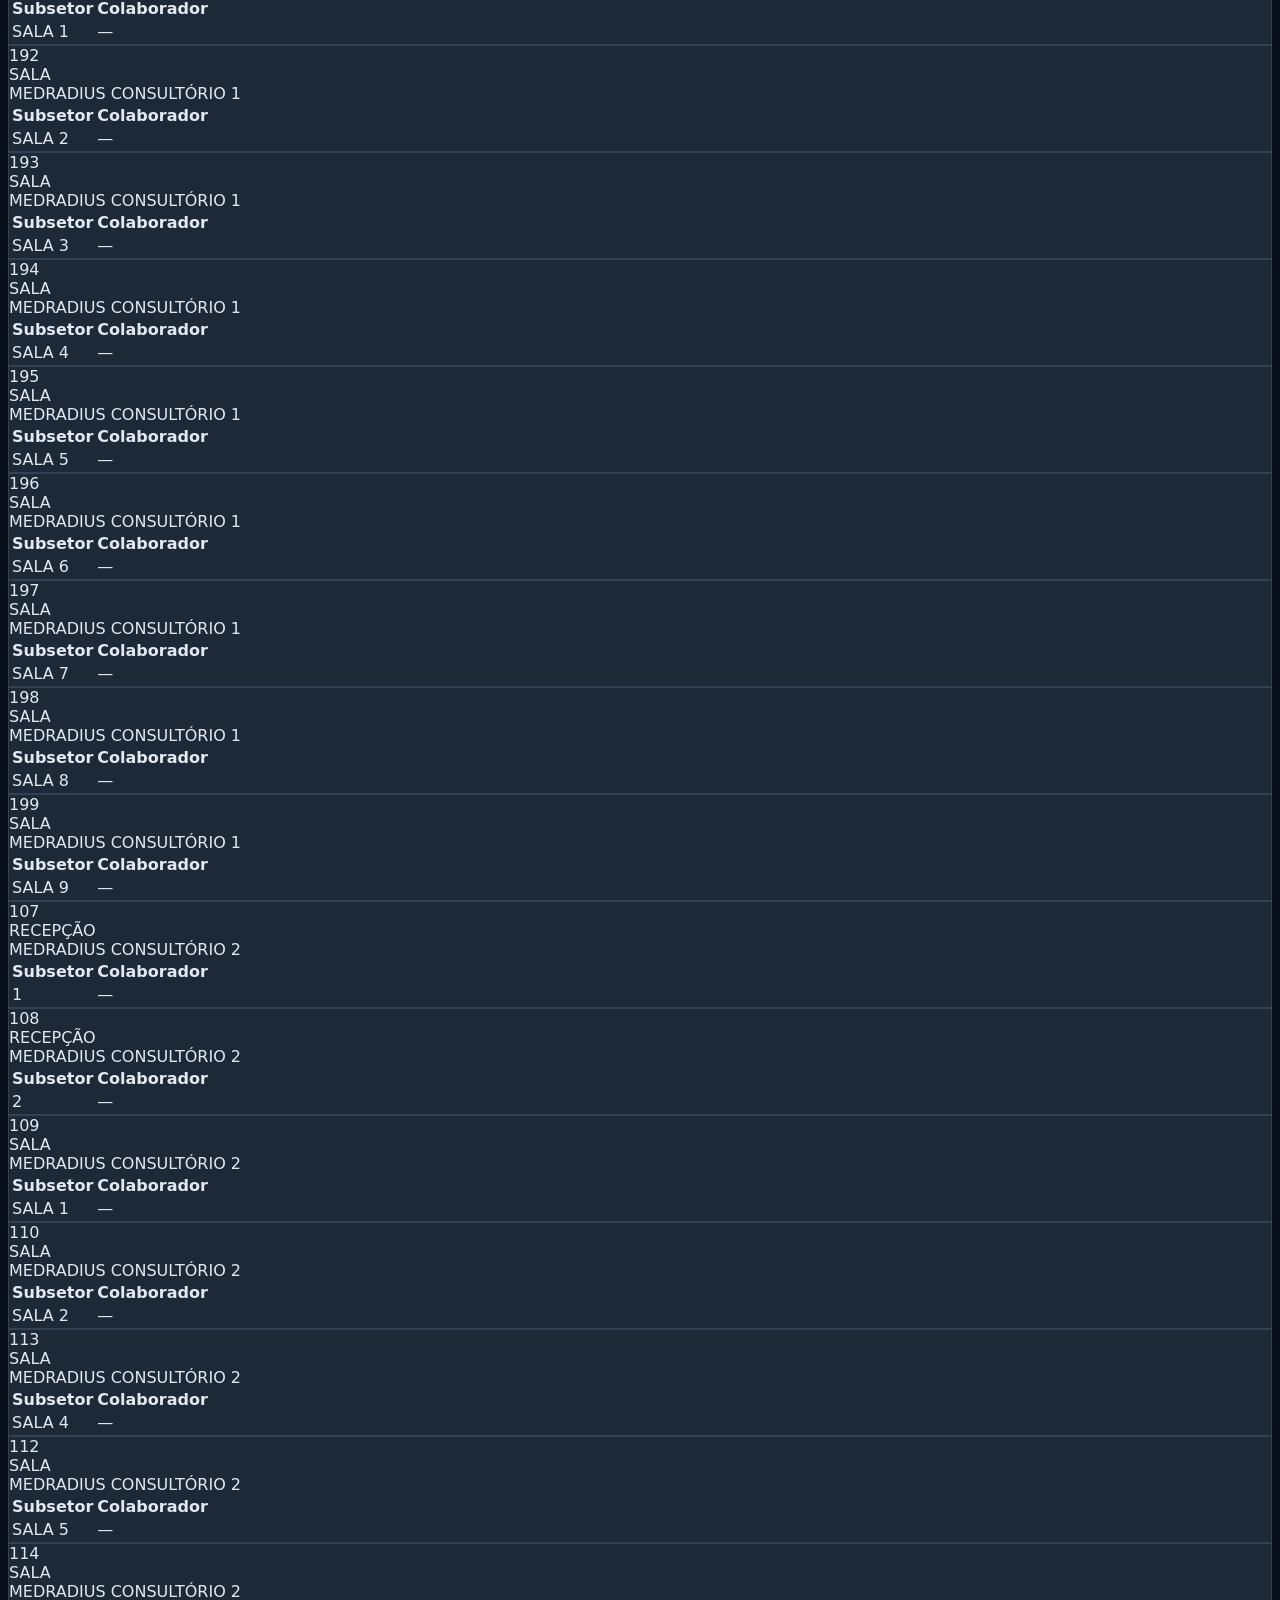
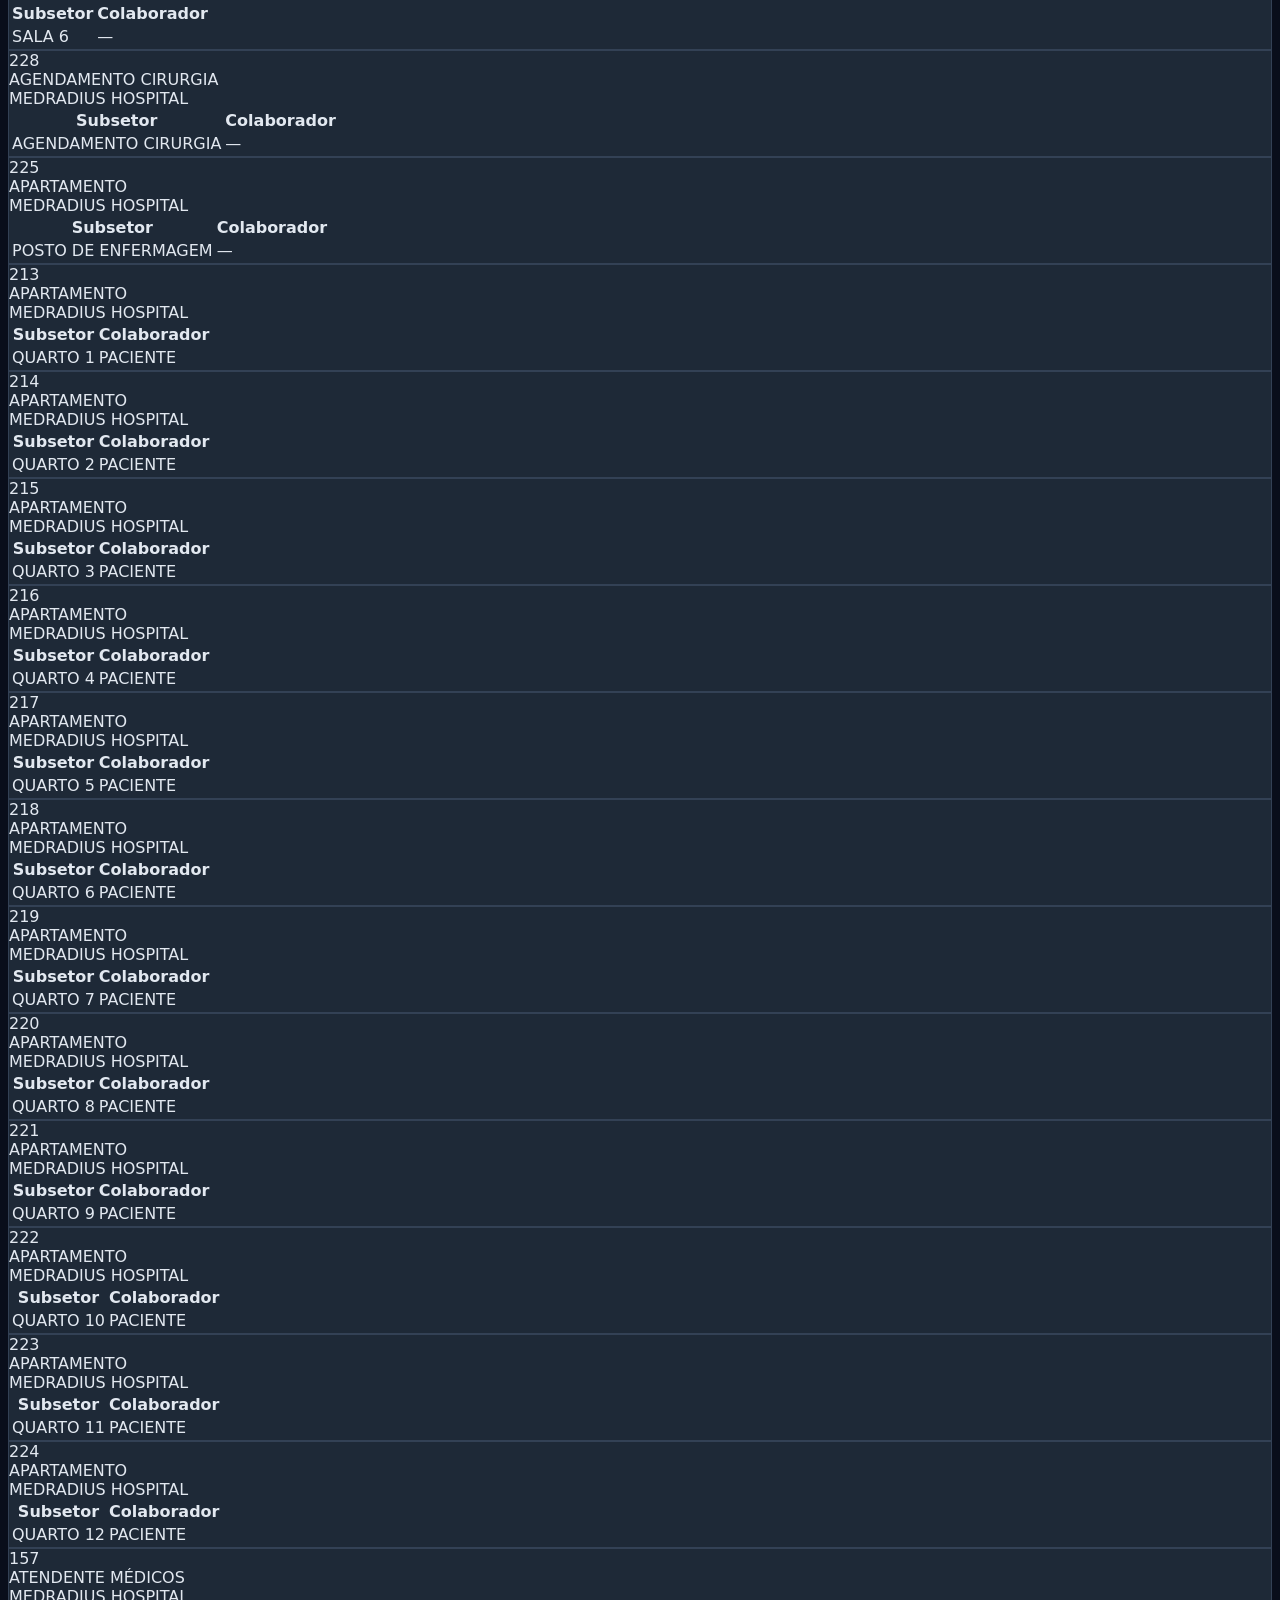
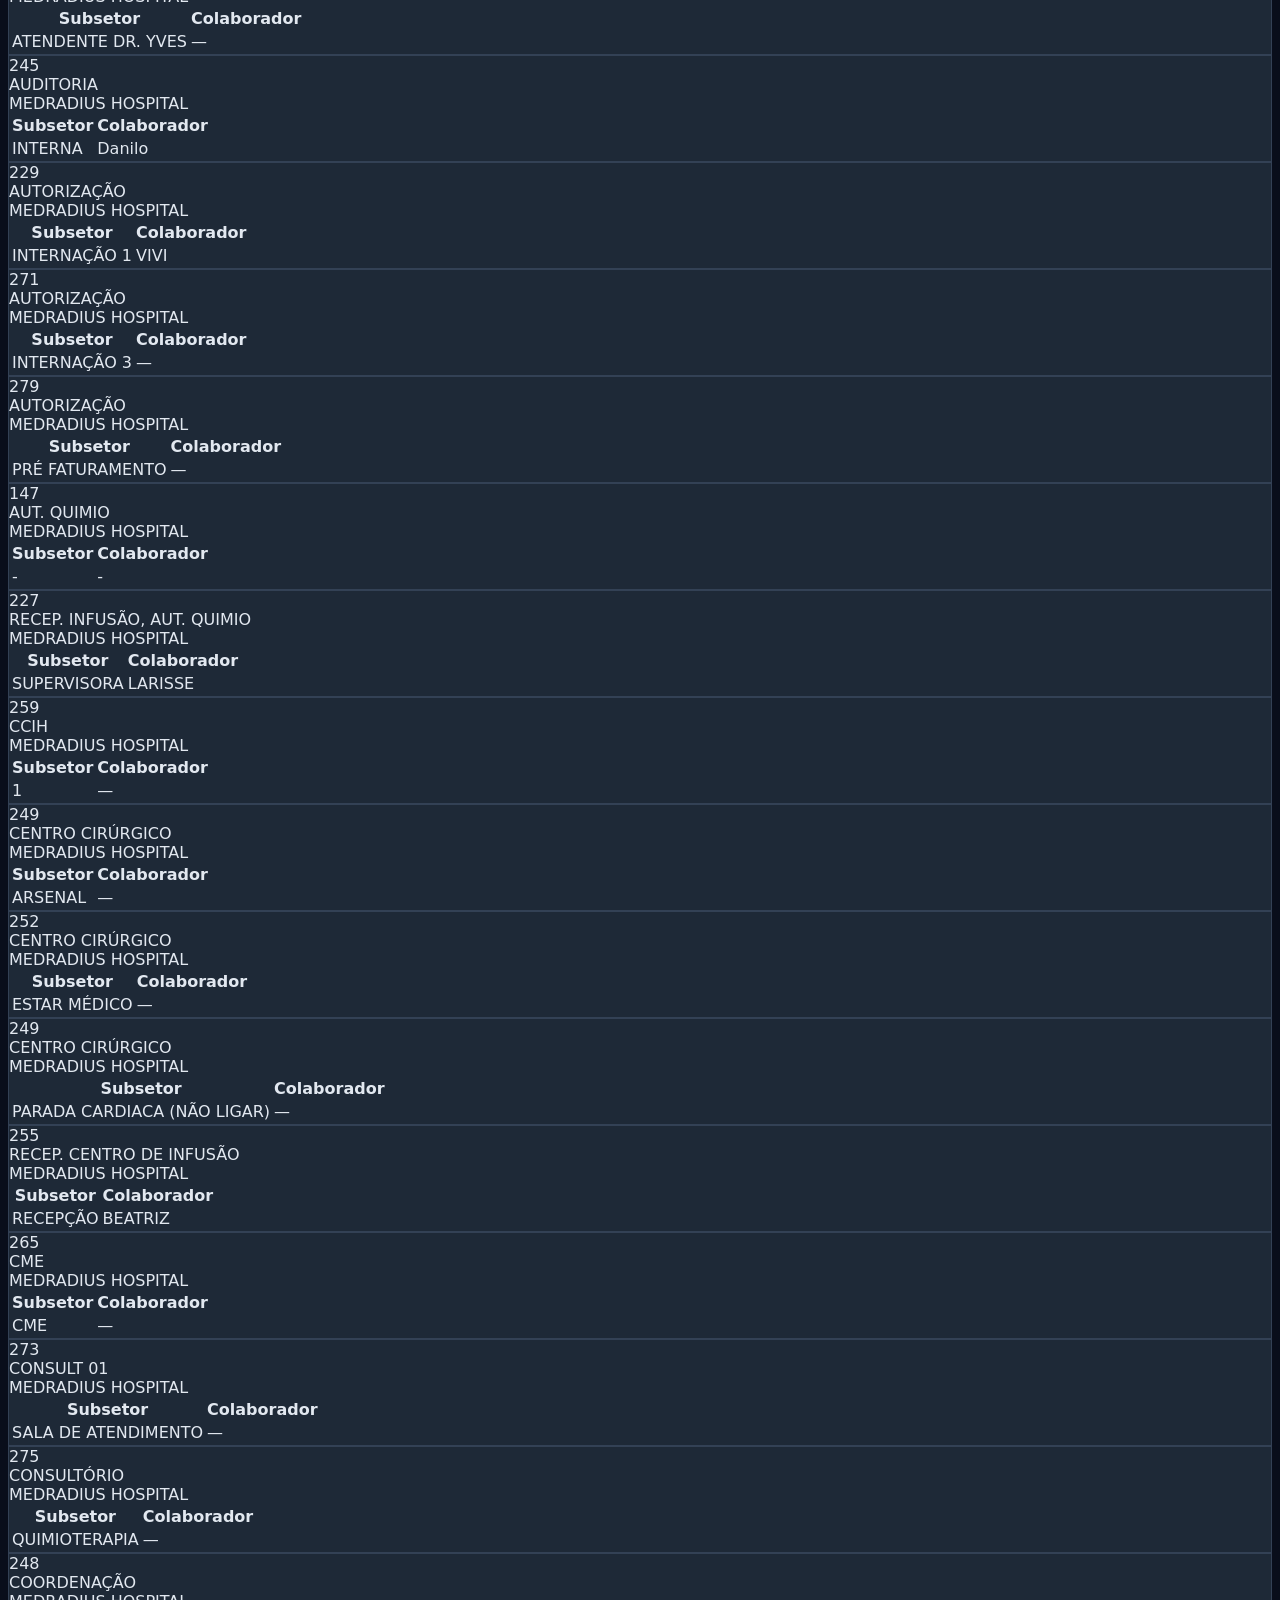
==== commit 669a01d8: "Update index.html" ====
--- a/index.html
+++ b/index.html
@@ -6,7 +6,7 @@
     <title>Ramais MedRadius - Diretório Inteligente</title>
     
     <script src="https://cdn.jsdelivr.net/npm/@tailwindcss/browser@4"></script>
-    <link rel="stylesheet" href="https://cdnjs.cloudflare.com/ajax/libs/font-awesome/6.5.1/css/all.min.css">
+    <link rel="stylesheet" href="https://i.ibb.co/Pv3Tj90s/MR-ico.png"></a>">
 
     <style>
         body { background: #090e1b; color: #e2e8f0; font-family: system-ui, sans-serif; }
@@ -212,15 +212,14 @@
     Object.keys(grouped).sort().forEach(local => {
         const details = document.createElement('details');
         
-        // Contador só aparece no Modo TI
-        const countHTML = isTiMode 
-            ? `<span class="text-xs bg-slate-800 px-3 py-1 rounded-full">${Object.keys(grouped[local]).length} setores</span>` 
-            : '';
+        // Mostra a quantidade apenas no Modo TI
+        const setorCount = isTiMode ? 
+            `<span class="text-xs bg-slate-800 px-3 py-1 rounded-full">${Object.keys(grouped[local]).length} setores</span>` : '';
 
         details.innerHTML = `
             <summary class="flex justify-between items-center px-4 py-3 rounded-2xl bg-slate-700 hover:bg-slate-600 cursor-pointer">
                 <span>${local}</span>
-                ${countHTML}
+                ${setorCount}
             </summary>`;
         
         const inner = document.createElement('div');
@@ -229,14 +228,13 @@
         Object.keys(grouped[local]).sort().forEach(setor => {
             const subDetails = document.createElement('details');
             
-            const subCount = isTiMode 
-                ? `<span class="text-xs text-slate-500">(${grouped[local][setor].length})</span>` 
-                : '';
+            const ramalCount = isTiMode ? 
+                `<span class="text-xs text-slate-500">(${grouped[local][setor].length})</span>` : '';
 
             subDetails.innerHTML = `
                 <summary class="px-4 py-2 rounded-xl hover:bg-slate-700 cursor-pointer flex justify-between items-center">
                     <span>${setor}</span>
-                    ${subCount}
+                    ${ramalCount}
                 </summary>`;
             
             const list = document.createElement('div');
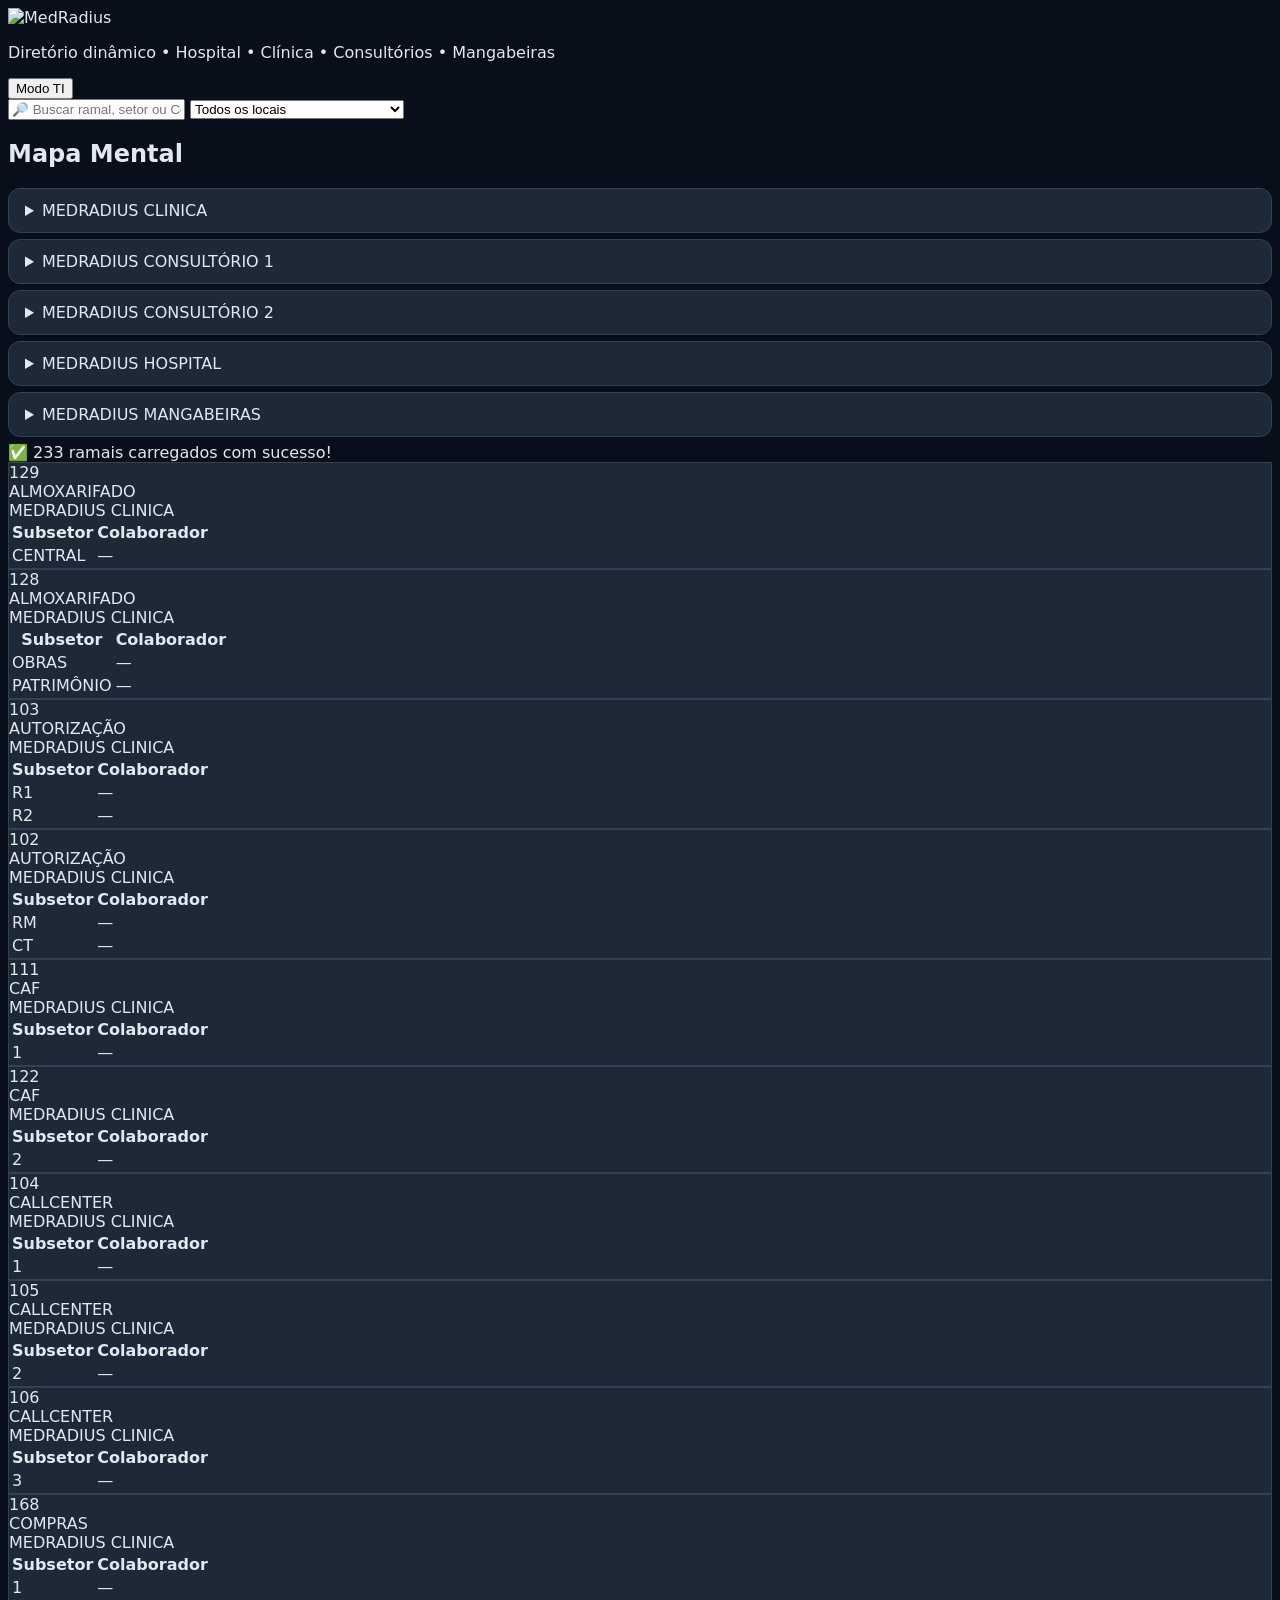
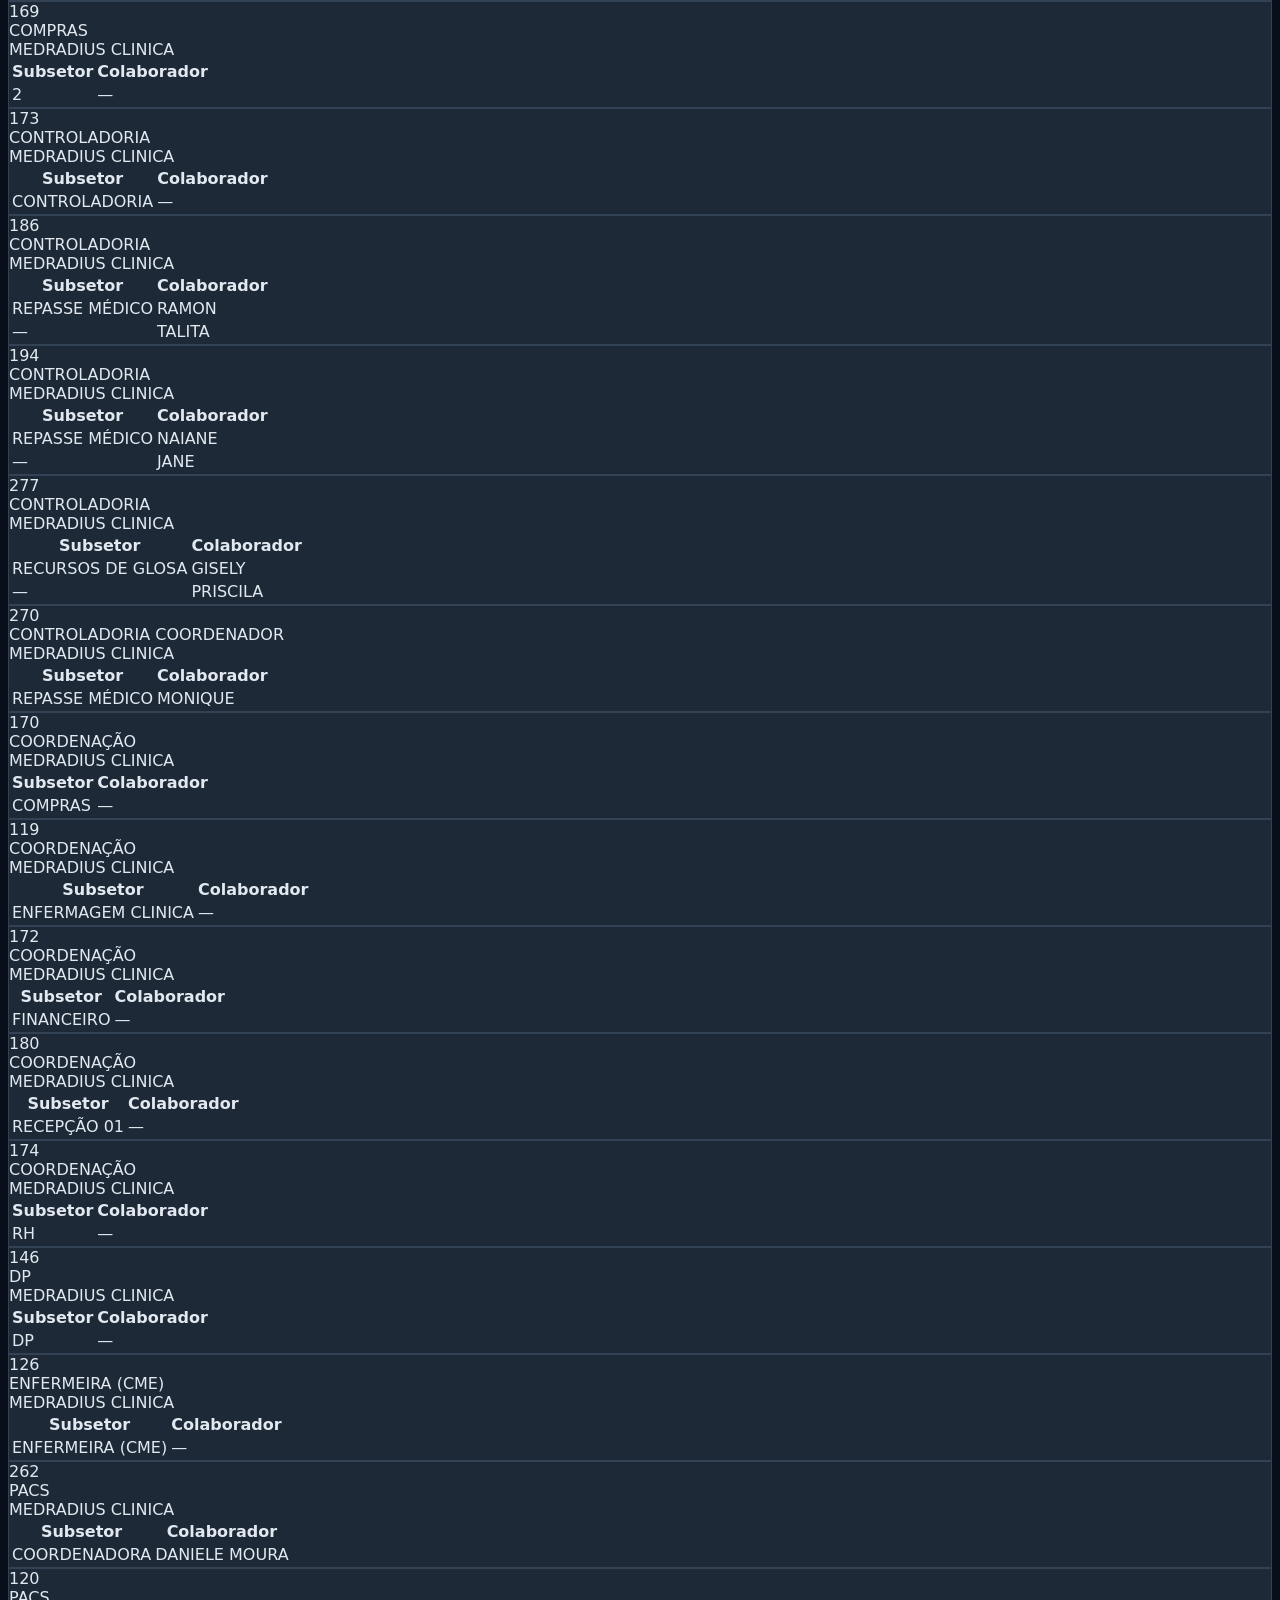
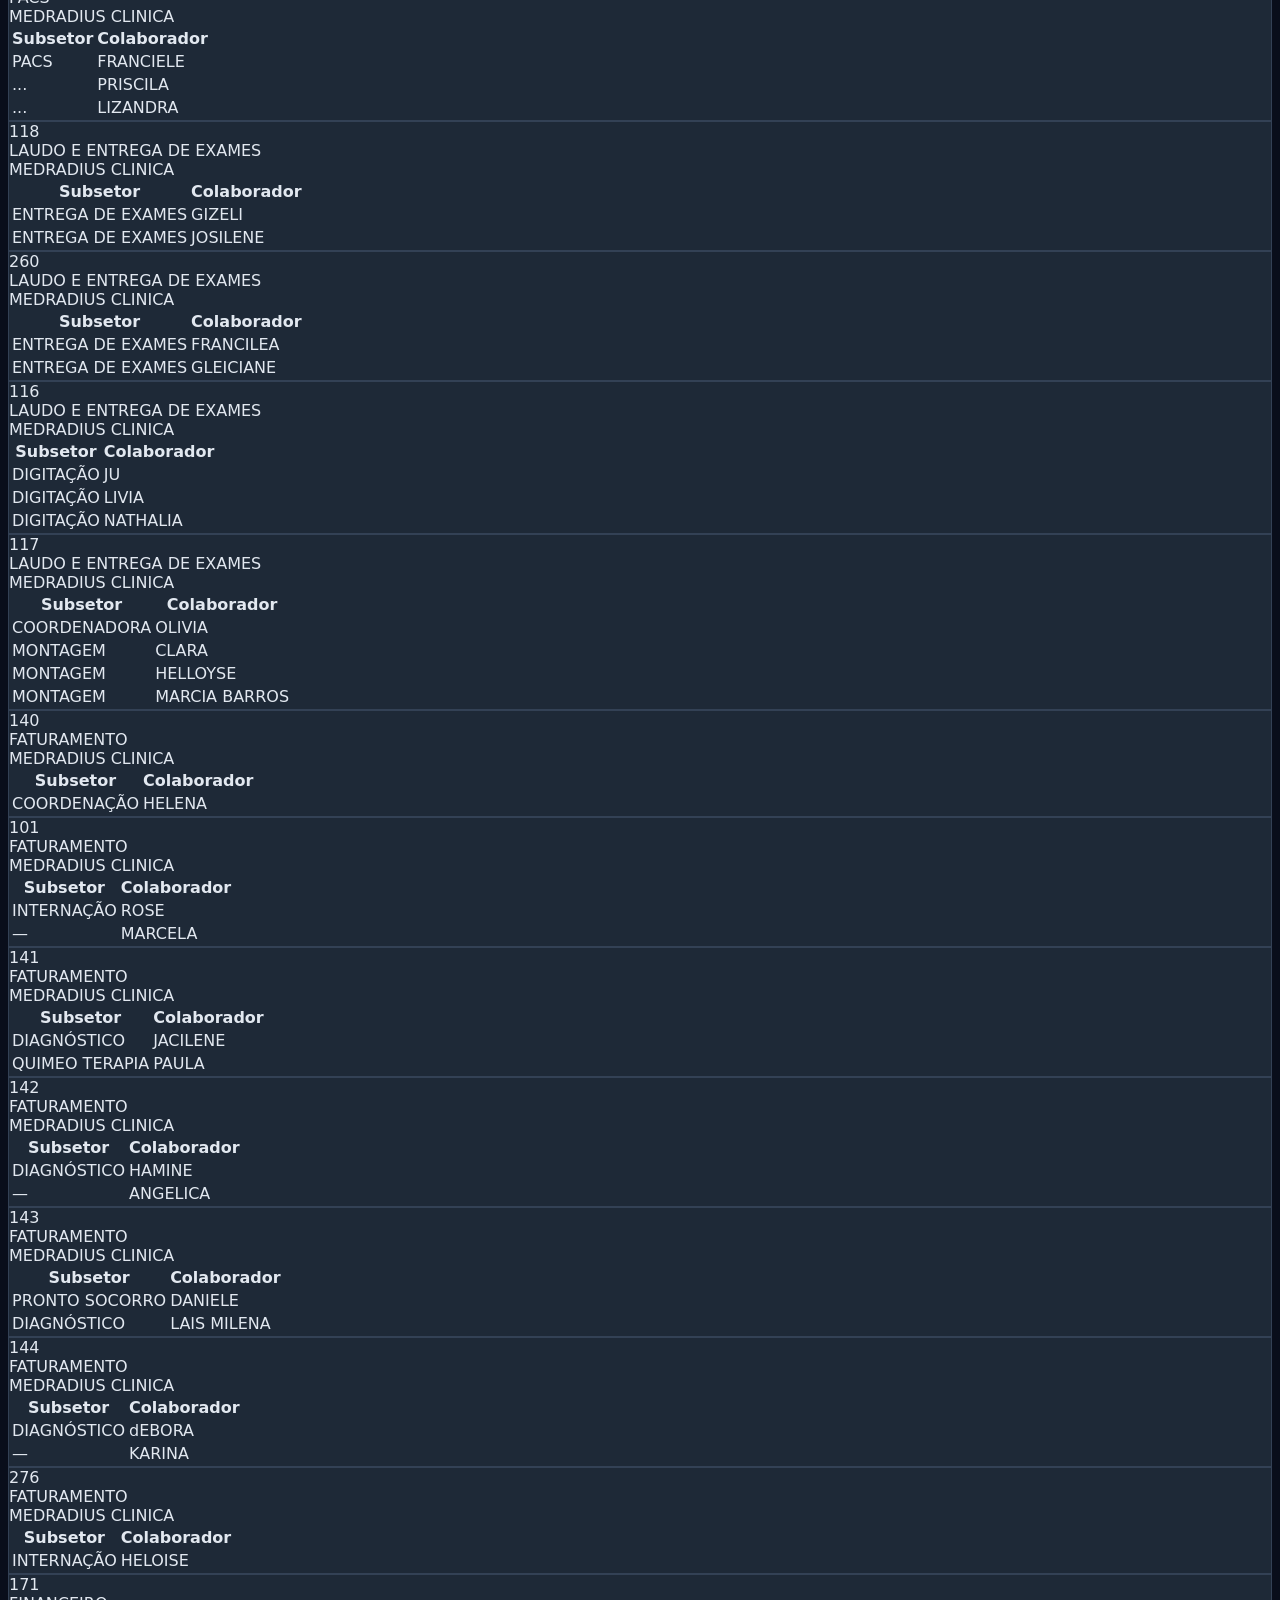
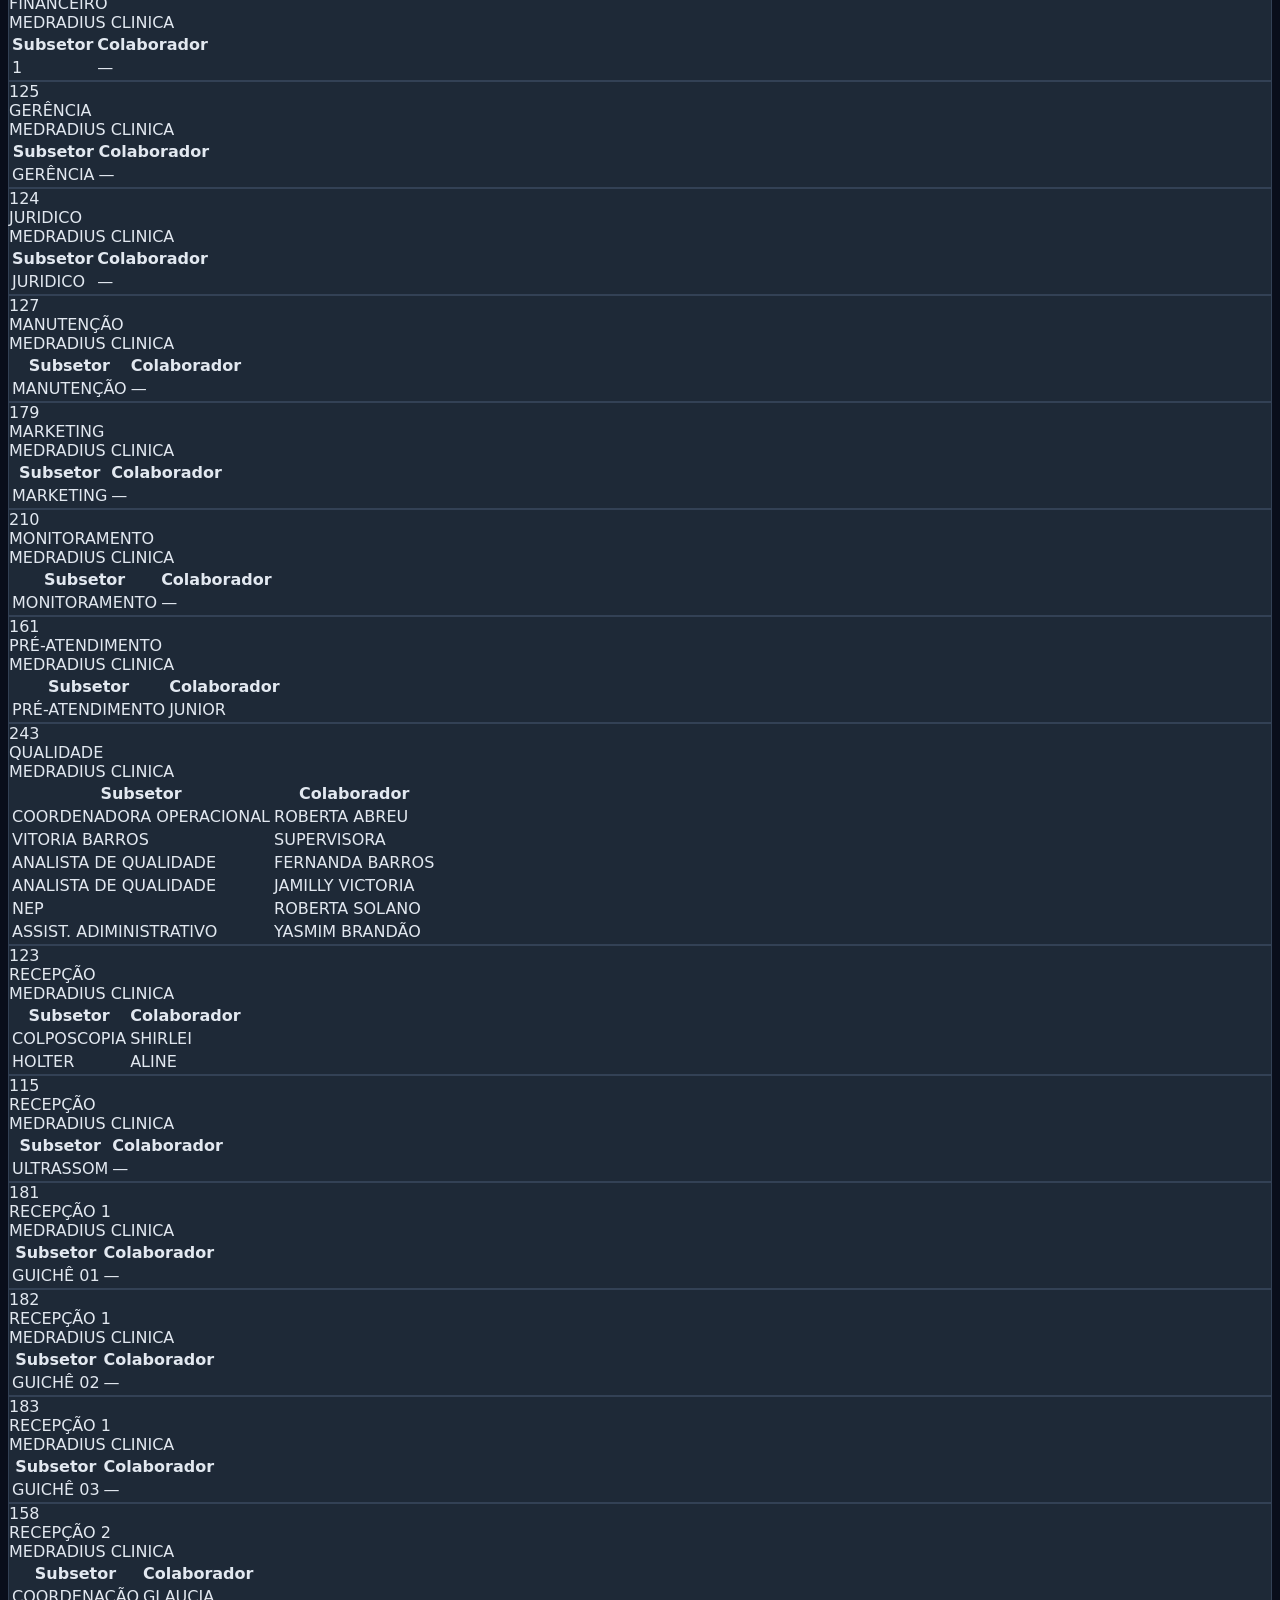
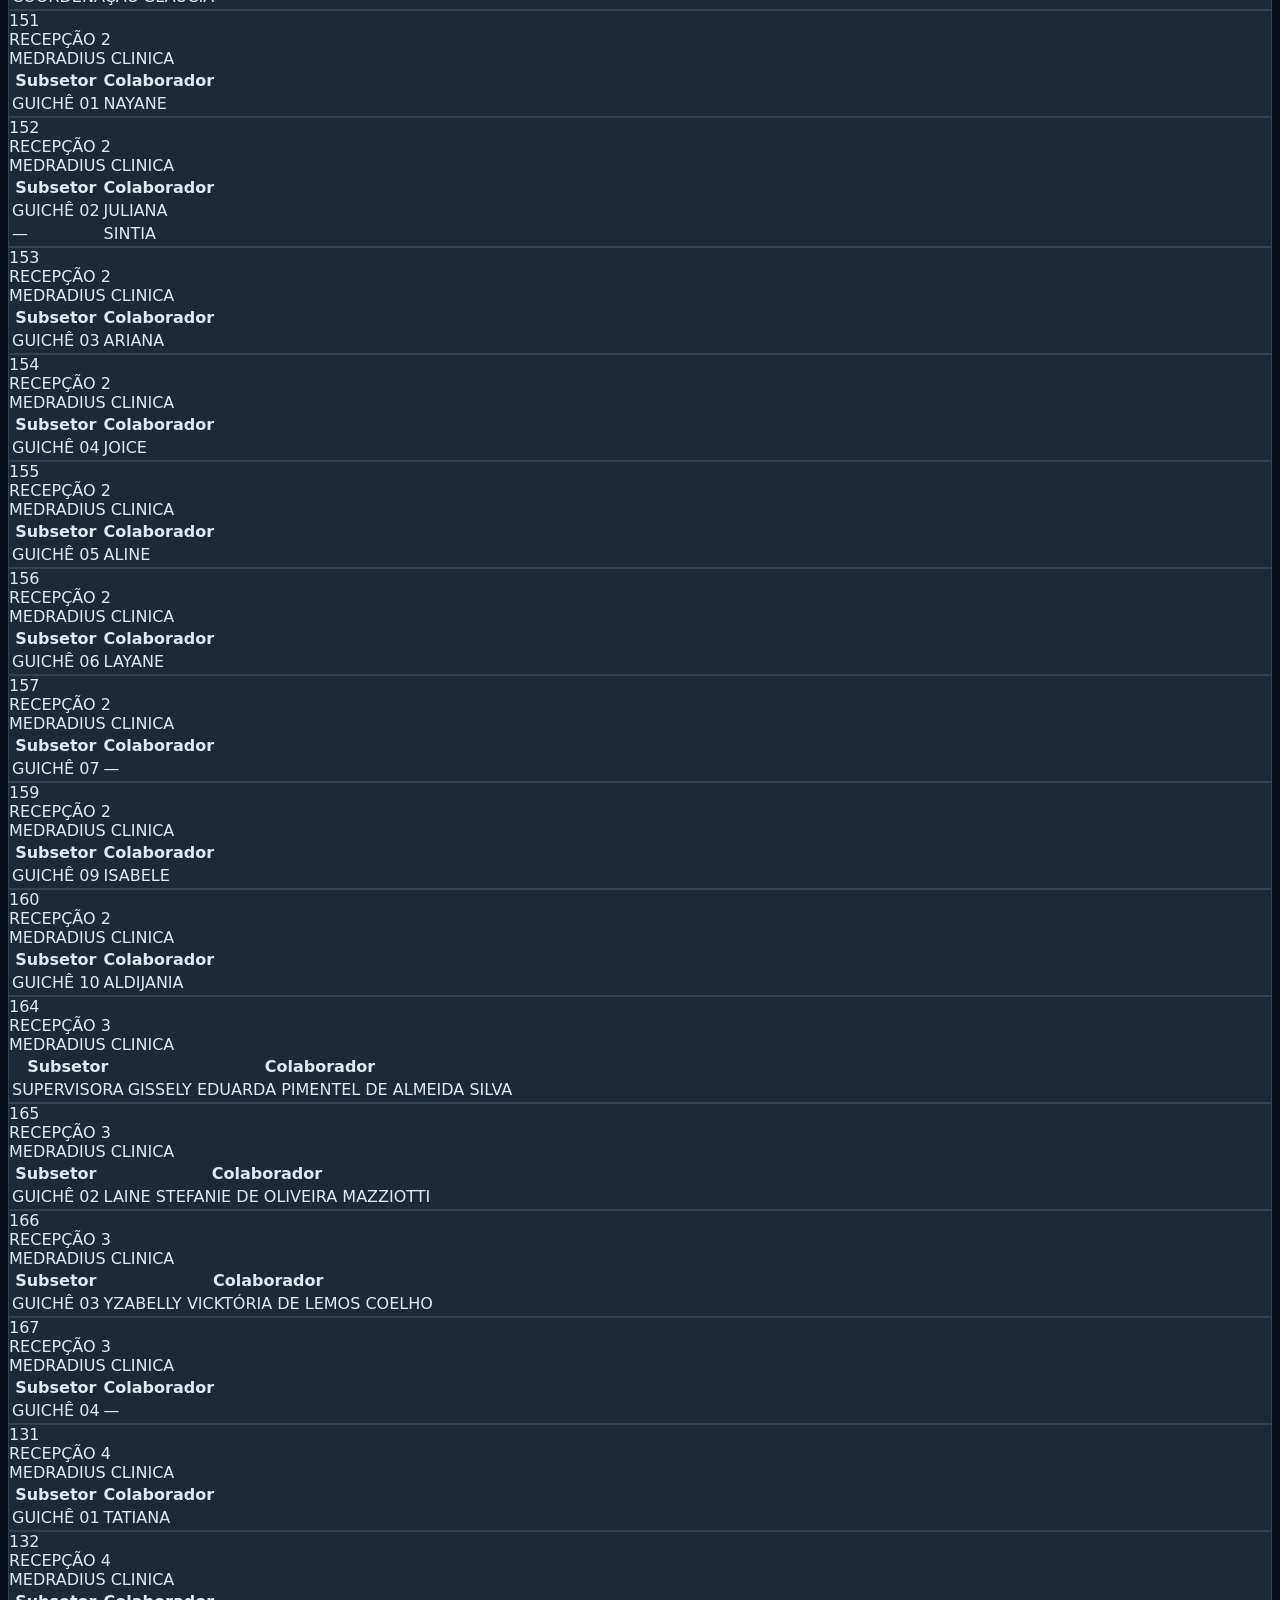
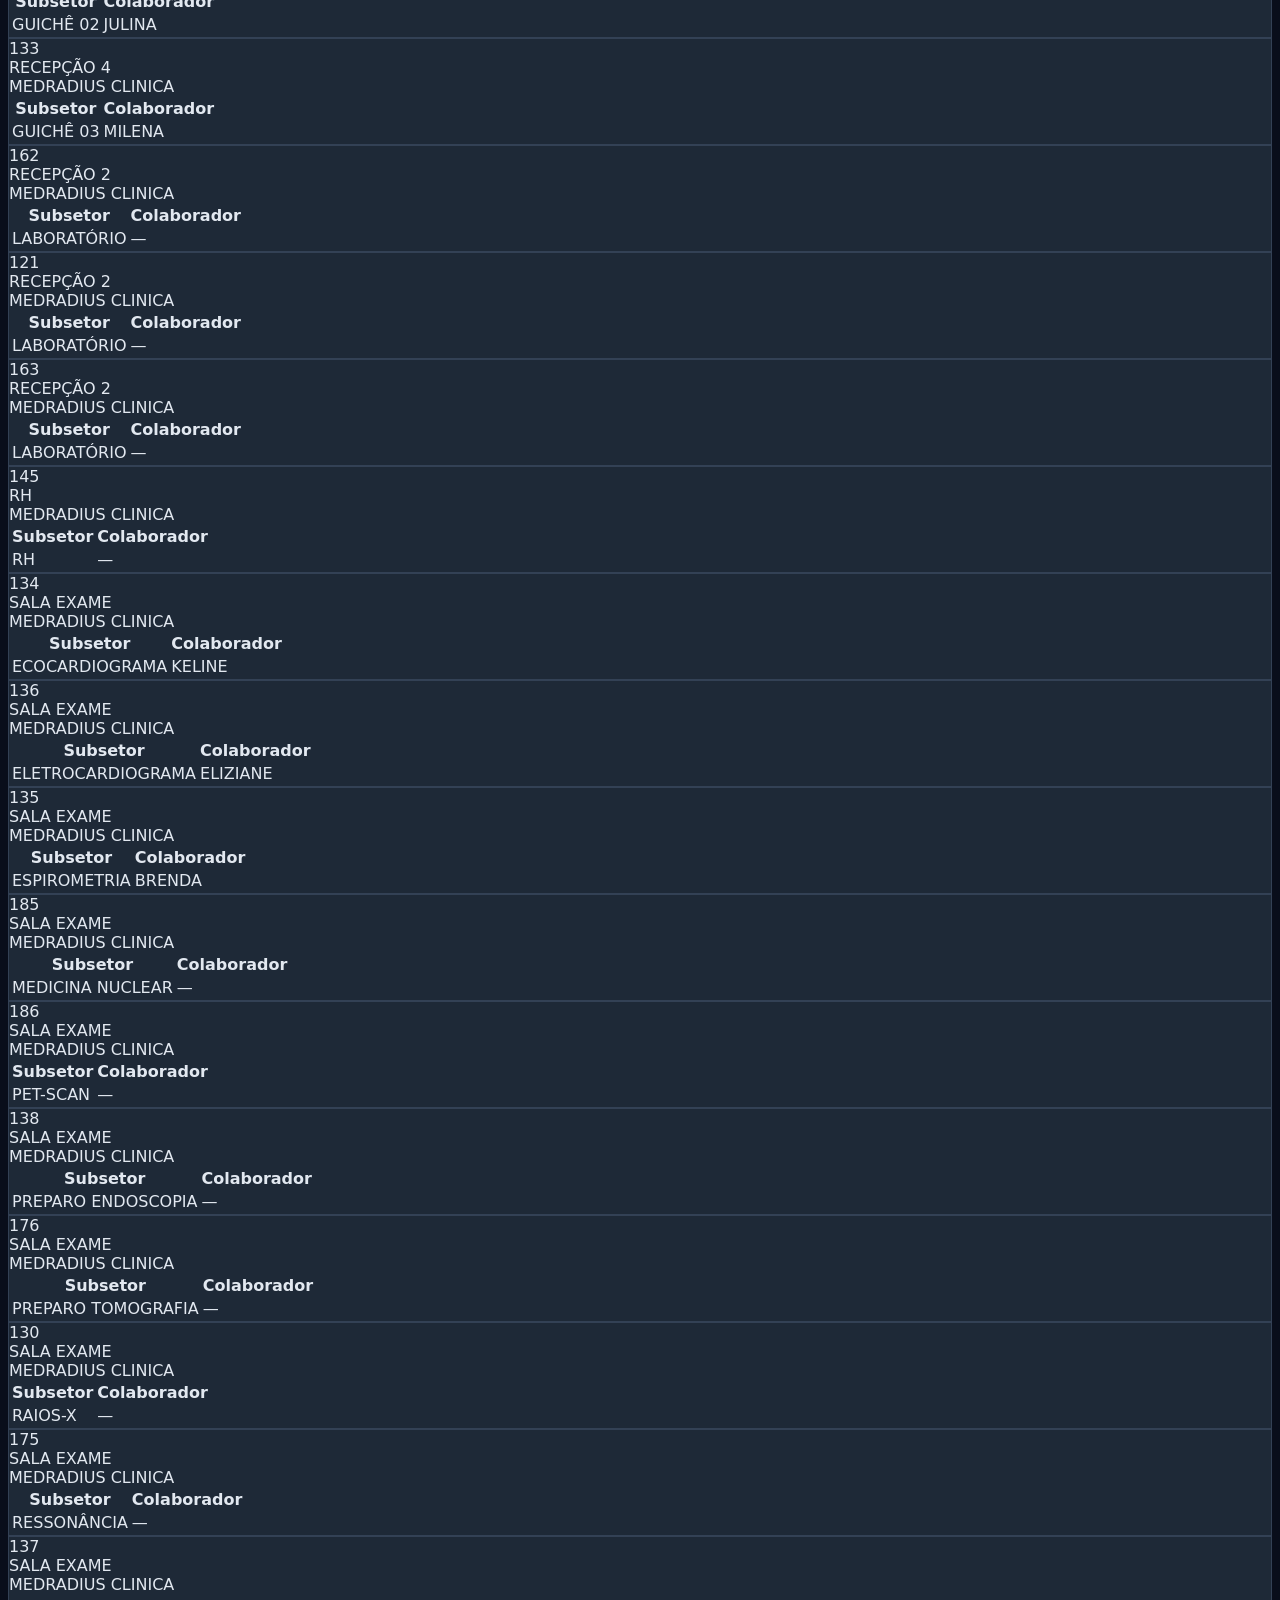
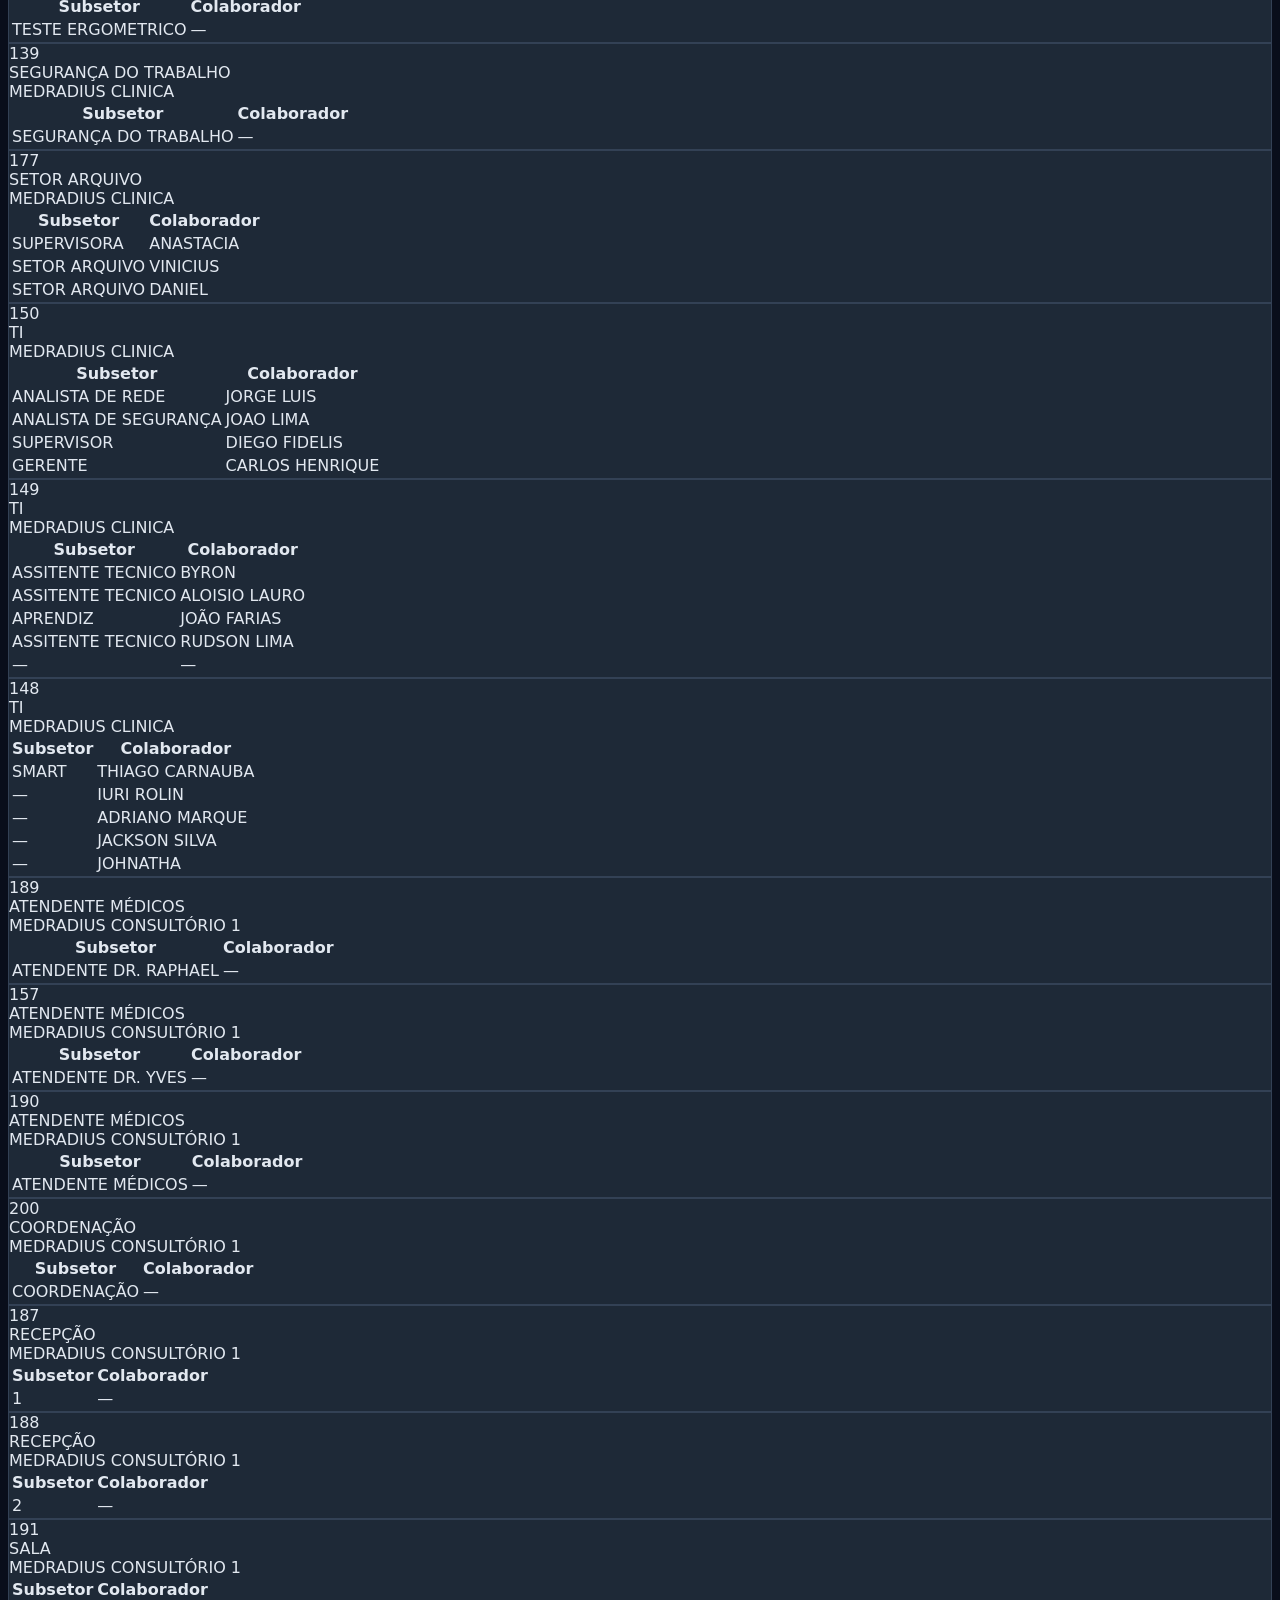
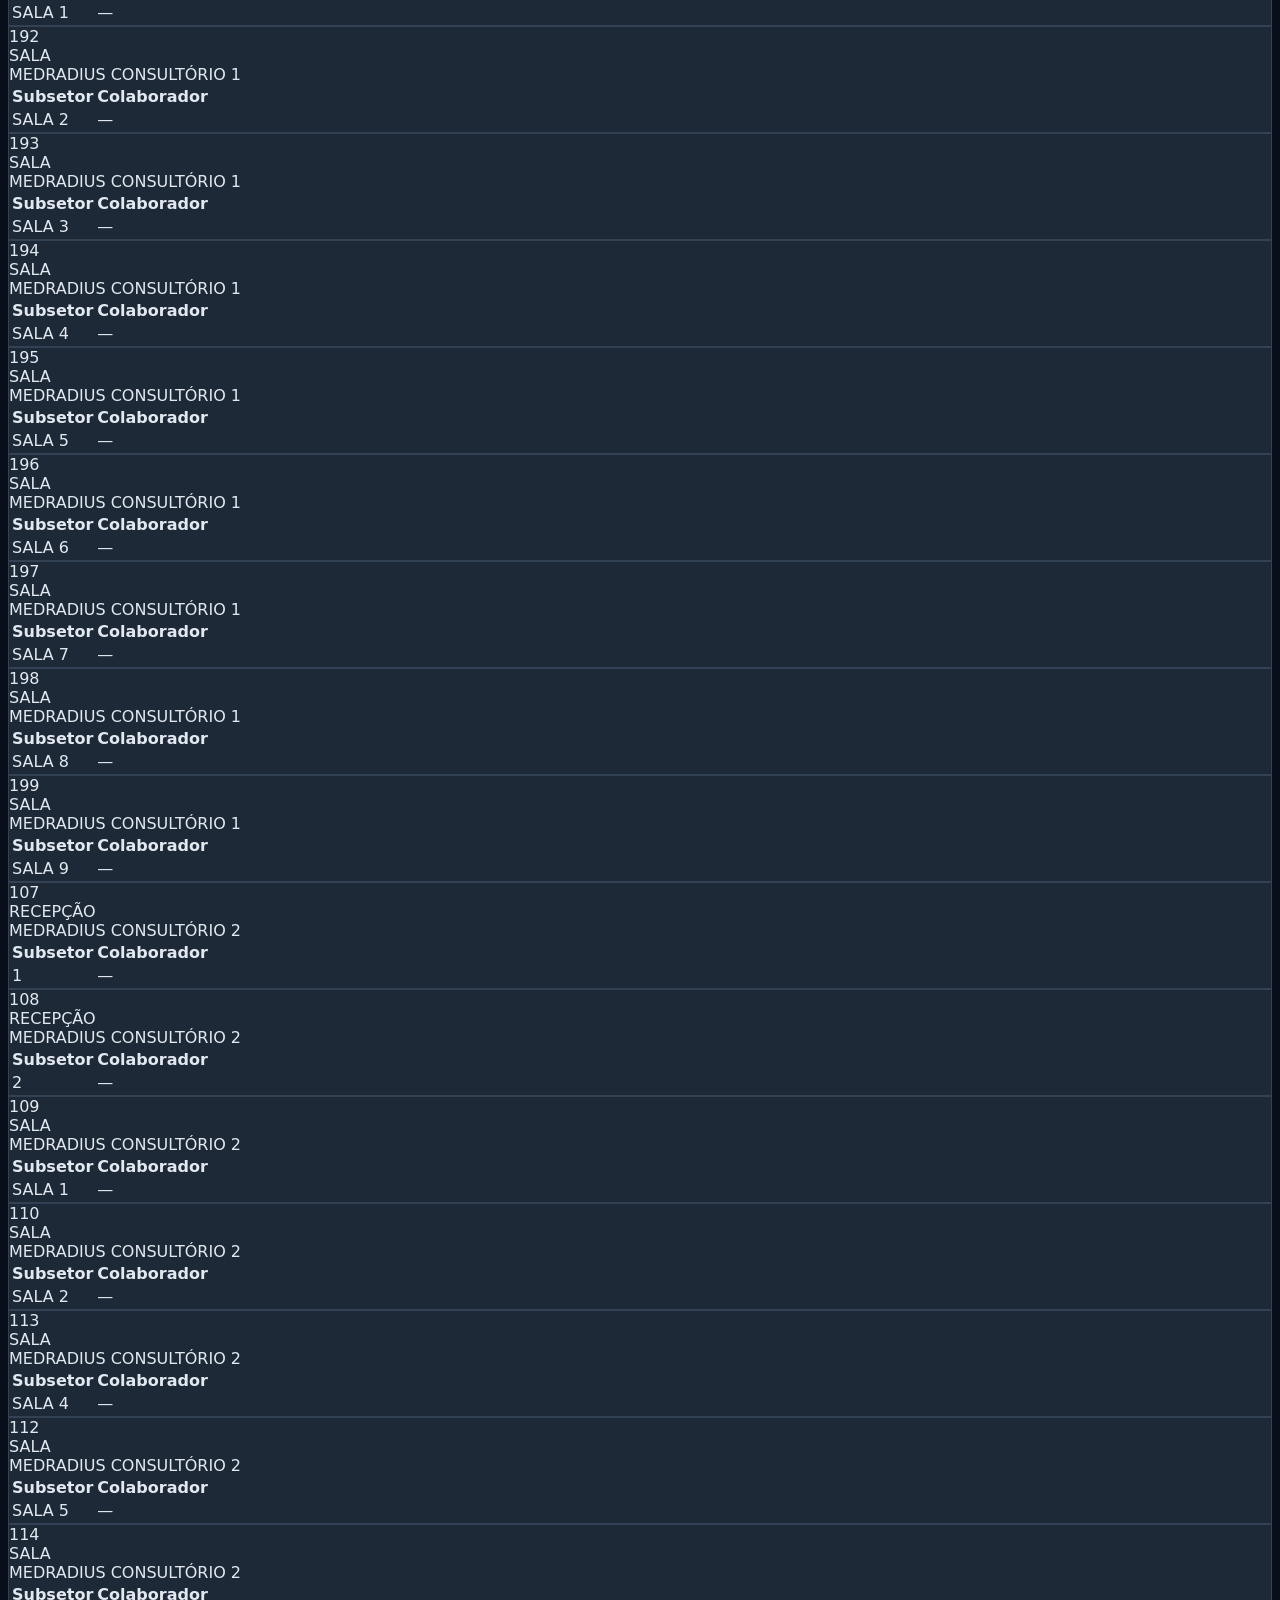
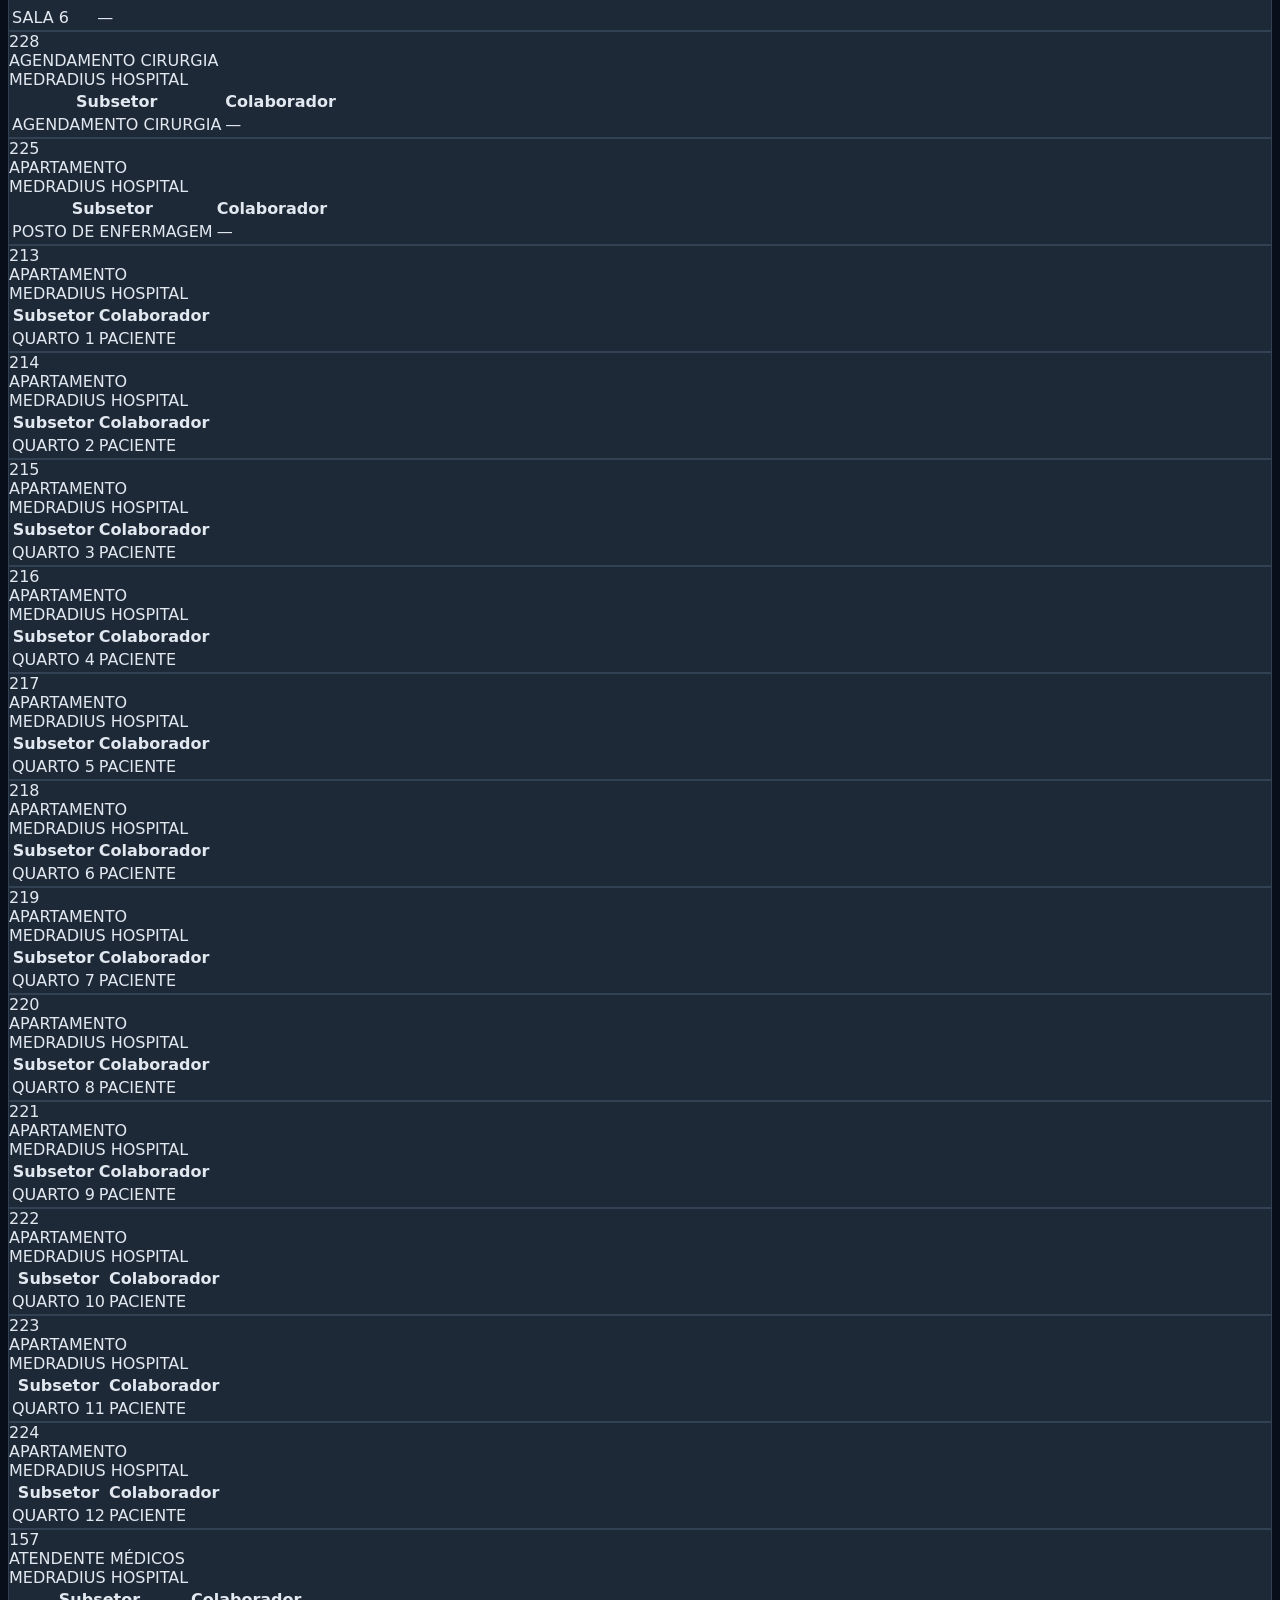
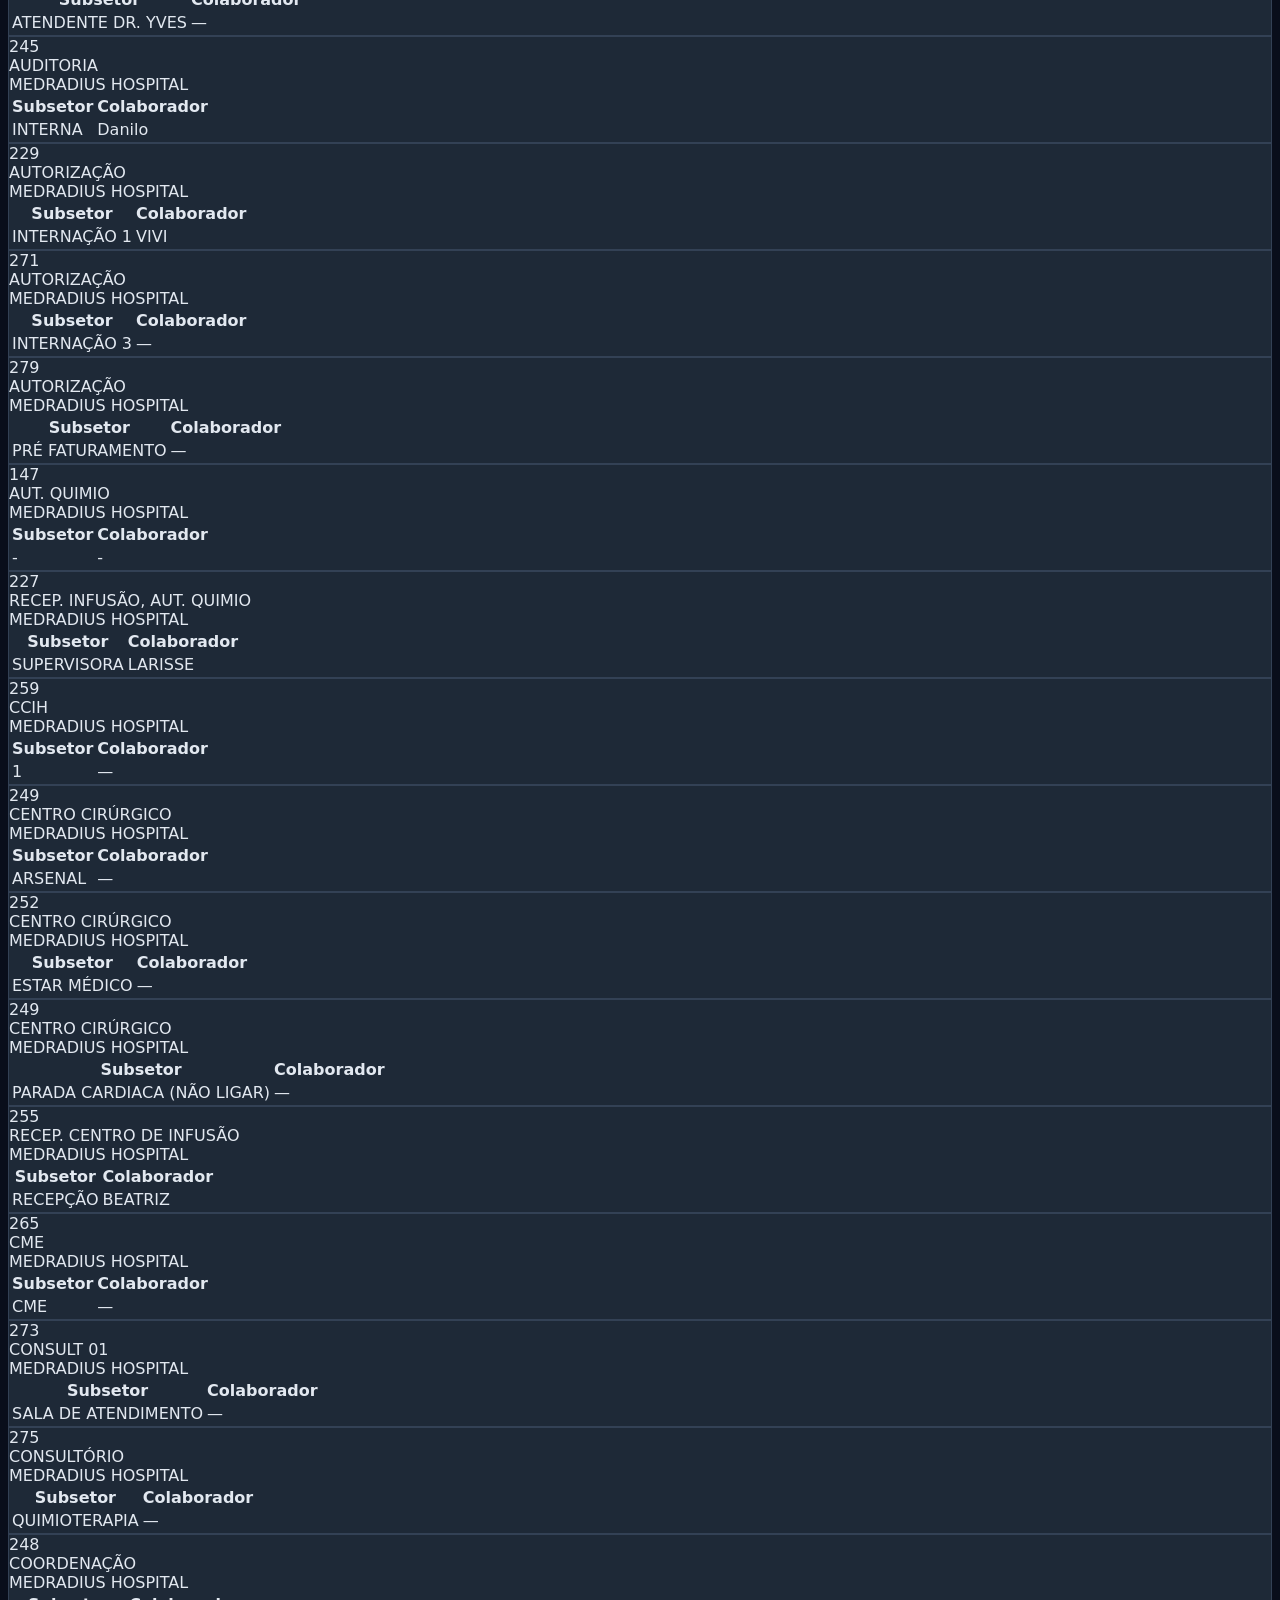
==== commit 8cd1fdba: "Update index.html" ====
--- a/index.html
+++ b/index.html
@@ -6,7 +6,7 @@
     <title>Ramais MedRadius - Diretório Inteligente</title>
     
     <script src="https://cdn.jsdelivr.net/npm/@tailwindcss/browser@4"></script>
-    <link rel="stylesheet" href="https://i.ibb.co/Pv3Tj90s/MR-ico.png"></a>">
+    <link rel="stylesheet" href="https://i.ibb.co/Pv3Tj90s/MR-ico.png"></a>
 
     <style>
         body { background: #090e1b; color: #e2e8f0; font-family: system-ui, sans-serif; }
